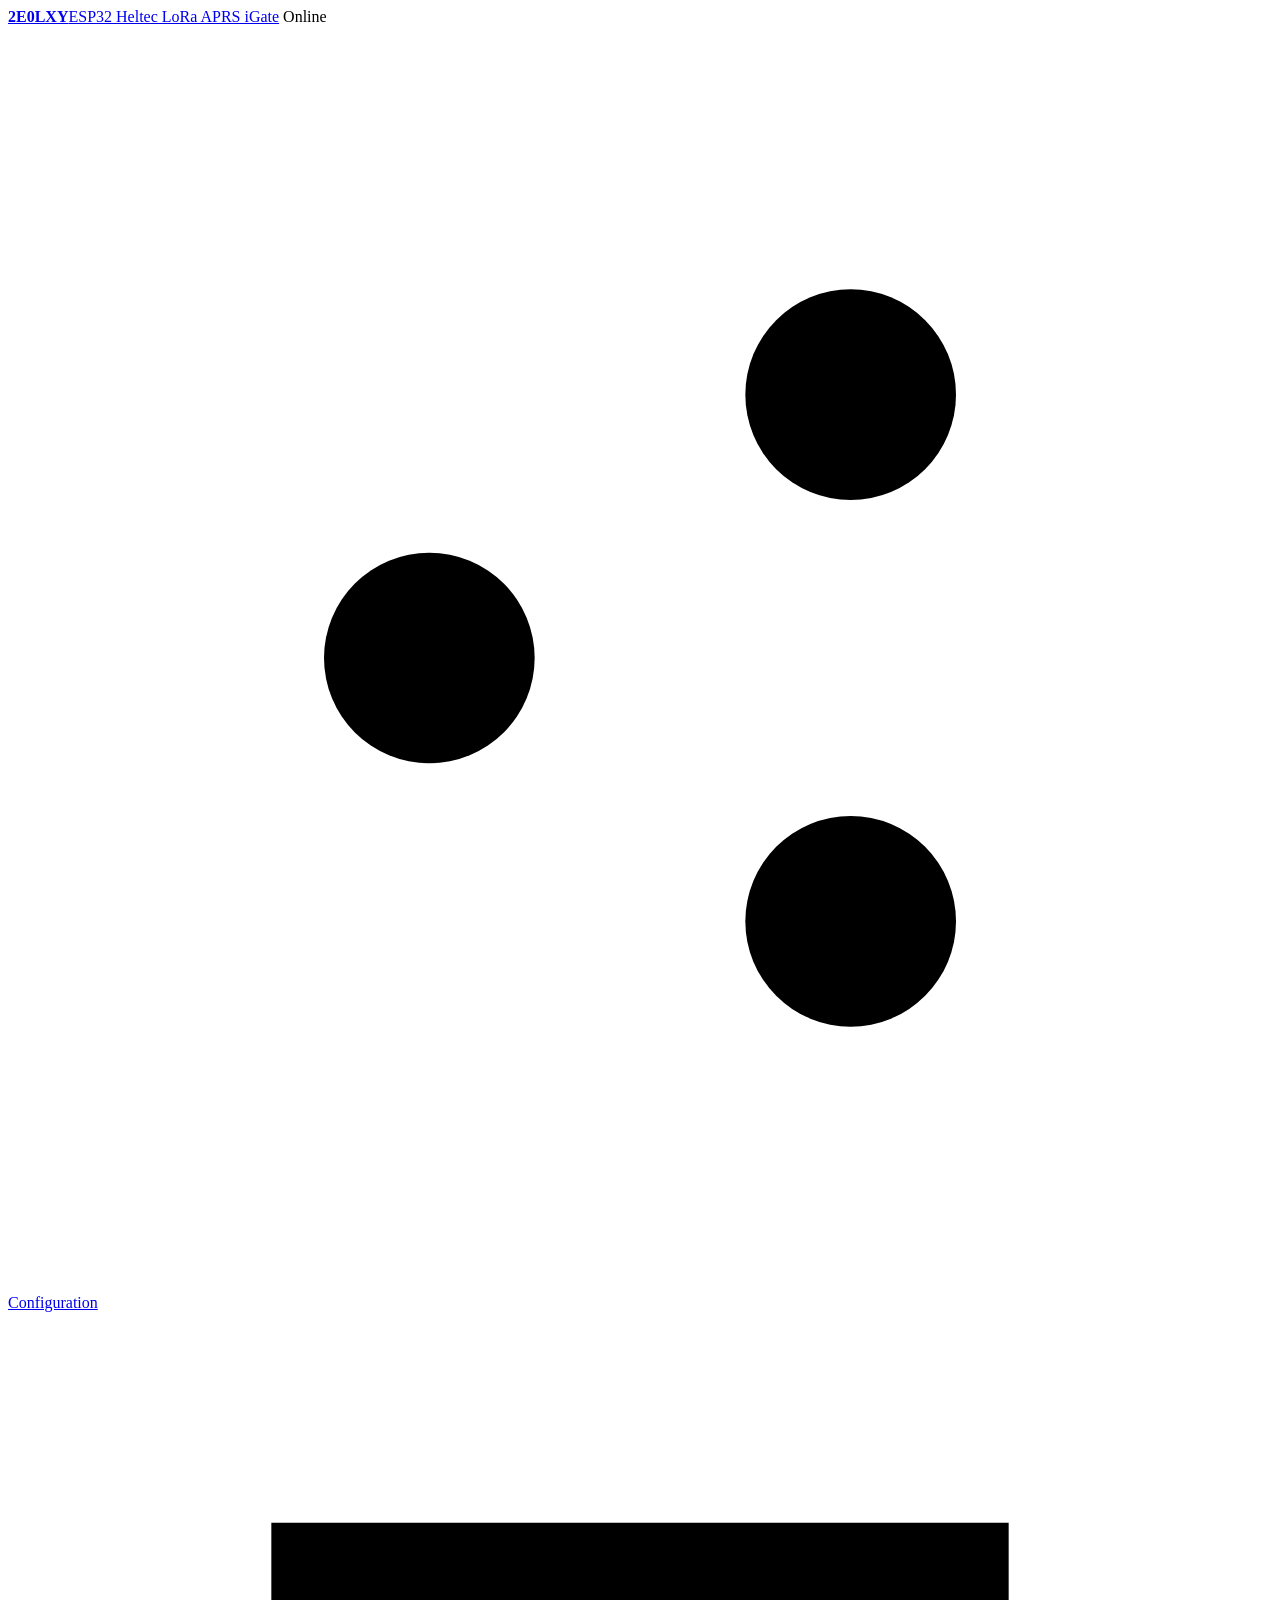
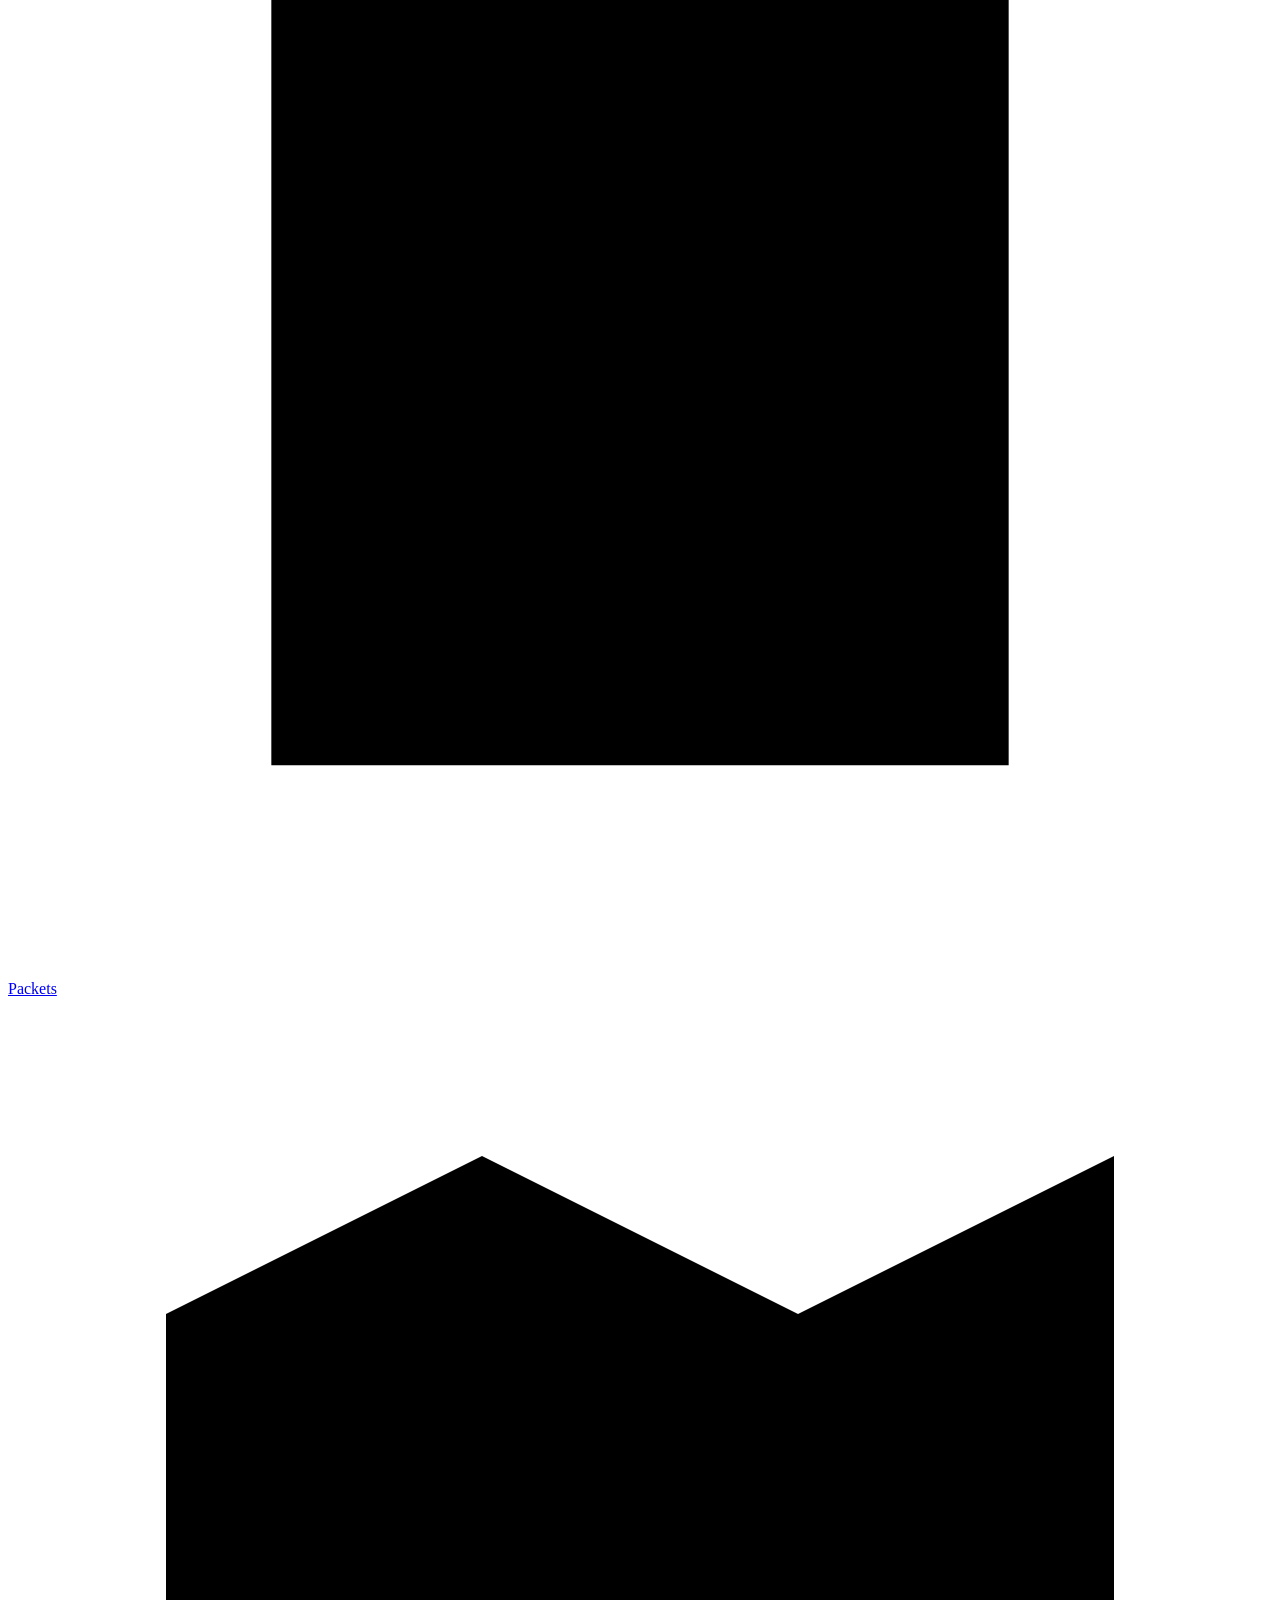
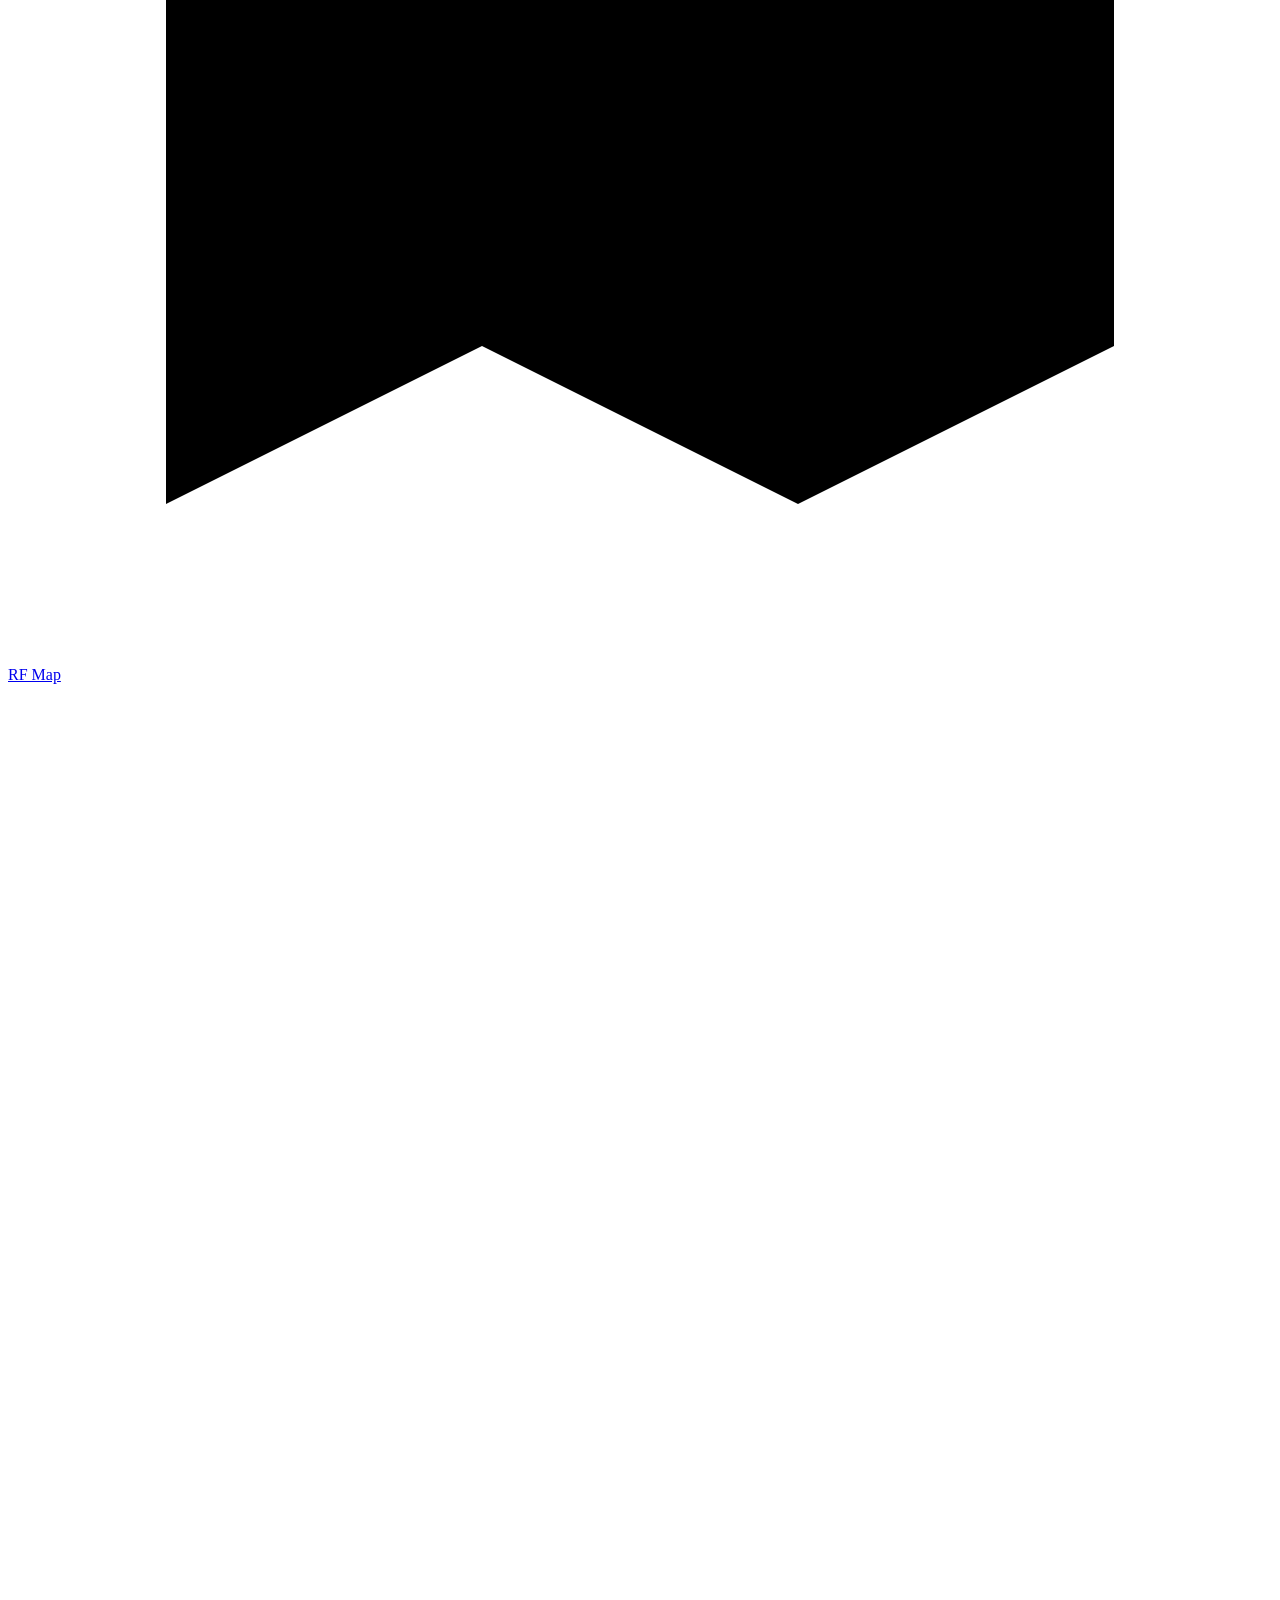
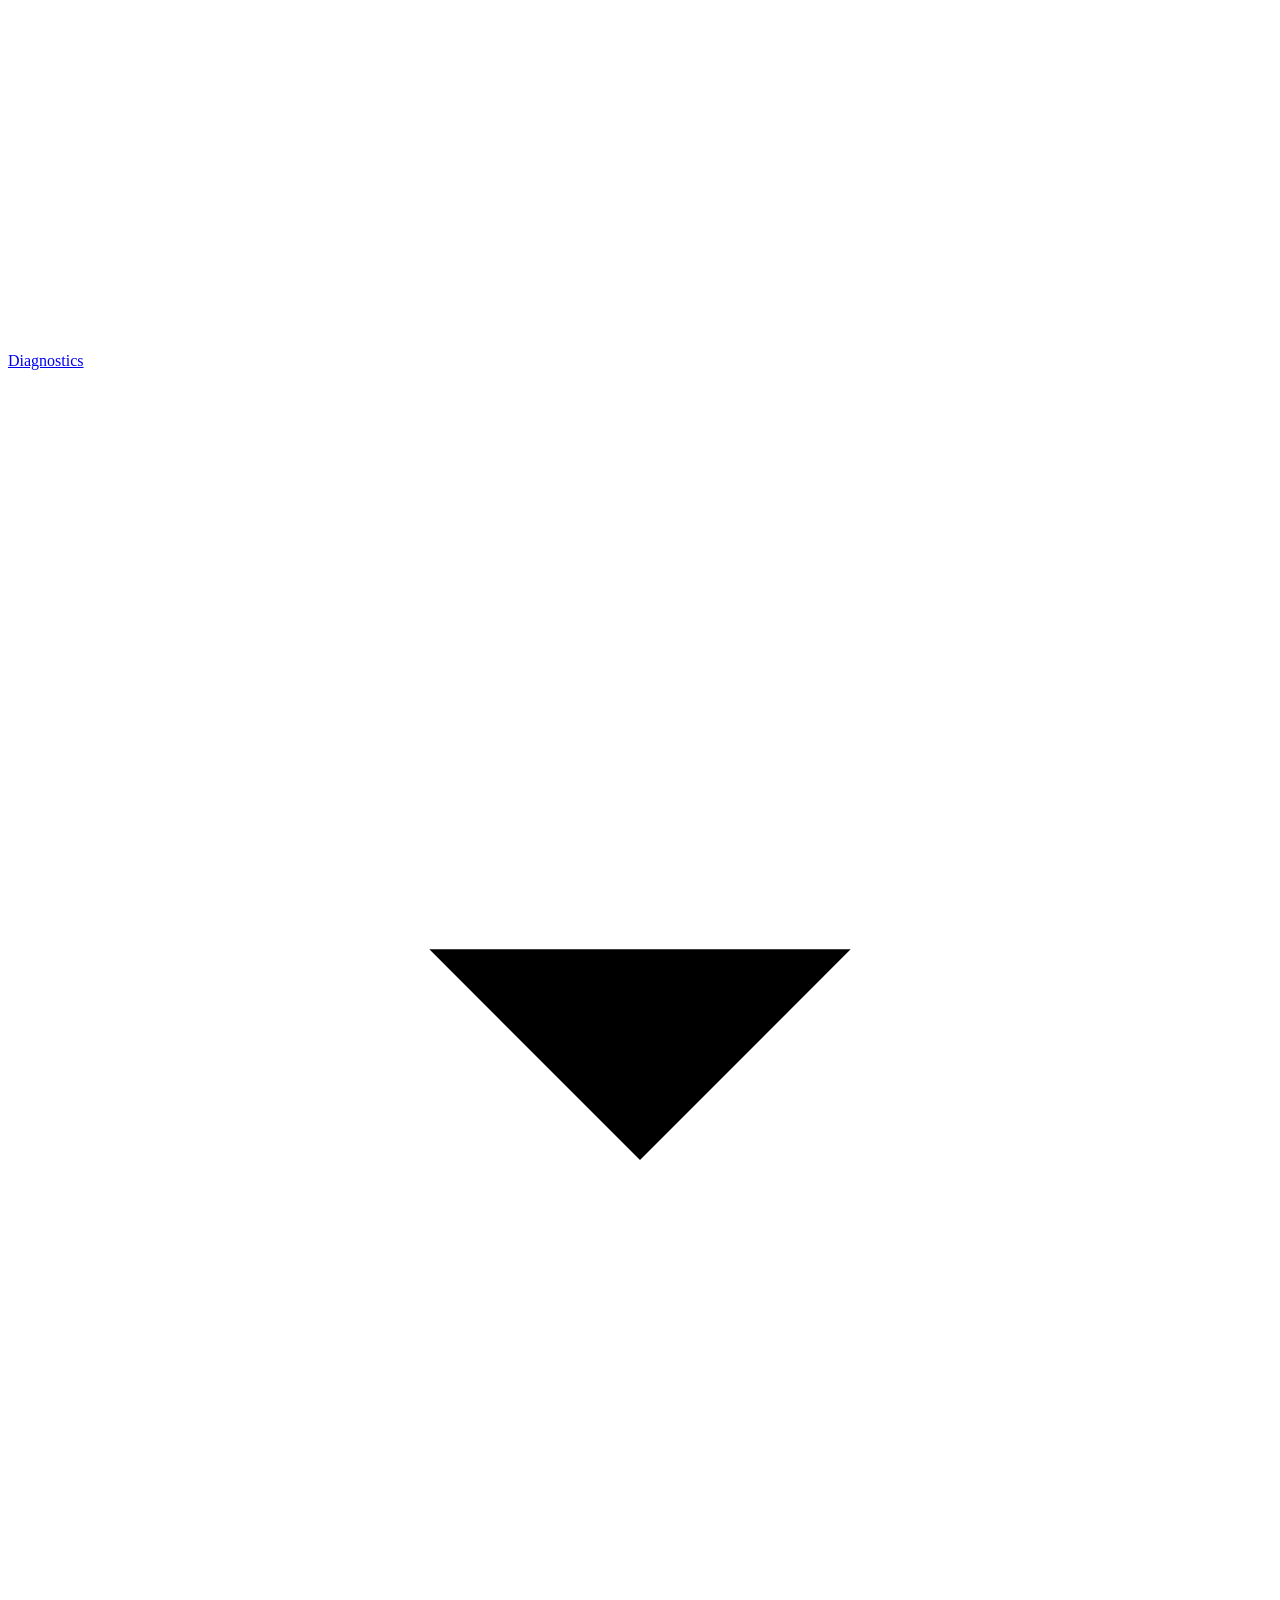
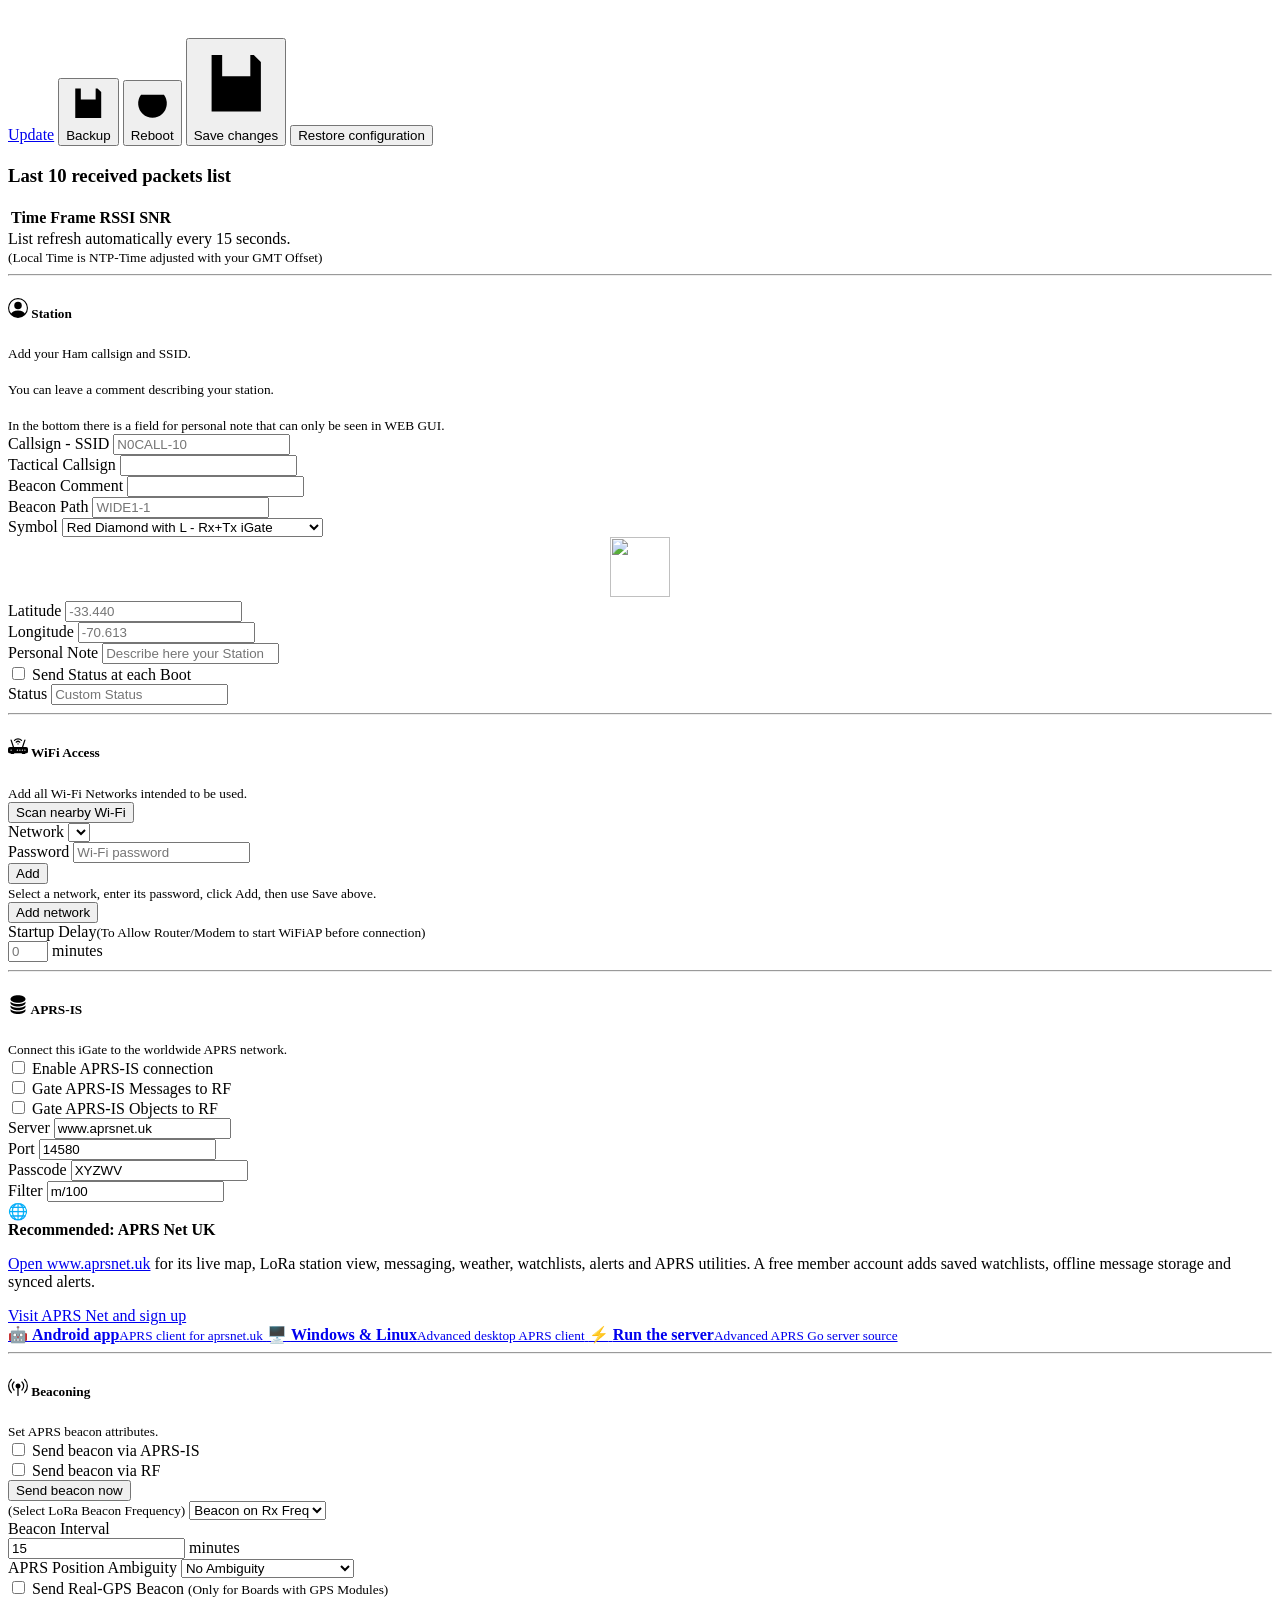
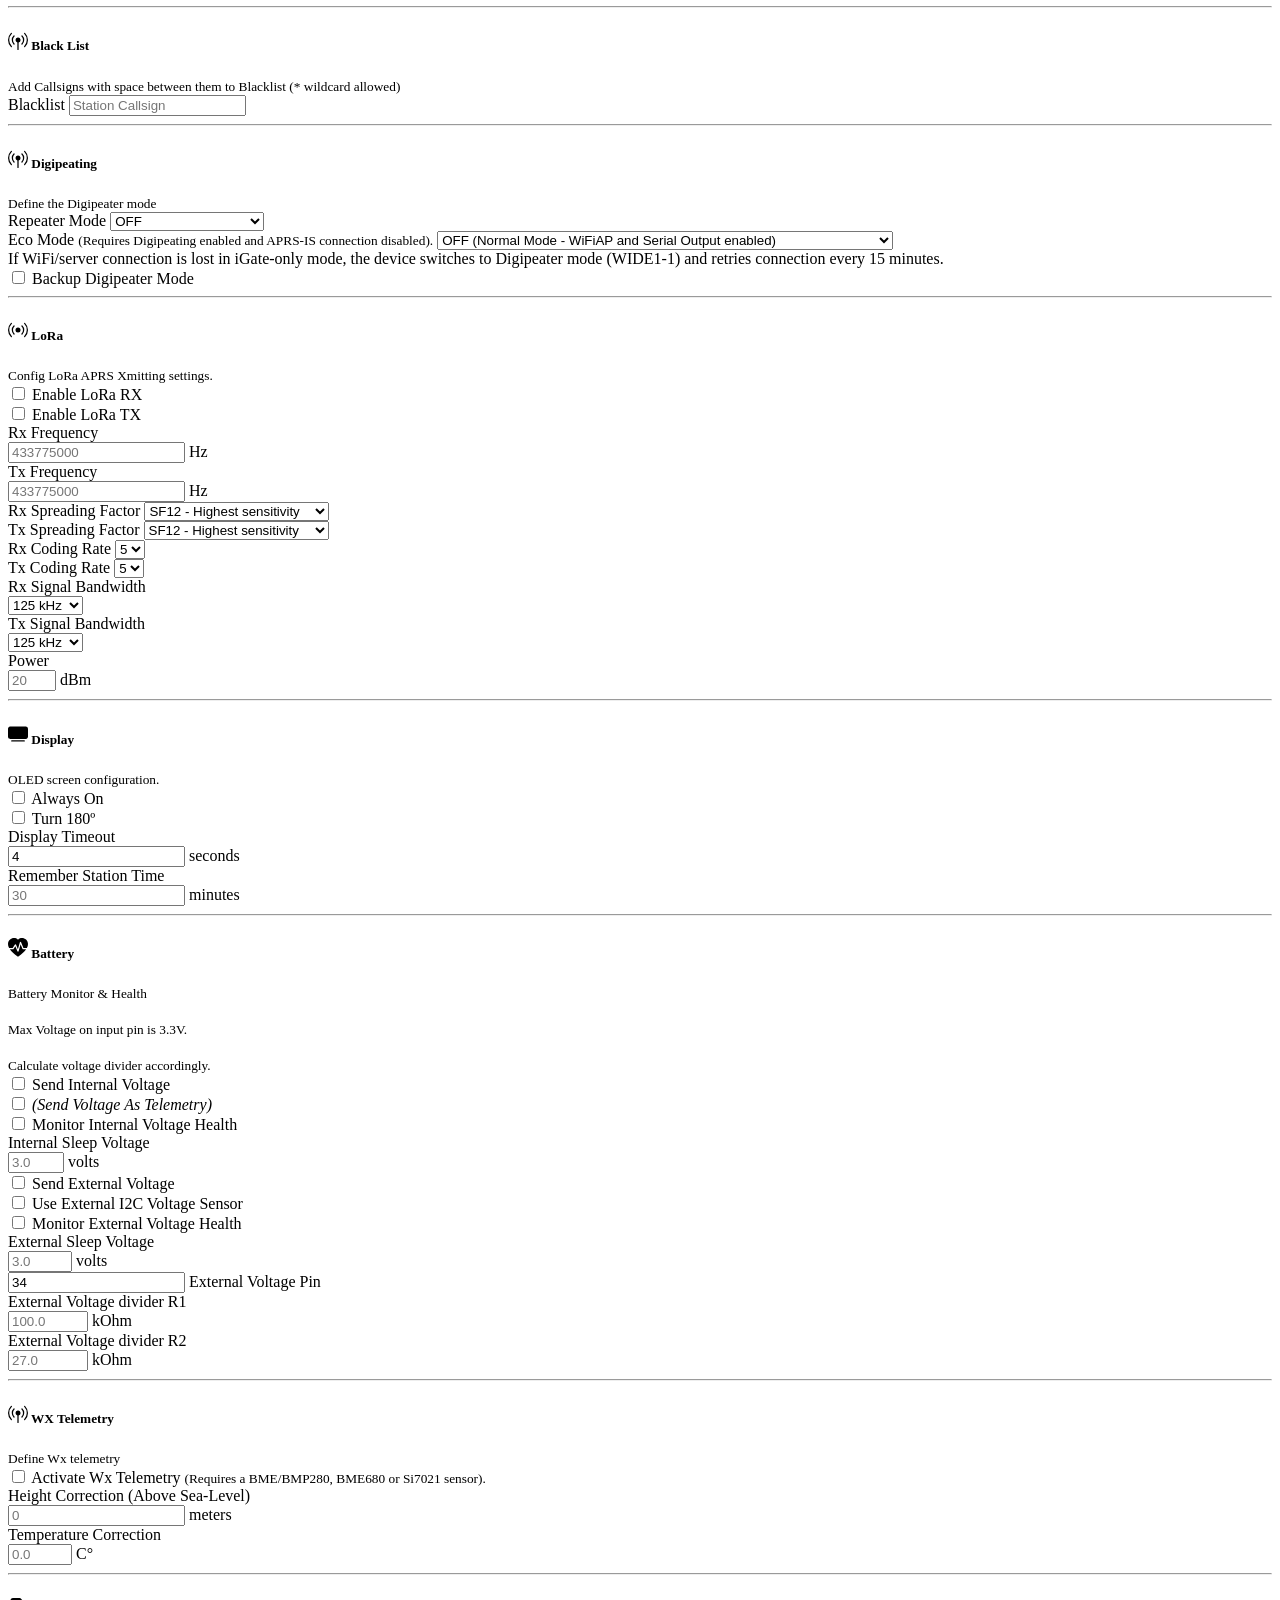
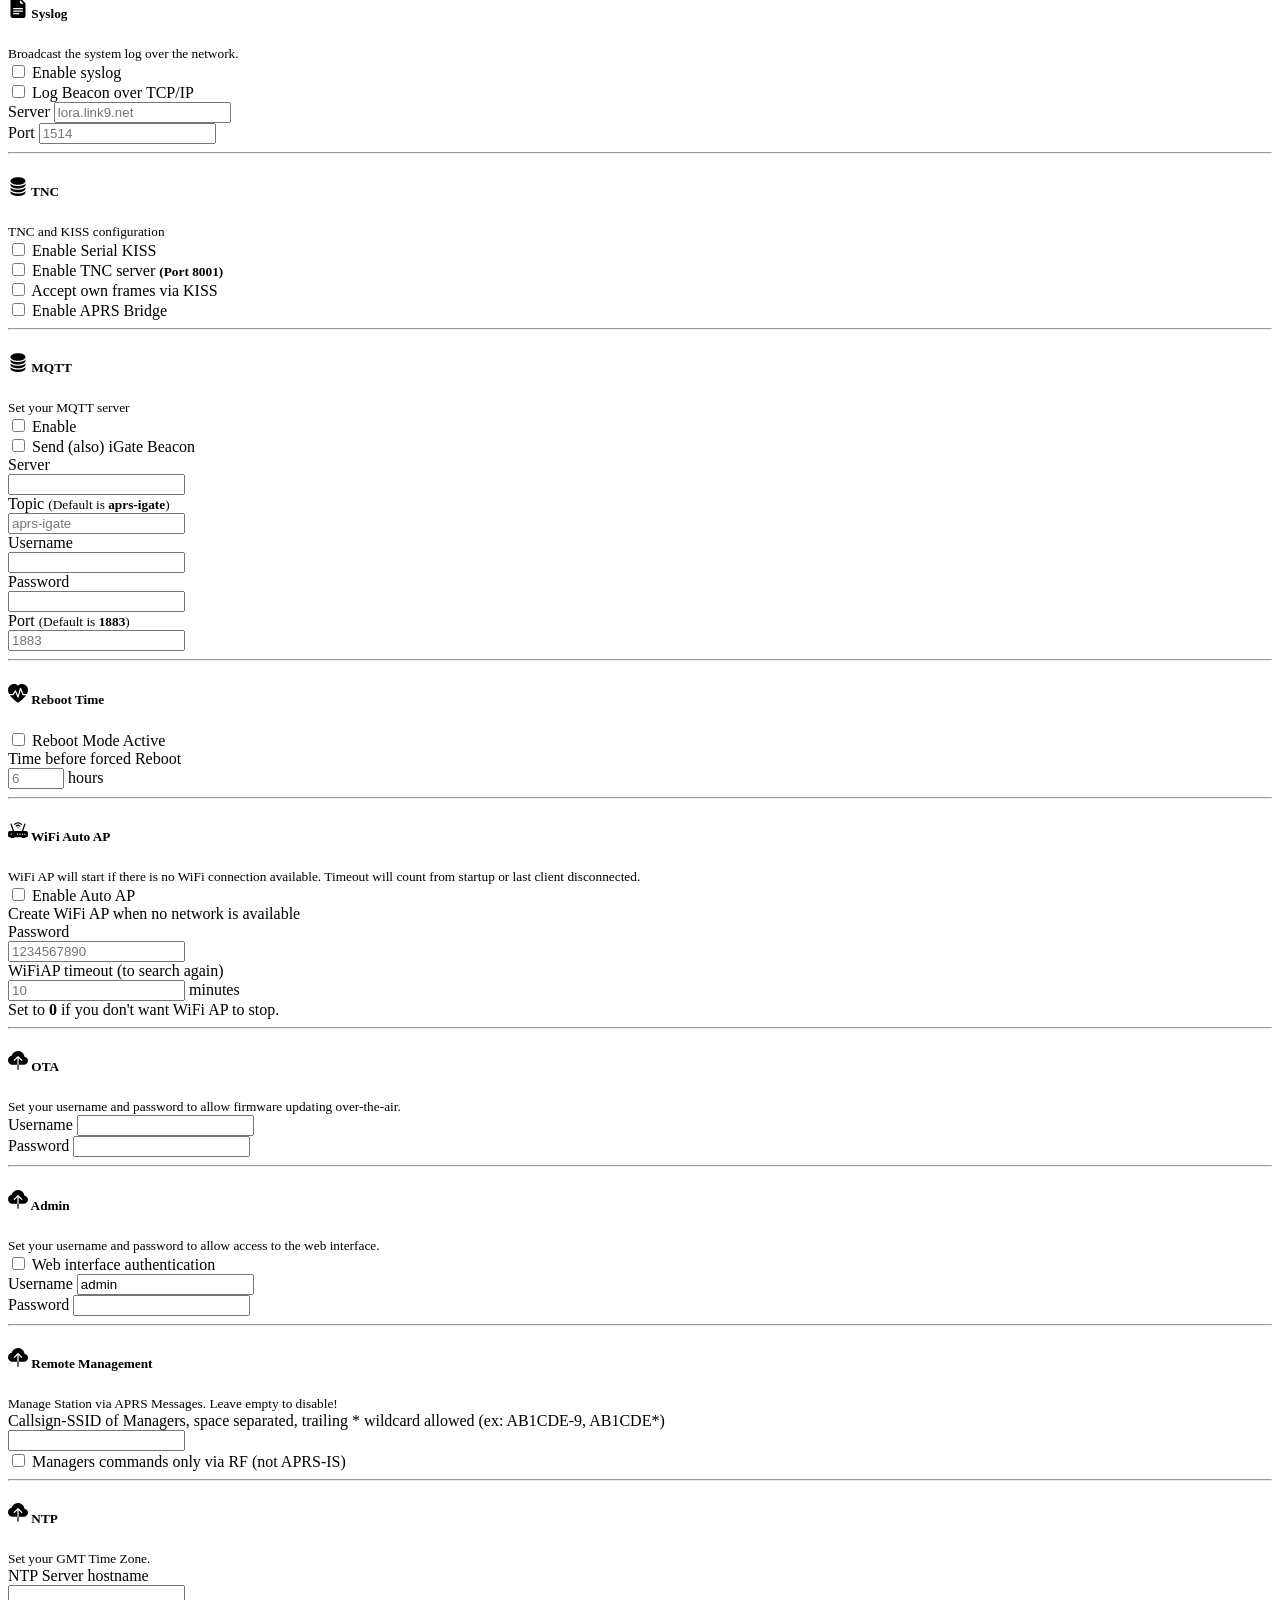
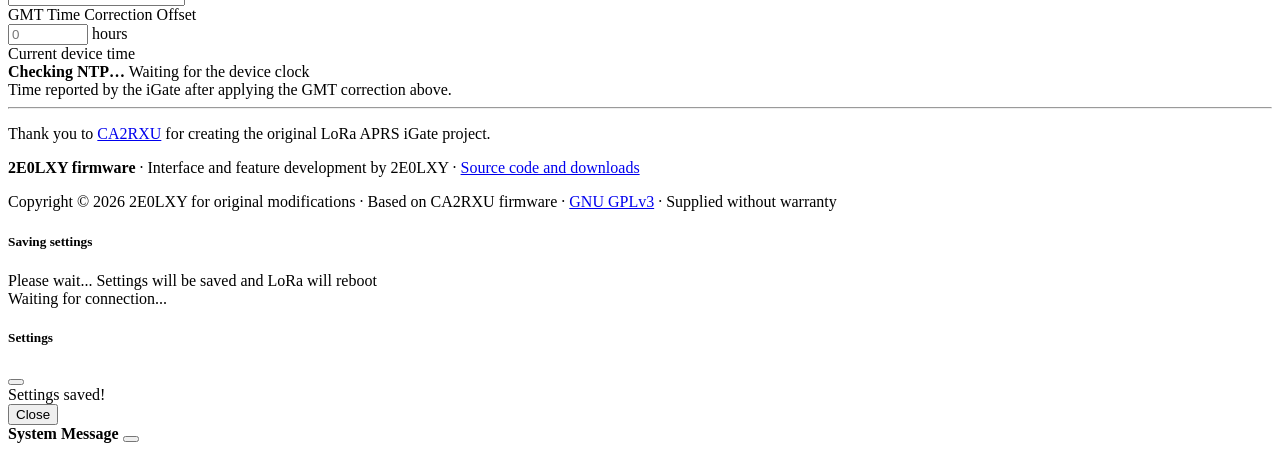
==== data_embed/index.html @ 2769876e "Initial 2E0LXY LoRa APRS iGate firmware release" ====
<!DOCTYPE html>
<html lang="en" data-bs-theme="dark">
    <head>
        <meta charset="utf-8" />
        <meta name="viewport" content="width=device-width, initial-scale=1" />
        <title>2E0LXY · LoRa APRS iGate</title>
        <link rel="stylesheet" href="/bootstrap.css" />
        <link rel="stylesheet" href="/style.css" />
        <link rel="icon" href="/favicon.png" type="image/x-icon">
    </head>
    <body class="bg-body-tertiary">
        <input type="file" accept="text/json,.json" style="display: none" />
        <form autocomplete="off" action="/configuration.json" method="POST">
            <nav class="app-header sticky-top" aria-label="Primary navigation">
                <div class="app-header__top">
                    <a class="app-brand" href="/"><strong>2E0LXY</strong><span>ESP32 Heltec LoRa APRS iGate</span></a>
                    <span class="online-state"><span></span>Online</span>
                </div>
                <div class="app-nav">
                    <a class="app-nav__button active icon-blue" href="/" aria-current="page"><svg viewBox="0 0 24 24"><path d="M4 7h10M18 7h2M4 12h2m4 0h10M4 17h10m4 0h2"/><circle cx="16" cy="7" r="2"/><circle cx="8" cy="12" r="2"/><circle cx="16" cy="17" r="2"/></svg><span>Configuration</span></a>
                    <a class="app-nav__button icon-violet" href="/received-packets"><svg viewBox="0 0 24 24"><path d="M5 4h14v16H5zM8 8h8M8 12h8M8 16h5"/></svg><span>Packets</span></a>
                    <a class="app-nav__button icon-green" href="/packet-map"><svg viewBox="0 0 24 24"><path d="m3 6 6-3 6 3 6-3v15l-6 3-6-3-6 3zM9 3v15m6-12v15"/></svg><span>RF Map</span></a>
                    <a class="app-nav__button icon-amber" href="/diagnostics"><svg viewBox="0 0 24 24"><path d="M4 18V9m5 9V5m6 13v-7m5 7V3"/></svg><span>Diagnostics</span></a>
                    <a class="app-nav__button icon-cyan" href="/firmware-update"><svg viewBox="0 0 24 24"><path d="M12 3v12m-4-4 4 4 4-4M4 19h16"/></svg><span>Update</span></a>
                    <button class="app-nav__button icon-pink" type="button" id="backup"><svg viewBox="0 0 24 24"><path d="M5 4h12l2 2v14H5zM8 4v6h8V4M8 16h8"/></svg><span>Backup</span></button>
                    <button class="app-nav__button icon-red" type="button" id="reboot"><svg viewBox="0 0 24 24"><path d="M12 3v9m6.4-5.4A8 8 0 1 1 5.6 6.6"/></svg><span>Reboot</span></button>
                    <button class="save-button" type="submit"><svg viewBox="0 0 24 24"><path d="M5 4h12l2 2v14H5zM8 4v6h8V4M8 16h8"/></svg><span>Save changes</span></button>
                    <button type="button" id="restore" class="visually-hidden">Restore configuration</button>
                </div>
            </nav>
            
            <div class="container d-none" id="received-packets">
                <div class="row my-5 d-flex align-items-top">
                    <div class="col-12">
                        <h3>Last 10 received packets list</h3>
                        <table class="table mt-4">
                            <thead>
                                <tr>
                                    <th scope="col">Time</th>
                                    <th scope="col">Frame</th>
                                    <th scope="col">RSSI</th>
                                    <th scope="col">SNR</th>
                                </tr>
                            </thead>
                            <tbody>
                                
                            </tbody>
                        </table>
                        <span>List refresh automatically every 15 seconds.</span><br>
                        <small>(Local Time is NTP-Time adjusted with your GMT Offset)</small>
                    </div>
                </div>
                <hr>
            </div>
        
            <div class="container" id="configuration">
                <main>
                    <div class="col-10 my-5 mx-auto">
                        <div class="row my-5 d-flex align-items-top">
                            <div class="col-lg-3 col-sm-12">
                                <h5>
                                    <svg
                                        xmlns="http://www.w3.org/2000/svg"
                                        width="20"
                                        height="20"
                                        fill="currentColor"
                                        class="bi bi-person-circle"
                                        viewBox="0 0 16 16"
                                    >
                                        <path
                                            d="M11 6a3 3 0 1 1-6 0 3 3 0 0 1 6 0"
                                        />
                                        <path
                                            fill-rule="evenodd"
                                            d="M0 8a8 8 0 1 1 16 0A8 8 0 0 1 0 8m8-7a7 7 0 0 0-5.468 11.37C3.242 11.226 4.805 10 8 10s4.757 1.225 5.468 2.37A7 7 0 0 0 8 1"
                                        />
                                    </svg>
                                    Station
                                </h5>
                                <small
                                    >Add your Ham callsign and SSID. 
                                    <br>
                                    <br>
                                    You can leave a comment describing your station. 
                                    <br>
                                    <br>
                                    In the bottom there is a field for personal note that can only be seen in WEB GUI.
                                </small>
                            </div>
                            <div class="col-lg-9 col-sm-12">
                                <div class="row">
                                    <div class="col-6">
                                        <label for="callsign" class="form-label"
                                            >Callsign - SSID</label
                                        >
                                        <input
                                            type="text"
                                            name="callsign"
                                            id="callsign"
                                            class="form-control"
                                            placeholder="N0CALL-10"
                                            required=""
                                            oninput="this.value = this.value.toUpperCase();"
                                        />
                                    </div>
                                    <div class="col-6">
                                        <label for="tacticalCallsign" class="form-label"
                                            >Tactical Callsign</label
                                        >
                                        <input
                                            type="text"
                                            name="tacticalCallsign"
                                            id="tacticalCallsign"
                                            class="form-control"
                                            placeholder=""
                                            oninput="this.value = this.value.toUpperCase();"
                                        />
                                    </div>
                                    <div class="col-12 mt-3">
                                        <label
                                            for="beacon.comment"
                                            class="form-label"
                                            >Beacon Comment</label
                                        >
                                        <input
                                            type="text"
                                            name="beacon.comment"
                                            id="beacon.comment"
                                            class="form-control"
                                            placeholder=""
                                        />
                                    </div>
                                    <div class="col-12 mt-3">
                                        <label
                                            for="beacon.path"
                                            class="form-label"
                                            >Beacon Path</label
                                        >
                                        <input
                                            type="text"
                                            name="beacon.path"
                                            id="beacon.path"
                                            class="form-control"
                                            placeholder="WIDE1-1"
                                        />
                                    </div>
                                    <div class="col-8 mt-3">
                                        <input
                                            type="hidden"
                                            name="beacon.overlay"
                                            id="beacon.overlay"
                                            class="form-control"
                                            size="1"
                                            required=""
                                        />
                                        <input
                                            type="hidden"
                                            name="beacon.symbol"
                                            id="beacon.symbol"
                                            class="form-control"
                                            size="1"
                                            required=""
                                        />
                                        <label
                                            for="action.symbol"
                                            class="form-label"
                                            >Symbol</label
                                        >
                                        <select
                                            class="form-select form-select"
                                            name="action.symbol"
                                            id="action.symbol"
                                        >
                                            <option value="L#">Green Star with L - Digipeater</option>
                                            <option value="L_">Blue Circle with L - Station with Wx Data</option>
                                            <option value="L&">Black Diamond with L - Rx (only) iGate</option>
                                            <option value="La" selected>Red Diamond with L - Rx+Tx iGate</option>
                                        </select>
                                    </div>
                                    <div
                                        class="col-4 mt-3"
                                        style="text-align: center"
                                    >
                                        <img
                                            src=""
                                            width="60"
                                            height="60"
                                            class="me-2"
                                        />
                                    </div>
                                    <div class="col-6 mt-3">
                                        <label
                                            for="beacon.latitude"
                                            class="form-label"
                                            >Latitude</label
                                        >
                                        <input
                                            type="text"
                                            name="beacon.latitude"
                                            id="beacon.latitude"
                                            placeholder="-33.440"
                                            class="form-control"
                                        />
                                    </div>
                                    <div class="col-6 mt-3">
                                        <label
                                            for="beacon.longitude"
                                            class="form-label"
                                            >Longitude</label
                                        >
                                        <input
                                            type="text"
                                            name="beacon.longitude"
                                            id="beacon.longitude"
                                            placeholder="-70.613"
                                            class="form-control"
                                        />
                                    </div>
                                    <div class="col-12 mt-3">
                                        <label
                                            for="personalNote"
                                            class="form-label"
                                            >Personal Note</label
                                        >
                                        <input
                                            type="text"
                                            name="personalNote"
                                            id="personalNote"
                                            class="form-control"
                                            placeholder="Describe here your Station"
                                        />
                                    </div>
                                    <div class="col-12 mt-3">
                                        <div class="form-check form-switch">
                                            <input
                                                type="checkbox"
                                                name="beacon.statusActive"
                                                id="beacon.statusActive"
                                                class="form-check-input"
                                            />
                                            <label
                                                for="beacon.statusActive"
                                                class="form-label"
                                                >Send Status at each Boot</label
                                            >
                                        </div>
                                    </div>
                                    <div class="col-12">
                                        <label
                                            for="beacon.statusPacket"
                                            class="form-label"
                                            >Status</label
                                        >
                                        <input
                                            type="text"
                                            name="beacon.statusPacket"
                                            id="beacon.statusPacket"
                                            class="form-control"
                                            placeholder="Custom Status"
                                            value=""
                                        />
                                    </div>
                                </div>
                            </div>
                        </div>
                        <hr>

                        <div class="row my-5 d-flex align-items-top">
                            <div class="col-lg-3 col-sm-12">
                                <h5>
                                    <svg
                                        xmlns="http://www.w3.org/2000/svg"
                                        width="20"
                                        height="20"
                                        fill="currentColor"
                                        class="bi bi-router-fill"
                                        viewBox="0 0 16 16"
                                    >
                                        <path
                                            d="M5.525 3.025a3.5 3.5 0 0 1 4.95 0 .5.5 0 1 0 .707-.707 4.5 4.5 0 0 0-6.364 0 .5.5 0 0 0 .707.707"
                                        />
                                        <path
                                            d="M6.94 4.44a1.5 1.5 0 0 1 2.12 0 .5.5 0 0 0 .708-.708 2.5 2.5 0 0 0-3.536 0 .5.5 0 0 0 .707.707Z"
                                        />
                                        <path
                                            d="M2.974 2.342a.5.5 0 1 0-.948.316L3.806 8H1.5A1.5 1.5 0 0 0 0 9.5v2A1.5 1.5 0 0 0 1.5 13H2a.5.5 0 0 0 .5.5h2A.5.5 0 0 0 5 13h6a.5.5 0 0 0 .5.5h2a.5.5 0 0 0 .5-.5h.5a1.5 1.5 0 0 0 1.5-1.5v-2A1.5 1.5 0 0 0 14.5 8h-2.306l1.78-5.342a.5.5 0 1 0-.948-.316L11.14 8H4.86zM2.5 11a.5.5 0 1 1 0-1 .5.5 0 0 1 0 1m4.5-.5a.5.5 0 1 1 1 0 .5.5 0 0 1-1 0m2.5.5a.5.5 0 1 1 0-1 .5.5 0 0 1 0 1m1.5-.5a.5.5 0 1 1 1 0 .5.5 0 0 1-1 0m2 0a.5.5 0 1 1 1 0 .5.5 0 0 1-1 0"
                                        />
                                        <path
                                            d="M8.5 5.5a.5.5 0 1 1-1 0 .5.5 0 0 1 1 0"
                                        />
                                    </svg>
                                    WiFi Access
                                </h5>
                                <small
                                    >Add all Wi-Fi Networks intended to be used.</small
                                >
                            </div>
                            <div class="col-lg-9 col-sm-12">
                                <input
                                    type="hidden"
                                    name="wifi.APs"
                                    id="wifi.APs"
                                />

                                <div class="list-networks"></div>

                                <div class="card border-secondary mb-3">
                                    <div class="card-body">
                                        <div class="d-flex align-items-center gap-2">
                                            <button type="button" class="btn btn-outline-info" id="wifi-scan">
                                                Scan nearby Wi-Fi
                                            </button>
                                            <span class="text-secondary" id="wifi-scan-status" aria-live="polite"></span>
                                        </div>
                                        <div class="row g-2 mt-2 d-none" id="wifi-scan-result">
                                            <div class="col-md-6">
                                                <label for="wifi-scan-ssid" class="form-label">Network</label>
                                                <select class="form-select" id="wifi-scan-ssid"></select>
                                            </div>
                                            <div class="col-md-4">
                                                <label for="wifi-scan-password" class="form-label">Password</label>
                                                <input type="password" class="form-control" id="wifi-scan-password"
                                                       autocomplete="new-password" placeholder="Wi-Fi password">
                                            </div>
                                            <div class="col-md-2 d-flex align-items-end">
                                                <button type="button" class="btn btn-primary w-100" id="wifi-scan-add">Add</button>
                                            </div>
                                            <small class="text-secondary">Select a network, enter its password, click Add, then use Save above.</small>
                                        </div>
                                    </div>
                                </div>

                                <div class="row new">
                                    <div class="d-grid gap-2">
                                        <button
                                            type="button"
                                            class="btn btn-outline-primary"
                                            data-toggle="collapse"
                                            data-target="#add-ap"
                                            aria-expanded="false"
                                            aria-controls="add-ap"
                                        >
                                            Add network
                                        </button>
                                    </div>
                                </div>
                                <div class="col-6 mt-3">
                                    <label
                                        for="startupDelay"
                                        class="form-label"
                                        >Startup Delay<small>(To Allow Router/Modem to start WiFiAP before connection)</small></label
                                    >
                                    <div class="input-group">
                                        <input
                                            type="number"
                                            name="startupDelay"
                                            id="startupDelay"
                                            placeholder="0"
                                            class="form-control"
                                            step="1"
                                            min="0"
                                            max="5"
                                        />
                                        <span class="input-group-text"
                                            >minutes</span
                                        >
                                    </div>
                                </div>
                            </div>
                        </div>
                        <hr>

                        <div class="row my-5 d-flex align-items-top">
                            <div class="col-lg-3 col-sm-12">
                                <h5>
                                    <svg
                                        xmlns="http://www.w3.org/2000/svg"
                                        width="20"
                                        height="20"
                                        fill="currentColor"
                                        class="bi bi-database-fill"
                                        viewBox="0 0 16 16"
                                    >
                                        <path
                                            d="M3.904 1.777C4.978 1.289 6.427 1 8 1s3.022.289 4.096.777C13.125 2.245 14 2.993 14 4s-.875 1.755-1.904 2.223C11.022 6.711 9.573 7 8 7s-3.022-.289-4.096-.777C2.875 5.755 2 5.007 2 4s.875-1.755 1.904-2.223"
                                        />
                                        <path
                                            d="M2 6.161V7c0 1.007.875 1.755 1.904 2.223C4.978 9.71 6.427 10 8 10s3.022-.289 4.096-.777C13.125 8.755 14 8.007 14 7v-.839c-.457.432-1.004.751-1.49.972C11.278 7.693 9.682 8 8 8s-3.278-.307-4.51-.867c-.486-.22-1.033-.54-1.49-.972"
                                        />
                                        <path
                                            d="M2 9.161V10c0 1.007.875 1.755 1.904 2.223C4.978 12.711 6.427 13 8 13s3.022-.289 4.096-.777C13.125 11.755 14 11.007 14 10v-.839c-.457.432-1.004.751-1.49.972-1.232.56-2.828.867-4.51.867s-3.278-.307-4.51-.867c-.486-.22-1.033-.54-1.49-.972"
                                        />
                                        <path
                                            d="M2 12.161V13c0 1.007.875 1.755 1.904 2.223C4.978 15.711 6.427 16 8 16s3.022-.289 4.096-.777C13.125 14.755 14 14.007 14 13v-.839c-.457.432-1.004.751-1.49.972-1.232.56-2.828.867-4.51.867s-3.278-.307-4.51-.867c-.486-.22-1.033-.54-1.49-.972"
                                        />
                                    </svg>
                                    APRS-IS
                                </h5>
                                <small
                                    >Connect this iGate to the worldwide
                                    APRS network.</small
                                >
                            </div>
                            <div class="col-lg-9 col-sm-12">
                                <div class="row">
                                    <div class="col-12">
                                        <div class="form-check form-switch">
                                            <input
                                                type="checkbox"
                                                name="aprs_is.active"
                                                id="aprs_is.active"
                                                class="form-check-input"
                                            />
                                            <label
                                                for="aprs_is.active"
                                                class="form-label"
                                                >Enable APRS-IS
                                                connection</label
                                            >
                                        </div>
                                    </div>
                                    <div class="col-6">
                                        <div class="form-check form-switch">
                                            <input
                                                type="checkbox"
                                                name="aprs_is.messagesToRF"
                                                id="aprs_is.messagesToRF"
                                                class="form-check-input"
                                            />
                                            <label
                                                for="aprs_is.messagesToRF"
                                                class="form-label"
                                                >Gate APRS-IS Messages to
                                                RF</label
                                            >
                                        </div>
                                    </div>
                                    <div class="col-6">
                                        <div class="form-check form-switch">
                                            <input
                                                type="checkbox"
                                                name="aprs_is.objectsToRF"
                                                id="aprs_is.objectsToRF"
                                                class="form-check-input"
                                            />
                                            <label
                                                for="aprs_is.objectsToRF"
                                                class="form-label"
                                                >Gate APRS-IS Objects to
                                                RF</label
                                            >
                                        </div>
                                    </div>
                                    <div class="col-8">
                                        <label
                                            for="aprs_is.server"
                                            class="form-label"
                                            >Server</label
                                        >
                                        <input
                                            type="text"
                                            name="aprs_is.server"
                                            id="aprs_is.server"
                                            placeholder="www.aprsnet.uk"
                                            class="form-control"
                                            value="www.aprsnet.uk"
                                        />
                                    </div>
                                    <div class="col-4">
                                        <label
                                            for="aprs_is.port"
                                            class="form-label"
                                            >Port</label
                                        >
                                        <input
                                            type="text"
                                            name="aprs_is.port"
                                            id="aprs_is.port"
                                            placeholder="14580"
                                            class="form-control"
                                            value="14580"
                                        />
                                    </div>
                                </div>
                                <div class="row mt-3">
                                    <div class="col-8">
                                        <label
                                            for="aprs_is.passcode"
                                            class="form-label"
                                            >Passcode</label
                                        >
                                        <input
                                            type="text"
                                            name="aprs_is.passcode"
                                            id="aprs_is.passcode"
                                            class="form-control"
                                            value="XYZWV"
                                        />
                                    </div>
                                    <div class="col-4">
                                        <label
                                            for="aprs_is.filter"
                                            class="form-label"
                                            >Filter</label
                                        >
                                        <input
                                            type="text"
                                            class="form-control"
                                            name="aprs_is.filter"
                                            id="aprs_is.filter"
                                            value="m/100"
                                        />
                                    </div>
                                </div>
                                <aside class="aprsnet-card mt-3" aria-label="APRS Net services and software">
                                    <div class="aprsnet-card__intro">
                                        <span class="aprsnet-card__icon" aria-hidden="true">🌐</span>
                                        <div>
                                            <strong>Recommended: APRS Net UK</strong>
                                            <p>
                                                <a href="https://www.aprsnet.uk/" target="_blank" rel="noopener noreferrer">Open www.aprsnet.uk</a>
                                                for its live map, LoRa station view, messaging, weather, watchlists,
                                                alerts and APRS utilities. A free member account adds saved watchlists,
                                                offline message storage and synced alerts.
                                            </p>
                                            <a class="aprsnet-signup" href="https://www.aprsnet.uk/" target="_blank" rel="noopener noreferrer">
                                                Visit APRS Net and sign up
                                            </a>
                                        </div>
                                    </div>
                                    <div class="aprsnet-links">
                                        <a href="https://github.com/2E0LXY/APRS-Android" target="_blank" rel="noopener noreferrer">
                                            <span aria-hidden="true">🤖</span>
                                            <span><strong>Android app</strong><small>APRS client for aprsnet.uk</small></span>
                                        </a>
                                        <a href="https://github.com/2E0LXY/APRS-Client" target="_blank" rel="noopener noreferrer">
                                            <span aria-hidden="true">🖥️</span>
                                            <span><strong>Windows &amp; Linux</strong><small>Advanced desktop APRS client</small></span>
                                        </a>
                                        <a href="https://github.com/2E0LXY/Advanced-APRS-Go-server" target="_blank" rel="noopener noreferrer">
                                            <span aria-hidden="true">⚡</span>
                                            <span><strong>Run the server</strong><small>Advanced APRS Go server source</small></span>
                                        </a>
                                    </div>
                                </aside>
                            </div>
                        </div>
                        <hr>

                        <div class="row my-5 d-flex align-items-top">
                            <div class="col-lg-3 col-sm-12">
                                <h5>
                                    <svg
                                        xmlns="http://www.w3.org/2000/svg"
                                        width="20"
                                        height="20"
                                        fill="currentColor"
                                        class="bi bi-broadcast-pin"
                                        viewBox="0 0 16 16"
                                    >
                                        <path
                                            d="M3.05 3.05a7 7 0 0 0 0 9.9.5.5 0 0 1-.707.707 8 8 0 0 1 0-11.314.5.5 0 0 1 .707.707m2.122 2.122a4 4 0 0 0 0 5.656.5.5 0 1 1-.708.708 5 5 0 0 1 0-7.072.5.5 0 0 1 .708.708m5.656-.708a.5.5 0 0 1 .708 0 5 5 0 0 1 0 7.072.5.5 0 1 1-.708-.708 4 4 0 0 0 0-5.656.5.5 0 0 1 0-.708m2.122-2.12a.5.5 0 0 1 .707 0 8 8 0 0 1 0 11.313.5.5 0 0 1-.707-.707 7 7 0 0 0 0-9.9.5.5 0 0 1 0-.707zM6 8a2 2 0 1 1 2.5 1.937V15.5a.5.5 0 0 1-1 0V9.937A2 2 0 0 1 6 8"
                                        />
                                    </svg>
                                    Beaconing
                                </h5>
                                <small>Set APRS beacon attributes.</small>
                            </div>
                            <div class="col-lg-9 col-sm-12">
                                <div class="row">
                                    <div class="col-6">
                                        <div class="form-check form-switch">
                                            <input
                                                type="checkbox"
                                                name="beacon.sendViaAPRSIS"
                                                id="beacon.sendViaAPRSIS"
                                                class="form-check-input"
                                            />
                                            <label
                                                for="beacon.sendViaAPRSIS"
                                                class="form-label"
                                                >Send beacon via APRS-IS
                                            </label>
                                        </div>
                                    </div>
                                    <div class="col-6">
                                        <div class="form-check form-switch">
                                            <input
                                                type="checkbox"
                                                name="beacon.sendViaRF"
                                                id="beacon.sendViaRF"
                                                class="form-check-input"
                                            />
                                            <label
                                                for="beacon.sendViaRF"
                                                class="form-label"
                                                >Send beacon via RF
                                            </label>
                                        </div>
                                    </div>
                                </div>
                                <div class="row mt-3">
                                    <div class="col-6">
                                        <button class="btn btn-primary form-control h-100" id="send-beacon">Send beacon now</button>
                                    </div>
                                    <div class="col-6">
                                        <label
                                            for="beacon.beaconFreq"
                                            class="form-label">
                                            <small>(Select LoRa Beacon Frequency)</small>
                                        </label>
                                        <select
                                            class="form-select form-select"
                                            name="beacon.beaconFreq"
                                            id="beacon.beaconFreq"
                                        >
                                            <option value="0">Beacon on Rx Freq</option>
                                            <option value="1">Beacon on Tx Freq</option>
                                        </select>
                                    </div>
                                </div>
                                <div class="row mt-3">
                                    <div class="col-6">
                                        <label
                                            for="beacon.interval"
                                            class="form-label"
                                            >Beacon Interval
                                        </label>
                                        <div class="input-group">
                                            <input
                                                type="number"
                                                name="beacon.interval"
                                                id="beacon.interval"
                                                class="form-control"
                                                value="15"
                                                min="10"
                                                step="1"
                                                required
                                            />
                                            <span class="input-group-text"
                                                >minutes
                                            </span>
                                        </div>
                                    </div>
                                    <div class="col-6">
                                        <label
                                            for="beacon.ambiguityLevel"
                                            class="form-label"
                                            >APRS Position Ambiguity</label
                                        >
                                        <select
                                            class="form-select form-select"
                                            name="beacon.ambiguityLevel"
                                            id="beacon.ambiguityLevel"
                                        >
                                            <option value="0" selected>No Ambiguity</option>
                                            <option value="1">~110 m forced Ambiguity</option>
                                            <option value="2">~1.1 km forced Ambiguity</option>
                                            <option value="3">~11 km forced Ambiguity</option>
                                        </select>
                                    </div>
                                </div>
                                <div class="col-12 mt-3">
                                    <div class="form-check form-switch">
                                        <input
                                            type="checkbox"
                                            name="beacon.gpsActive"
                                            id="beacon.gpsActive"
                                            class="form-check-input"
                                        />
                                        <label
                                            for="beacon.gpsActive"
                                            class="form-label"
                                            >Send Real-GPS Beacon <small>(Only for Boards with GPS Modules)</small>
                                        </label>
                                    </div>
                                </div>
                            </div>
                        </div>
                        <hr>

                        <div class="row my-5 d-flex align-items-top">
                            <div class="col-lg-3 col-sm-12">
                                <h5>
                                    <svg
                                        xmlns="http://www.w3.org/2000/svg"
                                        width="20"
                                        height="20"
                                        fill="currentColor"
                                        class="bi bi-broadcast-pin"
                                        viewBox="0 0 16 16"
                                    >
                                        <path
                                            d="M3.05 3.05a7 7 0 0 0 0 9.9.5.5 0 0 1-.707.707 8 8 0 0 1 0-11.314.5.5 0 0 1 .707.707m2.122 2.122a4 4 0 0 0 0 5.656.5.5 0 1 1-.708.708 5 5 0 0 1 0-7.072.5.5 0 0 1 .708.708m5.656-.708a.5.5 0 0 1 .708 0 5 5 0 0 1 0 7.072.5.5 0 1 1-.708-.708 4 4 0 0 0 0-5.656.5.5 0 0 1 0-.708m2.122-2.12a.5.5 0 0 1 .707 0 8 8 0 0 1 0 11.313.5.5 0 0 1-.707-.707 7 7 0 0 0 0-9.9.5.5 0 0 1 0-.707zM6 8a2 2 0 1 1 2.5 1.937V15.5a.5.5 0 0 1-1 0V9.937A2 2 0 0 1 6 8"
                                        />
                                    </svg>
                                    Black List
                                </h5>
                                <small>Add Callsigns with space between them to Blacklist (* wildcard allowed)</small>
                            </div>
                            <div class="col-9">
                                <div class="row">
                                    <div class="col-12">
                                        <label
                                            for="blacklist"
                                            class="form-label"
                                            >Blacklist</label
                                        >
                                        <input
                                            type="text"
                                            name="blacklist"
                                            id="blacklist"
                                            class="form-control"
                                            placeholder="Station Callsign"
                                            oninput="this.value = this.value.toUpperCase();"
                                        />
                                    </div>
                                </div>
                            </div>
                        </div>
                        <hr>

                        <div class="row my-5 d-flex align-items-top">
                            <div class="col-lg-3 col-sm-12">
                                <h5>
                                    <svg
                                        xmlns="http://www.w3.org/2000/svg"
                                        width="20"
                                        height="20"
                                        fill="currentColor"
                                        class="bi bi-broadcast-pin"
                                        viewBox="0 0 16 16"
                                    >
                                        <path
                                            d="M3.05 3.05a7 7 0 0 0 0 9.9.5.5 0 0 1-.707.707 8 8 0 0 1 0-11.314.5.5 0 0 1 .707.707m2.122 2.122a4 4 0 0 0 0 5.656.5.5 0 1 1-.708.708 5 5 0 0 1 0-7.072.5.5 0 0 1 .708.708m5.656-.708a.5.5 0 0 1 .708 0 5 5 0 0 1 0 7.072.5.5 0 1 1-.708-.708 4 4 0 0 0 0-5.656.5.5 0 0 1 0-.708m2.122-2.12a.5.5 0 0 1 .707 0 8 8 0 0 1 0 11.313.5.5 0 0 1-.707-.707 7 7 0 0 0 0-9.9.5.5 0 0 1 0-.707zM6 8a2 2 0 1 1 2.5 1.937V15.5a.5.5 0 0 1-1 0V9.937A2 2 0 0 1 6 8"
                                        />
                                    </svg>
                                    Digipeating
                                </h5>
                                <small>Define the Digipeater mode</small>
                            </div>
                            <div class="col-9">
                                <div class="row">
                                    <div class="col-12">
                                        <label
                                            for="digi.mode"
                                            class="form-label"
                                            >Repeater Mode</label
                                        >
                                        <select
                                            class="form-select form-select"
                                            name="digi.mode"
                                            id="digi.mode"
                                        >
                                            <option value="0" selected>OFF</option>
                                            <option value="2">WIDE1 (fill-in) Digi</option>
                                            <option value="3">WIDE2 (+WIDE1) Digi</option>
                                        </select>
                                    </div>
                                    <div class="col-12 mt-3">
                                        <label
                                            for="digi.ecoMode"
                                            class="form-label"
                                            >Eco Mode
                                            <small
                                                >(Requires Digipeating enabled and APRS-IS connection disabled).</small
                                            ></label
                                        >
                                        <select
                                            class="form-select form-select"
                                            name="digi.ecoMode"
                                            id="digi.ecoMode"
                                        >
                                            <option value="0" selected>OFF (Normal Mode - WiFiAP and Serial Output enabled)</option>
                                            <option value="1">Ultra Eco Mode (Sleep till Packet Rx (WiFiAP/WebUI & Display disabled))</option>
                                            <option value="2">OFF (Normal Mode - WiFiAP disabled but Serial Output still enabled)</option>
                                        </select>
                                    </div>                                    
                                    <div class="col-12 mt-3">
                                        <div class="form-check form-switch">
                                            <div class="form-text">
                                                If WiFi/server connection is lost in iGate-only mode, the device switches to Digipeater mode (WIDE1-1) and retries connection every 15 minutes.
                                            </div>
                                            <input
                                                type="checkbox"
                                                name="digi.backupDigiMode"
                                                id="digi.backupDigiMode"
                                                class="form-check-input"
                                            />
                                            <label
                                                for="digi.backupDigiMode"
                                                class="form-label"
                                                >Backup Digipeater Mode</label
                                            >
                                        </div>
                                    </div>
                                </div>
                            </div>
                        </div>
                        <hr>

                        <div class="row my-5 d-flex align-items-top">
                            <div class="col-lg-3 col-sm-12">
                                <h5>
                                    <svg
                                        xmlns="http://www.w3.org/2000/svg"
                                        width="20"
                                        height="20"
                                        fill="currentColor"
                                        class="bi bi-broadcast"
                                        viewBox="0 0 16 16"
                                    >
                                        <path
                                            d="M3.05 3.05a7 7 0 0 0 0 9.9.5.5 0 0 1-.707.707 8 8 0 0 1 0-11.314.5.5 0 0 1 .707.707m2.122 2.122a4 4 0 0 0 0 5.656.5.5 0 1 1-.708.708 5 5 0 0 1 0-7.072.5.5 0 0 1 .708.708m5.656-.708a.5.5 0 0 1 .708 0 5 5 0 0 1 0 7.072.5.5 0 1 1-.708-.708 4 4 0 0 0 0-5.656.5.5 0 0 1 0-.708m2.122-2.12a.5.5 0 0 1 .707 0 8 8 0 0 1 0 11.313.5.5 0 0 1-.707-.707 7 7 0 0 0 0-9.9.5.5 0 0 1 0-.707zM10 8a2 2 0 1 1-4 0 2 2 0 0 1 4 0"
                                        />
                                    </svg>
                                    LoRa
                                </h5>
                                <small
                                    >Config LoRa APRS Xmitting settings.</small
                                >
                            </div>
                            <div class="col-lg-9 col-sm-12">
                                <div class="row">
                                    <div class="col-6">
                                        <div class="form-check form-switch">
                                            <input
                                                type="checkbox"
                                                name="lora.rxActive"
                                                id="lora.rxActive"
                                                class="form-check-input"
                                            />
                                            <label
                                                for="lora.rxActive"
                                                class="form-label"
                                                >Enable LoRa RX</label
                                            >
                                        </div>
                                    </div>
                                    <div class="col-6">
                                        <div class="form-check form-switch">
                                            <input
                                                type="checkbox"
                                                name="lora.txActive"
                                                id="lora.txActive"
                                                class="form-check-input"
                                            />
                                            <label
                                                for="lora.txActive"
                                                class="form-label"
                                                >Enable LoRa TX</label
                                            >
                                        </div>
                                    </div>
                                    <div class="col-6 mt-1">
                                        <label
                                            for="lora.rxFreq"
                                            class="form-label">
                                            Rx Frequency
                                        </label>
                                        <div class="input-group">
                                            <input
                                                type="text"
                                                name="lora.rxFreq"
                                                id="lora.rxFreq"
                                                placeholder="433775000"
                                                class="form-control"
                                            />
                                            <span class="input-group-text"
                                                >Hz
                                            </span>
                                        </div>
                                    </div>                                    
                                    <div class="col-6 mt-1">
                                        <label
                                            for="lora.txFreq"
                                            class="form-label"
                                            >Tx Frequency
                                        </label>
                                        <div class="input-group">
                                            <input
                                                type="text"
                                                name="lora.txFreq"
                                                id="lora.txFreq"
                                                placeholder="433775000"
                                                class="form-control"
                                                required=""
                                            />
                                            <input
                                                type="hidden"
                                                name="lora.iGateFreq"
                                                id="lora.iGateFreq"
                                                placeholder="433775000"
                                                class="form-control"
                                                required=""
                                            />
                                            <span class="input-group-text">
                                                Hz
                                            </span>
                                        </div>
                                    </div>
                                    <div class="col-6 mt-3">
                                        <label
                                            for="lora.rxSpreadingFactor"
                                            class="form-label"
                                            >Rx Spreading Factor
                                        </label>
                                        <select
                                            class="form-select form-select"
                                            name="lora.rxSpreadingFactor"
                                            id="lora.rxSpreadingFactor"
                                            required=""
                                        >
                                            <option value="5">SF5 - Lowest battery usage</option>
                                            <option value="6">SF6</option>
                                            <option value="7">SF7</option>
                                            <option value="8">SF8</option>
                                            <option value="9">SF9</option>
                                            <option value="10">SF10</option>
                                            <option value="11">SF11</option>
                                            <option value="12" selected>SF12 - Highest sensitivity</option>
                                        </select>
                                    </div>
                                    <div class="col-6 mt-3">
                                        <label
                                            for="lora.txSpreadingFactor"
                                            class="form-label"
                                            >Tx Spreading Factor
                                        </label>
                                        <select
                                            class="form-select form-select"
                                            name="lora.txSpreadingFactor"
                                            id="lora.txSpreadingFactor"
                                            required=""
                                        >
                                            <option value="5">SF5 - Lowest battery usage</option>
                                            <option value="6">SF6</option>
                                            <option value="7">SF7</option>
                                            <option value="8">SF8</option>
                                            <option value="9">SF9</option>
                                            <option value="10">SF10</option>
                                            <option value="11">SF11</option>
                                            <option value="12" selected>SF12 - Highest sensitivity</option>
                                        </select>
                                    </div>
                                    <div class="col-6 mt-3">
                                        <label
                                            for="lora.rxCodingRate4"
                                            class="form-label">
                                            Rx Coding Rate
                                        </label>
                                        <select
                                            class="form-select form-select"
                                            name="lora.rxCodingRate4"
                                            id="lora.rxCodingRate4"
                                            required=""
                                        >
                                            <option value="5" selected>5</option>
                                            <option value="6">6</option>
                                            <option value="7">7</option>
                                            <option value="8">8</option>
                                        </select>
                                    </div>
                                    <div class="col-6 mt-3">
                                        <label
                                            for="lora.txCodingRate4"
                                            class="form-label">
                                            Tx Coding Rate
                                        </label>
                                        <select
                                            class="form-select form-select"
                                            name="lora.txCodingRate4"
                                            id="lora.txCodingRate4"
                                            required=""
                                        >
                                            <option value="5" selected>5</option>
                                            <option value="6">6</option>
                                            <option value="7">7</option>
                                            <option value="8">8</option>
                                        </select>
                                    </div>                                    
                                    <div class="col-6 mt-3">
                                        <label
                                            for="lora.rxSignalBandwidth"
                                            class="form-label"
                                            >Rx Signal Bandwidth
                                        </label>
                                        <div class="input-group">
                                            <select
                                                class="form-select form-select"
                                                name="lora.rxSignalBandwidth"
                                                id="lora.rxSignalBandwidth"
                                                required=""
                                            >   
                                                <option value="62500">62.5 kHz</option>
                                                <option value="125000" selected>125 kHz</option>
                                                <option value="250000">250 kHz</option>
                                                <option value="500000">500 kHz</option>
                                            </select>
                                        </div>
                                    </div>
                                    <div class="col-6 mt-3">
                                        <label
                                            for="lora.txSignalBandwidth"
                                            class="form-label"
                                            >Tx Signal Bandwidth
                                        </label>
                                        <div class="input-group">
                                            <select
                                                class="form-select form-select"
                                                name="lora.txSignalBandwidth"
                                                id="lora.txSignalBandwidth"
                                                required=""
                                            >   
                                                <option value="62500">62.5 kHz</option>
                                                <option value="125000" selected>125 kHz</option>
                                                <option value="250000">250 kHz</option>
                                                <option value="500000">500 kHz</option>
                                            </select>
                                        </div>
                                    </div>
                                    <div class="col-6 mt-3">
                                        <label
                                            for="lora.power"
                                            class="form-label">
                                            Power
                                        </label>
                                        <div class="input-group">
                                            <input
                                                type="number"
                                                name="lora.power"
                                                id="lora.power"
                                                placeholder="20"
                                                min="0"
                                                max="20"
                                                step="1"
                                                class="form-control"
                                                required=""
                                            />
                                            <span class="input-group-text"
                                                >dBm</span
                                            >
                                        </div>
                                    </div>                                    
                                </div>
                            </div>
                        </div>
                        <hr>

                        <div class="row my-5 d-flex align-items-top">
                            <div class="col-lg-3 col-sm-12">
                                <h5>
                                    <svg
                                        xmlns="http://www.w3.org/2000/svg"
                                        width="20"
                                        height="20"
                                        fill="currentColor"
                                        class="bi bi-tv-fill"
                                        viewBox="0 0 16 16"
                                    >
                                        <path
                                            d="M2.5 13.5A.5.5 0 0 1 3 13h10a.5.5 0 0 1 0 1H3a.5.5 0 0 1-.5-.5M2 2h12s2 0 2 2v6s0 2-2 2H2s-2 0-2-2V4s0-2 2-2"
                                        />
                                    </svg>
                                    Display
                                </h5>
                                <small>OLED screen configuration.</small>
                            </div>
                            <div class="col-lg-9 col-sm-12">
                                <div class="row">
                                    <div class="col-6">
                                        <div class="form-check form-switch">
                                            <input
                                                type="checkbox"
                                                name="display.alwaysOn"
                                                id="display.alwaysOn"
                                                class="form-check-input"
                                            />
                                            <label
                                                for="display.alwaysOn"
                                                class="form-label"
                                                >Always On</label
                                            >
                                        </div>
                                    </div>
                                    <div class="col-6">
                                        <div
                                            class="form-check form-switch mt-1"
                                        >
                                            <input
                                                type="checkbox"
                                                name="display.turn180"
                                                id="display.turn180"
                                                class="form-check-input"
                                            />
                                            <label
                                                for="display.turn180"
                                                class="form-label"
                                                >Turn 180º</label
                                            >
                                        </div>
                                    </div>
                                </div>
                                <div class="row mt-1">
                                    <div class="col-6">
                                        <label
                                            for="display.timeout"
                                            class="form-label"
                                            >Display Timeout</label
                                        >
                                        <div class="input-group">
                                            <input
                                                type="text"
                                                name="display.timeout"
                                                id="display.timeout"
                                                value="4"
                                                step="1"
                                                min="2"
                                                class="form-control"
                                            />
                                            <span class="input-group-text"
                                                >seconds</span
                                            >
                                        </div>
                                    </div>
                                    <div class="col-6">
                                        <label
                                            for="other.rememberStationTime"
                                            class="form-label"
                                            >Remember Station Time</label
                                        >
                                        <div class="input-group">
                                            <input
                                                type="number"
                                                name="other.rememberStationTime"
                                                id="other.rememberStationTime"
                                                placeholder="30"
                                                class="form-control"
                                                required=""
                                                step="1"
                                                min="1"
                                            />
                                            <span class="input-group-text"
                                                >minutes</span
                                            >
                                        </div>
                                    </div>
                                </div>
                            </div>
                        </div>
                        <hr>

                        <div class="row my-5 d-flex align-items-top">
                            <div class="col-lg-3 col-sm-12">
                                <h5>
                                    <svg
                                        xmlns="http://www.w3.org/2000/svg"
                                        width="20"
                                        height="20"
                                        fill="currentColor"
                                        class="bi bi-heart-pulse-fill"
                                        viewBox="0 0 16 16"
                                    >
                                        <path
                                            d="M1.475 9C2.702 10.84 4.779 12.871 8 15c3.221-2.129 5.298-4.16 6.525-6H12a.5.5 0 0 1-.464-.314l-1.457-3.642-1.598 5.593a.5.5 0 0 1-.945.049L5.889 6.568l-1.473 2.21A.5.5 0 0 1 4 9z"
                                        />
                                        <path
                                            d="M.88 8C-2.427 1.68 4.41-2 7.823 1.143q.09.083.176.171a3 3 0 0 1 .176-.17C11.59-2 18.426 1.68 15.12 8h-2.783l-1.874-4.686a.5.5 0 0 0-.945.049L7.921 8.956 6.464 5.314a.5.5 0 0 0-.88-.091L3.732 8z"
                                        />
                                    </svg>
                                    Battery
                                </h5>
                                <small>
                                    Battery Monitor & Health
                                    <br>
                                    <br>
                                    Max Voltage on input pin is 3.3V.
                                    <br>
                                    <br>
                                    Calculate voltage divider accordingly.
                                </small>
                            </div>
                            <div class="col-9">
                                <div class="row">
                                    <div class="col-6">
                                        <div class="form-check form-switch">
                                            <input
                                                type="checkbox"
                                                name="battery.sendInternalVoltage"
                                                id="battery.sendInternalVoltage"
                                                class="form-check-input"
                                            />
                                            <label
                                                for="battery.sendInternalVoltage"
                                                class="form-label"
                                                >Send Internal Voltage</label
                                            >
                                        </div>
                                        <div class="form-check form-switch">
                                            <input
                                                type="checkbox"
                                                name="battery.sendVoltageAsTelemetry"
                                                id="battery.sendVoltageAsTelemetry"
                                                class="form-check-input"
                                            />
                                            <label
                                                for="battery.sendVoltageAsTelemetry"
                                                class="form-label"
                                                style="font-style: italic;"
                                                >(Send Voltage As Telemetry)</label   
                                            >
                                        </div>
                                        <div class="form-check form-switch">
                                            <input
                                                type="checkbox"
                                                name="battery.monitorInternalVoltage"
                                                id="battery.monitorInternalVoltage"
                                                class="form-check-input"
                                            />
                                            <label
                                                for="battery.monitorInternalVoltage"
                                                class="form-label"
                                                >Monitor Internal Voltage Health</label
                                            >
                                        </div>
                                        <div class="col">
                                            <label for="battery.internalSleepVoltage" class="form-label"
                                                >Internal Sleep Voltage</label
                                            >
                                            <div class="input-group">
                                                <input
                                                    type="number"
                                                    name="battery.internalSleepVoltage"
                                                    id="battery.internalSleepVoltage"
                                                    placeholder="3.0"
                                                    class="form-control"
                                                    step="0.1"
                                                    min="2.9"
                                                    max="3.7"
                                                />
                                                <span class="input-group-text"
                                                    >volts</span
                                                >
                                            </div>
                                        </div>
                                    </div>
                                    <div class="col-6">
                                        <div class="form-check form-switch">
                                            <input
                                                type="checkbox"
                                                name="battery.sendExternalVoltage"
                                                id="battery.sendExternalVoltage"
                                                class="form-check-input"
                                            />
                                            <label
                                                for="battery.sendExternalVoltage"
                                                class="form-label"
                                                >Send External Voltage</label
                                            >
                                        </div>
                                        <div class="form-check form-switch">
                                            <input
                                                type="checkbox"
                                                name="battery.useExternalI2CSensor"
                                                id="battery.useExternalI2CSensor"
                                                class="form-check-input"
                                            />
                                            <label
                                                for="battery.useExternalI2CSensor"
                                                class="form-label"
                                                >Use External I2C Voltage Sensor</label
                                            >
                                        </div>
                                        <div class="form-check form-switch">
                                            <input
                                                type="checkbox"
                                                name="battery.monitorExternalVoltage"
                                                id="battery.monitorExternalVoltage"
                                                class="form-check-input"
                                            />
                                            <label
                                                for="battery.monitorExternalVoltage"
                                                class="form-label"
                                                >Monitor External Voltage Health</label
                                            >
                                        </div>
                                        <div class="col">
                                            <label for="battery.externalSleepVoltage" class="form-label"
                                                >External Sleep Voltage</label
                                            >
                                            <div class="input-group">
                                                <input
                                                    type="number"
                                                    name="battery.externalSleepVoltage"
                                                    id="battery.externalSleepVoltage"
                                                    placeholder="3.0"
                                                    class="form-control"
                                                    step="0.1"
                                                    min="3.0"
                                                    max="24.0"
                                                />
                                                <span class="input-group-text"
                                                    >volts</span
                                                >
                                            </div>
                                        </div>
                                        <div class="form-floating col-7 mt-3">
                                            <input
                                                type="text"
                                                name="battery.externalVoltagePin"
                                                id="battery.externalVoltagePin"
                                                value="34"
                                                class="form-control"
                                            />
                                            <label
                                                for="battery.externalVoltagePin"
                                                class="form-label"
                                                >External Voltage Pin</label
                                            >
                                        </div>
                                        <div class="col">
                                            <label for="battery.voltageDividerR1" class="form-label">External Voltage divider R1</label>
                                            <div class="input-group">
                                                <input 
                                                    type="number"
                                                    name="battery.voltageDividerR1"
                                                    id="battery.voltageDividerR1"
                                                    placeholder="100.0"
                                                    class="form-control"
                                                    step="0.1"
                                                    min="1"
                                                    max="1000"
                                                />
                                                <span class="input-group-text">kOhm</span>
                                            </div>
                                        </div>
                                        <div class="col">
                                            <label for="battery.voltageDividerR2" class="form-label">External Voltage divider R2</label>
                                            <div class="input-group">
                                                <input
                                                    type="number"
                                                    name="battery.voltageDividerR2"
                                                    id="battery.voltageDividerR2"
                                                    placeholder="27.0"
                                                    class="form-control"
                                                    step="0.1"
                                                    min="1"
                                                    max="1000"
                                                />
                                                <span class="input-group-text">kOhm</span>
                                            </div>
                                        </div>
                                    </div>
                                </div>
                            </div>
                        </div>
                        <hr>

                        <div class="row my-5 d-flex align-items-top">
                            <div class="col-lg-3 col-sm-12">
                                <h5>
                                    <svg
                                        xmlns="http://www.w3.org/2000/svg"
                                        width="20"
                                        height="20"
                                        fill="currentColor"
                                        class="bi bi-broadcast-pin"
                                        viewBox="0 0 16 16"
                                    >
                                        <path
                                            d="M3.05 3.05a7 7 0 0 0 0 9.9.5.5 0 0 1-.707.707 8 8 0 0 1 0-11.314.5.5 0 0 1 .707.707m2.122 2.122a4 4 0 0 0 0 5.656.5.5 0 1 1-.708.708 5 5 0 0 1 0-7.072.5.5 0 0 1 .708.708m5.656-.708a.5.5 0 0 1 .708 0 5 5 0 0 1 0 7.072.5.5 0 1 1-.708-.708 4 4 0 0 0 0-5.656.5.5 0 0 1 0-.708m2.122-2.12a.5.5 0 0 1 .707 0 8 8 0 0 1 0 11.313.5.5 0 0 1-.707-.707 7 7 0 0 0 0-9.9.5.5 0 0 1 0-.707zM6 8a2 2 0 1 1 2.5 1.937V15.5a.5.5 0 0 1-1 0V9.937A2 2 0 0 1 6 8"
                                        />
                                    </svg>
                                    WX Telemetry
                                </h5>
                                <small>Define Wx telemetry</small>
                            </div>
                            <div class="col-9">
                                <div class="row">
                                    <div class="col-12">
                                        <div class="form-check form-switch">
                                            <input
                                                type="checkbox"
                                                name="wxsensor.active"
                                                id="wxsensor.active"
                                                class="form-check-input"
                                            />
                                            <label
                                                for="wxsensor.active"
                                                class="form-label"
                                                >Activate Wx Telemetry
                                                <small
                                                    >(Requires a BME/BMP280, BME680 or Si7021 sensor).</small
                                                ></label
                                            >
                                        </div>
                                    </div>
                                </div>
                                <div class="row mt-2">
                                    <div class="col-6">
                                        <label for="wxsensor.heightCorrection" class="form-label"
                                            >Height Correction (Above Sea-Level)</label
                                        >
                                        <div class="input-group">
                                            <input
                                                type="number"
                                                name="wxsensor.heightCorrection"
                                                id="wxsensor.heightCorrection"
                                                placeholder="0"
                                                class="form-control"
                                                step="1"
                                                min="0"
                                            />
                                            <span class="input-group-text"
                                                >meters</span
                                            >
                                        </div>
                                    </div>
                                    <div class="col-6">
                                        <label for="wxsensor.temperatureCorrection" class="form-label"
                                            >Temperature Correction</label
                                        >
                                        <div class="input-group">
                                            <input
                                                type="number"
                                                name="wxsensor.temperatureCorrection"
                                                id="wxsensor.temperatureCorrection"
                                                placeholder="0.0"
                                                class="form-control"
                                                step="0.1"
                                                min="-5"
                                                max="5"
                                            />
                                            <span class="input-group-text"
                                                >C°</span
                                            >
                                        </div>
                                    </div>
                                </div>
                            </div>
                        </div>
                        <hr>

                        <div class="row my-5 d-flex align-items-top">
                            <div class="col-lg-3 col-sm-12">
                                <h5>
                                    <svg
                                        xmlns="http://www.w3.org/2000/svg"
                                        width="20"
                                        height="20"
                                        fill="currentColor"
                                        class="bi bi-file-earmark-text-fill"
                                        viewBox="0 0 16 16"
                                    >
                                        <path
                                            d="M9.293 0H4a2 2 0 0 0-2 2v12a2 2 0 0 0 2 2h8a2 2 0 0 0 2-2V4.707A1 1 0 0 0 13.707 4L10 .293A1 1 0 0 0 9.293 0M9.5 3.5v-2l3 3h-2a1 1 0 0 1-1-1M4.5 9a.5.5 0 0 1 0-1h7a.5.5 0 0 1 0 1zM4 10.5a.5.5 0 0 1 .5-.5h7a.5.5 0 0 1 0 1h-7a.5.5 0 0 1-.5-.5m.5 2.5a.5.5 0 0 1 0-1h4a.5.5 0 0 1 0 1z"
                                        />
                                    </svg>
                                    Syslog
                                </h5>
                                <small
                                    >Broadcast the system log over the
                                    network.</small
                                >
                            </div>
                            <div class="col-lg-9 col-sm-12">
                                <div class="row">
                                    <div class="col-6">
                                        <div class="form-check form-switch">
                                            <input
                                                type="checkbox"
                                                name="syslog.active"
                                                id="syslog.active"
                                                class="form-check-input"
                                            />
                                            <label
                                                for="syslog.active"
                                                class="form-label"
                                                >Enable syslog</label
                                            >
                                        </div>
                                    </div>
                                    <div class="col-6">
                                        <div class="form-check form-switch">
                                            <input
                                                type="checkbox"
                                                name="syslog.logBeaconOverTCPIP"
                                                id="syslog.logBeaconOverTCPIP"
                                                class="form-check-input"
                                            />
                                            <label
                                                for="syslog.logBeaconOverTCPIP"
                                                class="form-label"
                                                >Log Beacon over TCP/IP</label
                                            >
                                        </div>
                                    </div>
                                </div>
                                <div class="row mt-3">
                                    <div class="col-6">
                                        <label
                                            for="syslog.server"
                                            class="form-label"
                                            >Server</label
                                        >
                                        <input
                                            type="text"
                                            name="syslog.server"
                                            id="syslog.server"
                                            placeholder="lora.link9.net"
                                            class="form-control"
                                        />
                                    </div>
                                    <div class="col-6">
                                        <label
                                            for="syslog.port"
                                            class="form-label"
                                            >Port</label
                                        >
                                        <input
                                            type="text"
                                            name="syslog.port"
                                            id="syslog.port"
                                            placeholder="1514"
                                            class="form-control"
                                        />
                                    </div>
                                    
                                </div>
                            </div>
                        </div>
                        <hr>

                        <div class="row my-5 d-flex align-items-top">
                            <div class="col-lg-3 col-sm-12">
                                <h5>
                                    <svg
                                        xmlns="http://www.w3.org/2000/svg"
                                        width="20"
                                        height="20"
                                        fill="currentColor"
                                        class="bi bi-database-fill"
                                        viewBox="0 0 16 16"
                                    >
                                        <path
                                            d="M3.904 1.777C4.978 1.289 6.427 1 8 1s3.022.289 4.096.777C13.125 2.245 14 2.993 14 4s-.875 1.755-1.904 2.223C11.022 6.711 9.573 7 8 7s-3.022-.289-4.096-.777C2.875 5.755 2 5.007 2 4s.875-1.755 1.904-2.223"
                                        />
                                        <path
                                            d="M2 6.161V7c0 1.007.875 1.755 1.904 2.223C4.978 9.71 6.427 10 8 10s3.022-.289 4.096-.777C13.125 8.755 14 8.007 14 7v-.839c-.457.432-1.004.751-1.49.972C11.278 7.693 9.682 8 8 8s-3.278-.307-4.51-.867c-.486-.22-1.033-.54-1.49-.972"
                                        />
                                        <path
                                            d="M2 9.161V10c0 1.007.875 1.755 1.904 2.223C4.978 12.711 6.427 13 8 13s3.022-.289 4.096-.777C13.125 11.755 14 11.007 14 10v-.839c-.457.432-1.004.751-1.49.972-1.232.56-2.828.867-4.51.867s-3.278-.307-4.51-.867c-.486-.22-1.033-.54-1.49-.972"
                                        />
                                        <path
                                            d="M2 12.161V13c0 1.007.875 1.755 1.904 2.223C4.978 15.711 6.427 16 8 16s3.022-.289 4.096-.777C13.125 14.755 14 14.007 14 13v-.839c-.457.432-1.004.751-1.49.972-1.232.56-2.828.867-4.51.867s-3.278-.307-4.51-.867c-.486-.22-1.033-.54-1.49-.972"
                                        />
                                    </svg>
                                    TNC
                                </h5>
                                <small
                                    >TNC and KISS configuration</small
                                >
                            </div>
                            <div class="col-lg-9 col-sm-12">
                                <div class="row">
                                    <div class="col-6">
                                        <div class="form-check form-switch">
                                            <input
                                                type="checkbox"
                                                name="tnc.enableSerial"
                                                id="tnc.enableSerial"
                                                class="form-check-input"
                                            />
                                            <label
                                                for="tnc.enableSerial"
                                                class="form-label"
                                                >Enable Serial KISS</label
                                            >
                                        </div>
                                    </div>
                                    <div class="col-6">
                                        <div class="form-check form-switch">
                                            <input
                                                type="checkbox"
                                                name="tnc.enableServer"
                                                id="tnc.enableServer"
                                                class="form-check-input"
                                            />
                                            <label
                                                for="tnc.enableServer"
                                                class="form-label"
                                                >Enable TNC server <small><strong>(Port 8001)</strong></small></label
                                            >
                                        </div>
                                    </div>
                                </div>
                                <div class="row mt-2">                                    
                                    <div class="col-6">
                                        <div class="form-check form-switch">
                                            <input
                                                type="checkbox"
                                                name="tnc.acceptOwn"
                                                id="tnc.acceptOwn"
                                                class="form-check-input"
                                            />
                                            <label
                                                for="tnc.acceptOwn"
                                                class="form-label"
                                                >Accept own frames via KISS</label
                                            >
                                        </div>
                                    </div>
                                    <div class="col-6">
                                        <div class="form-check form-switch">
                                            <input
                                                type="checkbox"
                                                name="tnc.aprsBridgeActive"
                                                id="tnc.aprsBridgeActive"
                                                class="form-check-input"
                                            />
                                            <label
                                                for="tnc.aprsBridgeActive"
                                                class="form-label"
                                                >Enable APRS Bridge</label
                                            >
                                        </div>
                                    </div>
                                </div>
                            </div>
                        </div>
                        <hr>

                        <div class="row my-5 d-flex align-items-top">
                            <div class="col-lg-3 col-sm-12">
                                <h5>
                                    <svg
                                        xmlns="http://www.w3.org/2000/svg"
                                        width="20"
                                        height="20"
                                        fill="currentColor"
                                        class="bi bi-database-fill"
                                        viewBox="0 0 16 16"
                                    >
                                        <path
                                            d="M3.904 1.777C4.978 1.289 6.427 1 8 1s3.022.289 4.096.777C13.125 2.245 14 2.993 14 4s-.875 1.755-1.904 2.223C11.022 6.711 9.573 7 8 7s-3.022-.289-4.096-.777C2.875 5.755 2 5.007 2 4s.875-1.755 1.904-2.223"
                                        />
                                        <path
                                            d="M2 6.161V7c0 1.007.875 1.755 1.904 2.223C4.978 9.71 6.427 10 8 10s3.022-.289 4.096-.777C13.125 8.755 14 8.007 14 7v-.839c-.457.432-1.004.751-1.49.972C11.278 7.693 9.682 8 8 8s-3.278-.307-4.51-.867c-.486-.22-1.033-.54-1.49-.972"
                                        />
                                        <path
                                            d="M2 9.161V10c0 1.007.875 1.755 1.904 2.223C4.978 12.711 6.427 13 8 13s3.022-.289 4.096-.777C13.125 11.755 14 11.007 14 10v-.839c-.457.432-1.004.751-1.49.972-1.232.56-2.828.867-4.51.867s-3.278-.307-4.51-.867c-.486-.22-1.033-.54-1.49-.972"
                                        />
                                        <path
                                            d="M2 12.161V13c0 1.007.875 1.755 1.904 2.223C4.978 15.711 6.427 16 8 16s3.022-.289 4.096-.777C13.125 14.755 14 14.007 14 13v-.839c-.457.432-1.004.751-1.49.972-1.232.56-2.828.867-4.51.867s-3.278-.307-4.51-.867c-.486-.22-1.033-.54-1.49-.972"
                                        />
                                    </svg>
                                    MQTT
                                </h5>
                                <small>Set your MQTT server</small>
                            </div>
                            <div class="col-lg-9 col-sm-12">
                                <div class="row">
                                    <div class="col-6">
                                        <div class="form-check form-switch">
                                            <input
                                                type="checkbox"
                                                name="mqtt.active"
                                                id="mqtt.active"
                                                class="form-check-input"
                                            />
                                            <label
                                                for="mqtt.active"
                                                class="form-label"
                                                >Enable</label
                                            >
                                        </div>
                                    </div>
                                    <div class="col-6">
                                        <div class="form-check form-switch">
                                            <input
                                                type="checkbox"
                                                name="mqtt.beaconOverMqtt"
                                                id="mqtt.beaconOverMqtt"
                                                class="form-check-input"
                                            />
                                            <label
                                                for="mqtt.beaconOverMqtt"
                                                class="form-label"
                                                >Send (also) iGate Beacon</label
                                            >
                                        </div>
                                    </div>
                                </div>
                                <div class="row mt-3">
                                    <div class="col-6">
                                        <label
                                            for="mqtt.server"
                                            class="form-label"
                                            >Server</label
                                        >
                                        <div class="input-group">
                                            <input
                                                type="text"
                                                name="mqtt.server"
                                                id="mqtt.server"
                                                class="form-control"
                                            />
                                        </div>
                                    </div>
                                    <div class="col-6">
                                        <label
                                            for="mqtt.topic"
                                            class="form-label"
                                            >Topic <small>(Default is <strong>aprs-igate</strong>)</small></label
                                        >
                                        <div class="input-group">
                                            <input
                                                type="text"
                                                name="mqtt.topic"
                                                id="mqtt.topic"
                                                class="form-control"
                                                placeholder="aprs-igate"
                                            />
                                        </div>
                                    </div>
                                </div>
                                <div class="row mt-3">
                                    <div class="col-6">
                                        <label
                                            for="mqtt.username"
                                            class="form-label"
                                            >Username</label
                                        >
                                        <div class="input-group">
                                            <input
                                                type="text"
                                                name="mqtt.username"
                                                id="mqtt.username"
                                                class="form-control"
                                            />
                                        </div>
                                    </div>
                                    <div class="col-6">
                                        <label
                                            for="mqtt.password"
                                            class="form-label"
                                            >Password</label
                                        >
                                        <div class="input-group">
                                            <input
                                                type="password"
                                                name="mqtt.password"
                                                id="mqtt.password"
                                                class="form-control"
                                            />
                                        </div>
                                    </div>
                                </div>
                                <div class="row mt-3">                                    
                                    <div class="col-6">
                                        <label
                                            for="mqtt.port"
                                            class="form-label"
                                            >Port <small>(Default is <strong>1883</strong>)</small></label
                                        >
                                        <div class="input-group">
                                            <input
                                                type="number"
                                                name="mqtt.port"
                                                id="mqtt.port"
                                                class="form-control"
                                                placeholder="1883"
                                                required=""
                                                step="1"
                                                min="0"
                                            />
                                        </div>
                                    </div>
                                </div>
                            </div>
                        </div>
                        <hr>

                        <div class="row my-5 d-flex align-items-top">
                            <div class="col-lg-3 col-sm-12">
                                <h5>
                                    <svg
                                        xmlns="http://www.w3.org/2000/svg"
                                        width="20"
                                        height="20"
                                        fill="currentColor"
                                        class="bi bi-heart-pulse-fill"
                                        viewBox="0 0 16 16"
                                    >
                                        <path
                                            d="M1.475 9C2.702 10.84 4.779 12.871 8 15c3.221-2.129 5.298-4.16 6.525-6H12a.5.5 0 0 1-.464-.314l-1.457-3.642-1.598 5.593a.5.5 0 0 1-.945.049L5.889 6.568l-1.473 2.21A.5.5 0 0 1 4 9z"
                                        />
                                        <path
                                            d="M.88 8C-2.427 1.68 4.41-2 7.823 1.143q.09.083.176.171a3 3 0 0 1 .176-.17C11.59-2 18.426 1.68 15.12 8h-2.783l-1.874-4.686a.5.5 0 0 0-.945.049L7.921 8.956 6.464 5.314a.5.5 0 0 0-.88-.091L3.732 8z"
                                        />
                                    </svg>
                                    Reboot Time
                                </h5>
                            </div>
                            <div class="col-9">
                                <div class="row">
                                    <div class="col-6">
                                        <div class="form-check form-switch">
                                            <input
                                                type="checkbox"
                                                name="other.rebootMode"
                                                id="other.rebootMode"
                                                class="form-check-input"
                                            />
                                            <label
                                                for="other.rebootMode"
                                                class="form-label"
                                                >Reboot Mode Active</label
                                            >
                                        </div>
                                    </div>
                                    <div class="col-6">
                                        <label
                                            for="other.rebootModeTime"
                                            class="form-label"
                                            >Time before forced Reboot</label
                                        >                                    
                                        <div class="input-group">
                                            <input
                                                type="number"
                                                name="other.rebootModeTime"
                                                id="other.rebootModeTime"
                                                placeholder="6"
                                                class="form-control"
                                                step="6"
                                                min="6"
                                                max="168"
                                            />
                                            <span class="input-group-text"
                                                >hours</span
                                            >
                                        </div>
                                    </div>
                                </div>
                            </div>
                        </div>
                        <hr>

                        <div class="row my-5 d-flex align-items-top">
                            <div class="col-lg-3 col-sm-12">
                                <h5>
                                    <svg
                                        xmlns="http://www.w3.org/2000/svg"
                                        width="20"
                                        height="20"
                                        fill="currentColor"
                                        class="bi bi-router-fill"
                                        viewBox="0 0 16 16"
                                    >
                                        <path
                                            d="M5.525 3.025a3.5 3.5 0 0 1 4.95 0 .5.5 0 1 0 .707-.707 4.5 4.5 0 0 0-6.364 0 .5.5 0 0 0 .707.707"
                                        />
                                        <path
                                            d="M6.94 4.44a1.5 1.5 0 0 1 2.12 0 .5.5 0 0 0 .708-.708 2.5 2.5 0 0 0-3.536 0 .5.5 0 0 0 .707.707Z"
                                        />
                                        <path
                                            d="M2.974 2.342a.5.5 0 1 0-.948.316L3.806 8H1.5A1.5 1.5 0 0 0 0 9.5v2A1.5 1.5 0 0 0 1.5 13H2a.5.5 0 0 0 .5.5h2A.5.5 0 0 0 5 13h6a.5.5 0 0 0 .5.5h2a.5.5 0 0 0 .5-.5h.5a1.5 1.5 0 0 0 1.5-1.5v-2A1.5 1.5 0 0 0 14.5 8h-2.306l1.78-5.342a.5.5 0 1 0-.948-.316L11.14 8H4.86zM2.5 11a.5.5 0 1 1 0-1 .5.5 0 0 1 0 1m4.5-.5a.5.5 0 1 1 1 0 .5.5 0 0 1-1 0m2.5.5a.5.5 0 1 1 0-1 .5.5 0 0 1 0 1m1.5-.5a.5.5 0 1 1 1 0 .5.5 0 0 1-1 0m2 0a.5.5 0 1 1 1 0 .5.5 0 0 1-1 0"
                                        />
                                        <path
                                            d="M8.5 5.5a.5.5 0 1 1-1 0 .5.5 0 0 1 1 0"
                                        />
                                    </svg>
                                    WiFi Auto AP
                                </h5>
                                <small
                                    >WiFi AP will start if there is no WiFi
                                    connection available. Timeout will count from 
                                    startup or last client disconnected.</small
                                >
                            </div>
                            <div class="col-9">
                                <div class="row">
                                    <div class="col-12">
                                        <div class="form-check form-switch">
                                            <input
                                                type="checkbox"
                                                name="wifi.autoAP.enabled"
                                                id="wifi.autoAP.enabled"
                                                class="form-check-input"
                                            />
                                            <label
                                                for="wifi.autoAP.enabled"
                                                class="form-label"
                                                >Enable Auto AP</label
                                            >
                                            <div class="form-text">
                                                Create WiFi AP when no network is available
                                            </div>
                                        </div>
                                    </div>
                                </div>
                                <div id="wifi-autoap-config" style="{{wifi.autoAP.enabled ? '' : 'display:none'}}">
                                    <div class="row mt-3">
                                        <div class="col-6">
                                            <label
                                                for="wifi.autoAP.password"
                                                class="form-label"
                                                >Password</label
                                            >
                                            <div class="input-group">
                                                <input
                                                    type="password"
                                                    name="wifi.autoAP.password"
                                                    id="wifi.autoAP.password"
                                                    class="form-control"
                                                    placeholder="1234567890"
                                                    required=""
                                                />
                                            </div>
                                        </div>
                                        <div class="col-6">
                                            <label
                                                for="wifi.autoAP.timeout"
                                                class="form-label"
                                                >WiFiAP timeout (to search again)</label
                                            >
                                            <div class="input-group">
                                                <input
                                                    type="number"
                                                    name="wifi.autoAP.timeout"
                                                    id="wifi.autoAP.timeout"
                                                    class="form-control"
                                                    placeholder="10"
                                                    required=""
                                                    step="1"
                                                    min="0"
                                                />
                                                <span class="input-group-text"
                                                    >minutes</span
                                                >
                                                <div class="form-text">
                                                    Set to <strong>0</strong> if you don't
                                                    want WiFi AP to stop.
                                                </div>
                                            </div>
                                        </div>
                                    </div>
                                </div>
                            </div>
                        </div>
                        <hr>

                        <div class="row my-5 d-flex align-items-top">
                            <div class="col-lg-3 col-sm-12">
                                <h5>
                                    <svg
                                        xmlns="http://www.w3.org/2000/svg"
                                        width="20"
                                        height="20"
                                        fill="currentColor"
                                        class="bi bi-cloud-upload-fill"
                                        viewBox="0 0 16 16"
                                    >
                                        <path
                                            fill-rule="evenodd"
                                            d="M8 0a5.53 5.53 0 0 0-3.594 1.342c-.766.66-1.321 1.52-1.464 2.383C1.266 4.095 0 5.555 0 7.318 0 9.366 1.708 11 3.781 11H7.5V5.707L5.354 7.854a.5.5 0 1 1-.708-.708l3-3a.5.5 0 0 1 .708 0l3 3a.5.5 0 0 1-.708.708L8.5 5.707V11h4.188C14.502 11 16 9.57 16 7.773c0-1.636-1.242-2.969-2.834-3.194C12.923 1.999 10.69 0 8 0m-.5 14.5V11h1v3.5a.5.5 0 0 1-1 0"
                                        />
                                    </svg>
                                    OTA
                                </h5>
                                <small
                                    >Set your username and password to allow
                                    firmware updating over-the-air.</small
                                >
                            </div>
                            <div class="col-lg-9 col-sm-12">
                                <div class="row">
                                    <div class="col-6">
                                        <label for="ota.username" class="form-label"
                                            >Username</label
                                        >
                                        <input
                                            type="text"
                                            name="ota.username"
                                            id="ota.username"
                                            class="form-control"
                                        />
                                    </div>
                                    <div class="col-6">
                                        <label for="ota.password" class="form-label"
                                            >Password</label
                                        >
                                        <input
                                            type="password"
                                            name="ota.password"
                                            id="ota.password"
                                            class="form-control"
                                        />
                                    </div>
                                </div>
                            </div>
                        </div>
                        <hr>

                        <div class="row my-5 d-flex align-items-top">
                            <div class="col-lg-3 col-sm-12">
                                <h5>
                                    <svg
                                        xmlns="http://www.w3.org/2000/svg"
                                        width="20"
                                        height="20"
                                        fill="currentColor"
                                        class="bi bi-cloud-upload-fill"
                                        viewBox="0 0 16 16"
                                    >
                                        <path
                                            fill-rule="evenodd"
                                            d="M8 0a5.53 5.53 0 0 0-3.594 1.342c-.766.66-1.321 1.52-1.464 2.383C1.266 4.095 0 5.555 0 7.318 0 9.366 1.708 11 3.781 11H7.5V5.707L5.354 7.854a.5.5 0 1 1-.708-.708l3-3a.5.5 0 0 1 .708 0l3 3a.5.5 0 0 1-.708.708L8.5 5.707V11h4.188C14.502 11 16 9.57 16 7.773c0-1.636-1.242-2.969-2.834-3.194C12.923 1.999 10.69 0 8 0m-.5 14.5V11h1v3.5a.5.5 0 0 1-1 0"
                                        />
                                    </svg>
                                    Admin
                                </h5>
                                <small
                                    >Set your username and password to allow
                                    access to the web interface.</small
                                >
                            </div>
                            <div class="col-lg-9 col-sm-12">
                                <div class="col-6">
                                    <div class="form-check form-switch">
                                        <input
                                            type="checkbox"
                                            name="webadmin.active"
                                            id="webadmin.active"
                                            class="form-check-input"
                                        />
                                        <label
                                            for="webadmin.active"
                                            class="form-label"
                                            >Web interface authentication</label
                                        >
                                    </div>
                                </div>
                                <div class="row">
                                    <div class="col-6">
                                        <label for="webadmin.username" class="form-label"
                                            >Username</label
                                        >
                                        <input
                                            type="text"
                                            name="webadmin.username"
                                            id="webadmin.username"
                                            class="form-control"
                                            value="admin"
                                            required=""
                                        />
                                    </div>
                                    <div class="col-6">
                                        <label for="webadmin.password" class="form-label"
                                            >Password</label
                                        >
                                        <input
                                            type="password"
                                            name="webadmin.password"
                                            id="webadmin.password"
                                            class="form-control"
                                        />
                                    </div>
                                </div>
                            </div>
                        </div>
                        <hr>

                        <div class="row my-5 d-flex align-items-top">
                            <div class="col-lg-3 col-sm-12">
                                <h5>
                                    <svg
                                        xmlns="http://www.w3.org/2000/svg"
                                        width="20"
                                        height="20"
                                        fill="currentColor"
                                        class="bi bi-cloud-upload-fill"
                                        viewBox="0 0 16 16"
                                    >
                                        <path
                                            fill-rule="evenodd"
                                            d="M8 0a5.53 5.53 0 0 0-3.594 1.342c-.766.66-1.321 1.52-1.464 2.383C1.266 4.095 0 5.555 0 7.318 0 9.366 1.708 11 3.781 11H7.5V5.707L5.354 7.854a.5.5 0 1 1-.708-.708l3-3a.5.5 0 0 1 .708 0l3 3a.5.5 0 0 1-.708.708L8.5 5.707V11h4.188C14.502 11 16 9.57 16 7.773c0-1.636-1.242-2.969-2.834-3.194C12.923 1.999 10.69 0 8 0m-.5 14.5V11h1v3.5a.5.5 0 0 1-1 0"
                                        />
                                    </svg>
                                    Remote Management
                                </h5>
                                <small
                                    >Manage Station via APRS Messages. Leave empty to disable!
                                </small>
                            </div>
                            <div class="col-lg-9 col-sm-12">
                                <div class="col-12">
                                    <label
                                        for="remoteManagement.managers"
                                        class="form-label"
                                        >Callsign-SSID of Managers, space separated, trailing * wildcard allowed (ex: AB1CDE-9, AB1CDE*)</label
                                    >
                                    <div class="input-group">
                                        <input
                                            type="text"
                                            name="remoteManagement.managers"
                                            id="remoteManagement.managers"
                                            class="form-control"
                                            oninput="this.value = this.value.toUpperCase();"
                                        />
                                    </div>
                                </div>
                                <div class="col-12 mt-3">
                                    <div class="form-check form-switch">
                                        <input
                                            type="checkbox"
                                            name="remoteManagement.rfOnly"
                                            id="remoteManagement.rfOnly"
                                            class="form-check-input"
                                        />
                                        <label
                                            for="remoteManagement.rfOnly"
                                            class="form-label"
                                            >Managers commands only via RF (not APRS-IS)</label
                                        >
                                    </div>
                                </div>
                            </div>
                        </div>
                        <hr>

                        <div class="row my-5 d-flex align-items-top">
                            <div class="col-lg-3 col-sm-12">
                                <h5>
                                    <svg
                                        xmlns="http://www.w3.org/2000/svg"
                                        width="20"
                                        height="20"
                                        fill="currentColor"
                                        class="bi bi-cloud-upload-fill"
                                        viewBox="0 0 16 16"
                                    >
                                        <path
                                            fill-rule="evenodd"
                                            d="M8 0a5.53 5.53 0 0 0-3.594 1.342c-.766.66-1.321 1.52-1.464 2.383C1.266 4.095 0 5.555 0 7.318 0 9.366 1.708 11 3.781 11H7.5V5.707L5.354 7.854a.5.5 0 1 1-.708-.708l3-3a.5.5 0 0 1 .708 0l3 3a.5.5 0 0 1-.708.708L8.5 5.707V11h4.188C14.502 11 16 9.57 16 7.773c0-1.636-1.242-2.969-2.834-3.194C12.923 1.999 10.69 0 8 0m-.5 14.5V11h1v3.5a.5.5 0 0 1-1 0"
                                        />
                                    </svg>
                                    NTP
                                </h5>
                                <small
                                    >Set your GMT Time Zone.
                                </small>
                            </div>
                            <div class="col-lg-9 col-sm-12">
                                <div class="row">
                                    <div class="col-lg-4 col-12">
                                        <label
                                            for="ntp.server"
                                            class="form-label"
                                            >NTP Server hostname</label
                                        >
                                        <div class="input-group">
                                            <input
                                                type="text"
                                                name="ntp.server"
                                                id="ntp.server"
                                                class="form-control"
                                            />
                                        </div>
                                    </div>
                                    <div class="col-lg-4 col-12 mt-3 mt-lg-0">
                                        <label
                                            for="ntp.gmtCorrection"
                                            class="form-label"
                                            >GMT Time Correction Offset</label
                                        >
                                        <div class="input-group">
                                            <input
                                                type="number"
                                                name="ntp.gmtCorrection"
                                                id="ntp.gmtCorrection"
                                                placeholder="0"
                                                class="form-control"
                                                step="0.25"
                                                min="-23.75"
                                                max="23.75"
                                            />
                                            <span class="input-group-text"
                                                >hours</span
                                            >
                                        </div>
                                    </div>
                                    <div class="col-lg-4 col-12 mt-3 mt-lg-0">
                                        <label class="form-label">Current device time</label>
                                        <div class="device-time" id="device-time">
                                            <strong id="device-time-value">Checking NTP…</strong>
                                            <span id="device-time-status">Waiting for the device clock</span>
                                        </div>
                                        <div class="feature-help">Time reported by the iGate after applying the GMT correction above.</div>
                                    </div>
                                </div>
                            </div>
                        </div>
                        <hr>
                    </div>
                </main>
<footer class="firmware-footer">
  <p>Thank you to <a href="https://github.com/richonguzman/LoRa_APRS_iGate" target="_blank" rel="noopener">CA2RXU</a> for creating the original LoRa APRS iGate project.</p>
  <p><strong>2E0LXY firmware</strong> · Interface and feature development by 2E0LXY · <a href="https://github.com/2E0LXY/2E0LXY-LoRa-APRS-iGate" target="_blank" rel="noopener">Source code and downloads</a></p>
  <p class="firmware-footer__legal">Copyright © 2026 2E0LXY for original modifications · Based on CA2RXU firmware · <a href="https://www.gnu.org/licenses/gpl-3.0.html" target="_blank" rel="noopener">GNU GPLv3</a> · Supplied without warranty</p>
</footer>
            </div>
        </form>
        <div
            class="modal fade"
            id="saveModal"
            tabindex="-1"
            aria-labelledby="saveModal"
            aria-hidden="true"
        >
            <div class="modal-dialog">
                <div class="modal-content">
                    <div class="modal-header">
                        <h5 class="modal-title">Saving settings</h5>
                    </div>
                    <div class="modal-body">
                        Please wait... Settings will be saved and LoRa will
                        reboot
                    </div>
                    <div class="modal-footer">Waiting for connection...</div>
                </div>
            </div>
        </div>
        <div
            class="modal fade"
            id="savedModal"
            tabindex="-1"
            aria-labelledby="saveModal"
            aria-hidden="true"
        >
            <div class="modal-dialog">
                <div class="modal-content">
                    <div class="modal-header">
                        <h5 class="modal-title">Settings</h5>
                        <button
                            type="button"
                            class="btn-close"
                            data-bs-dismiss="modal"
                            aria-label="Close"
                        ></button>
                    </div>
                    <div class="modal-body">Settings saved!</div>
                    <div class="modal-footer">
                        <button
                            type="button"
                            class="btn btn-secondary"
                            data-bs-dismiss="modal"
                        >
                            Close
                        </button>
                    </div>
                </div>
            </div>
        </div>
        <div class="position-fixed bottom-0 end-0 p-3" style="z-index: 11">
            <div id="toast" class="toast hide" role="alert" aria-live="assertive" aria-atomic="true">
                <div class="toast-header">
                    <strong class="me-auto">System Message</strong>
                    <button type="button" class="btn-close" data-bs-dismiss="toast" aria-label="Close"></button>
                </div>
                <div class="toast-body text-center"></div>
            </div>
        </div>
    </body>
    <script src="/bootstrap.js"></script>
    <script src="/script.js"></script>
</html>
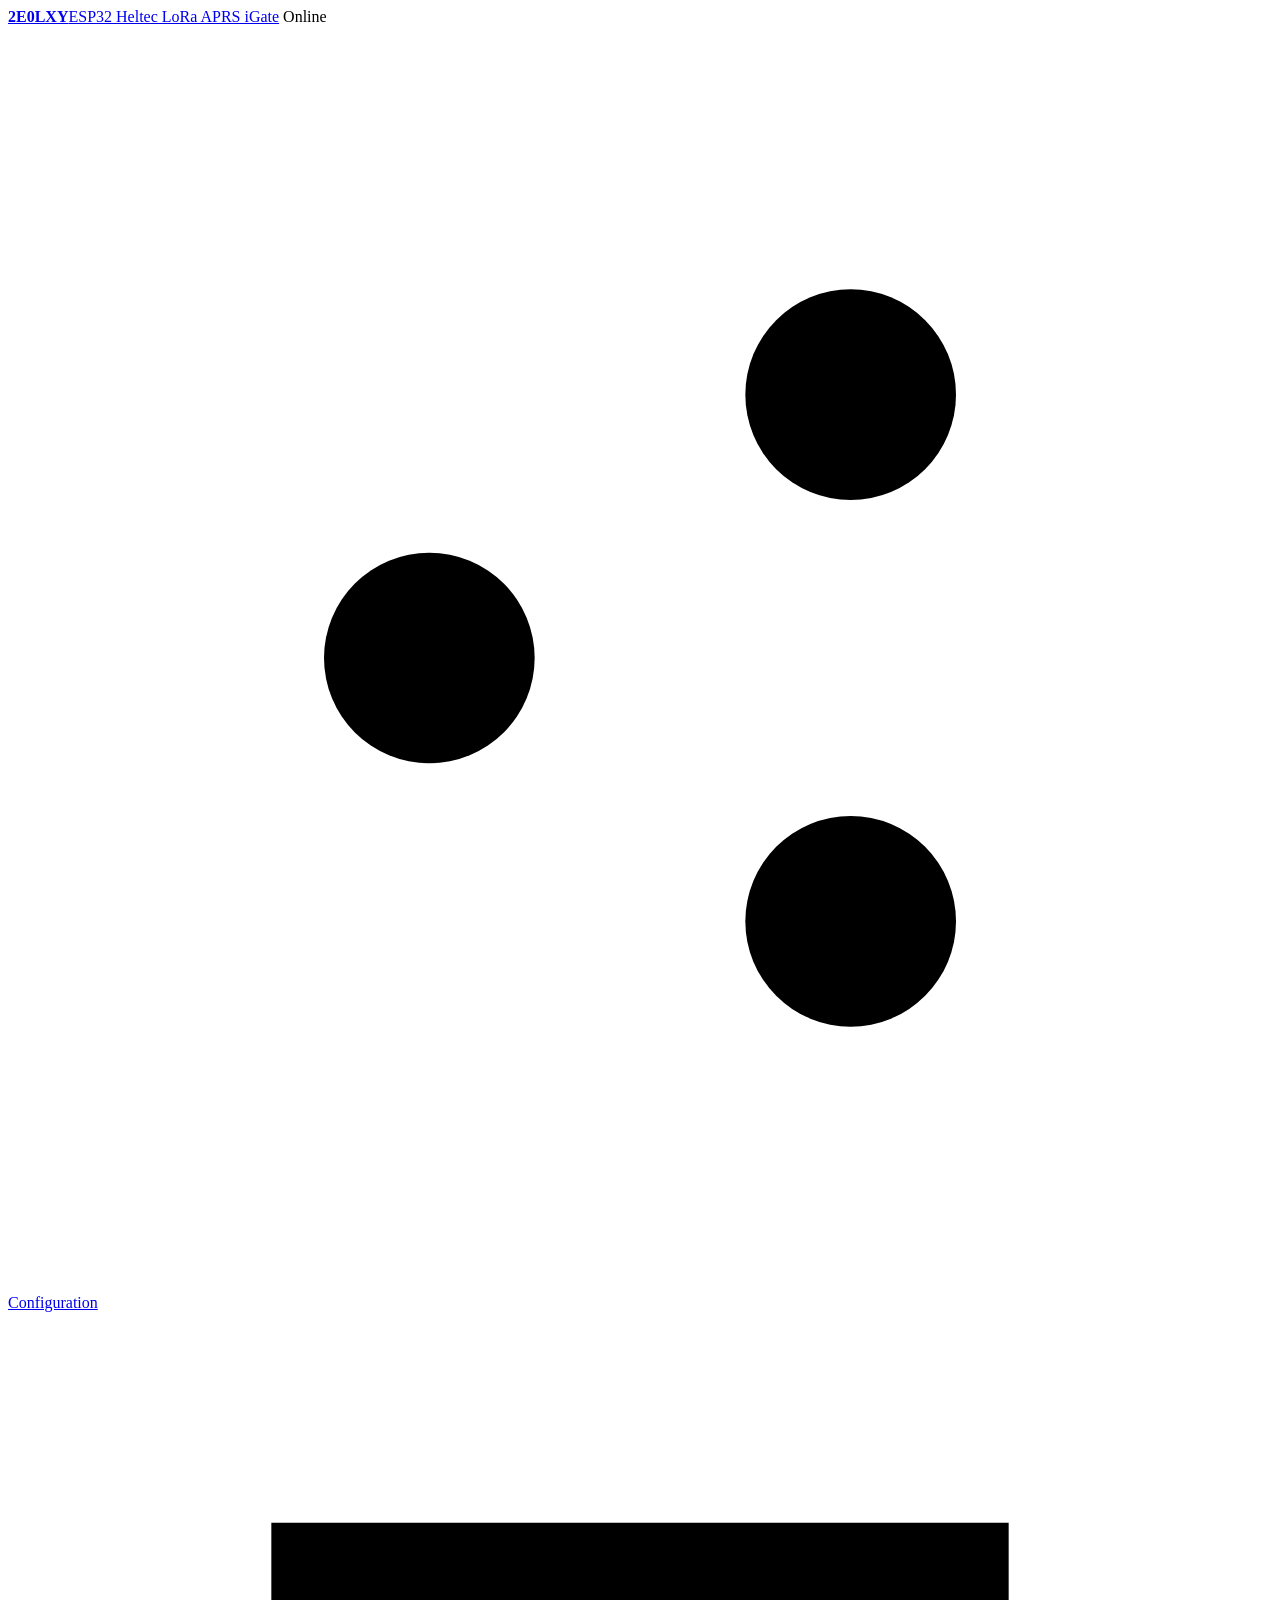
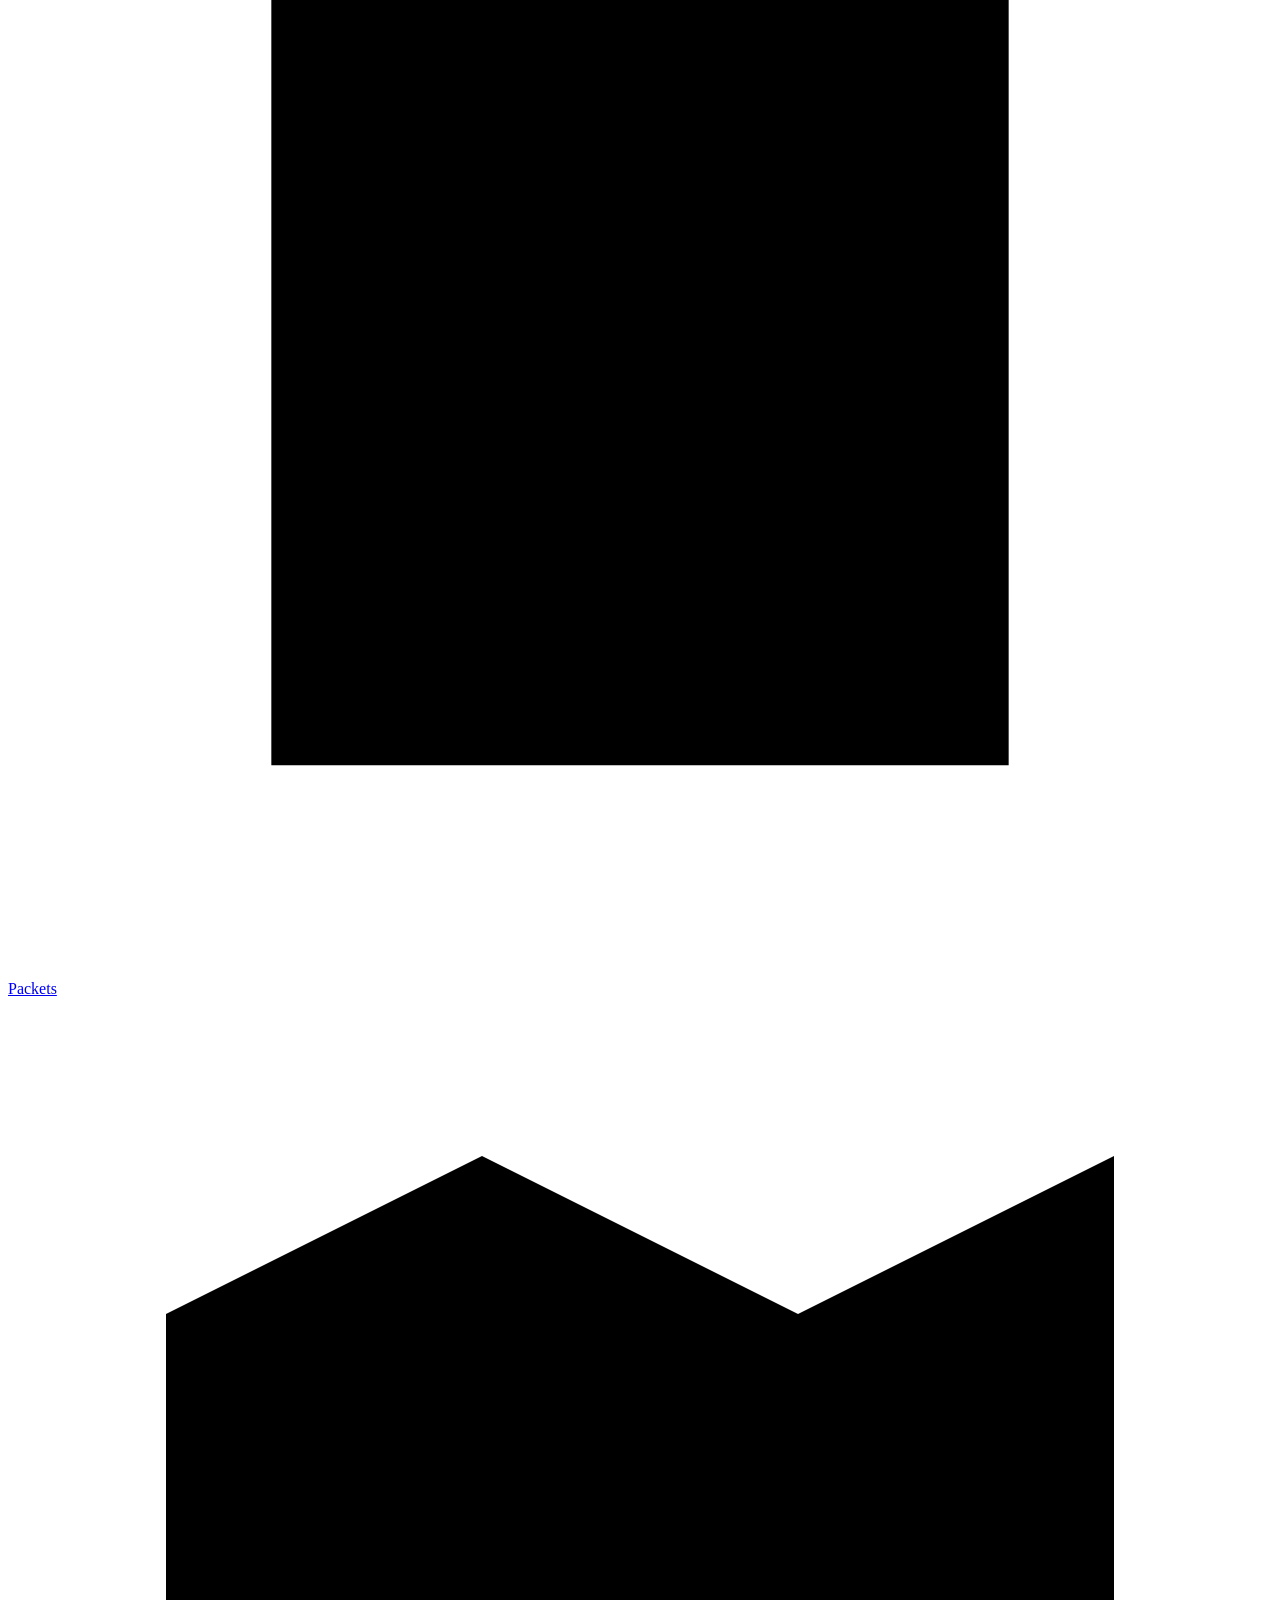
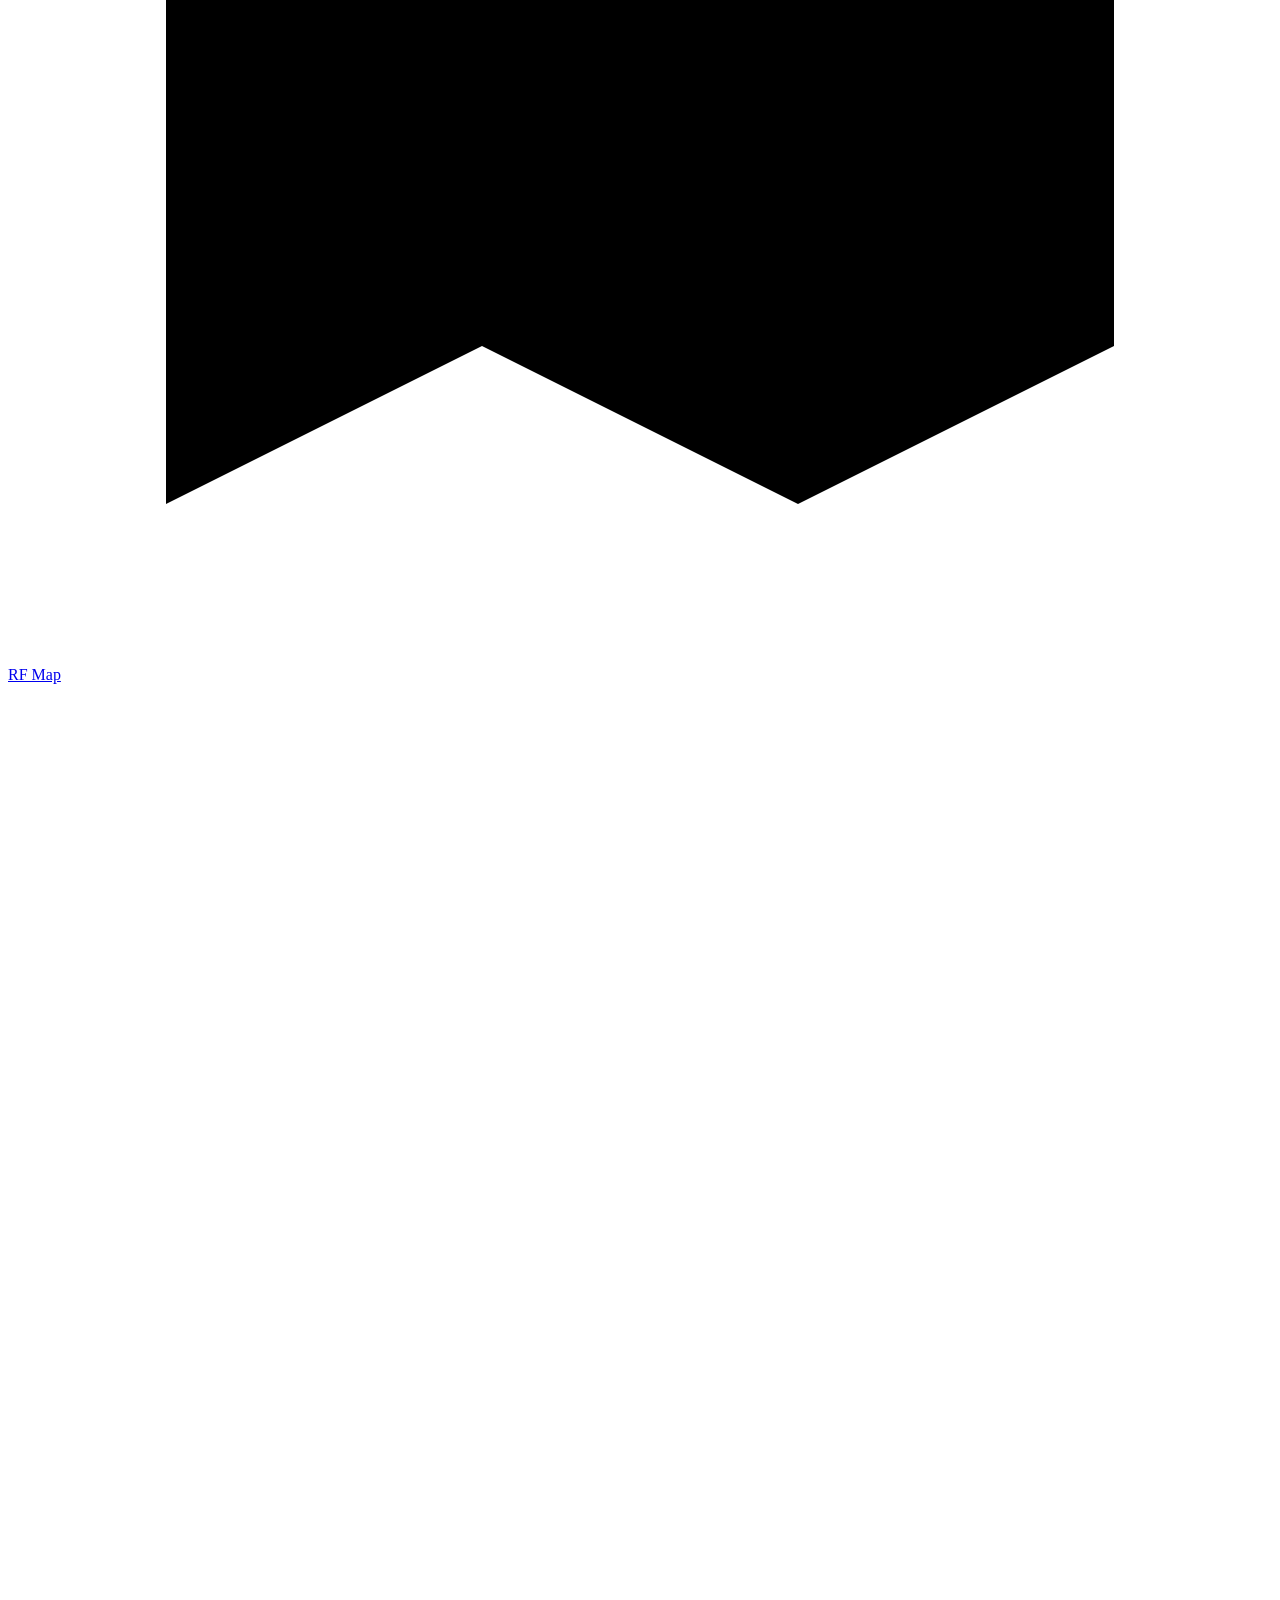
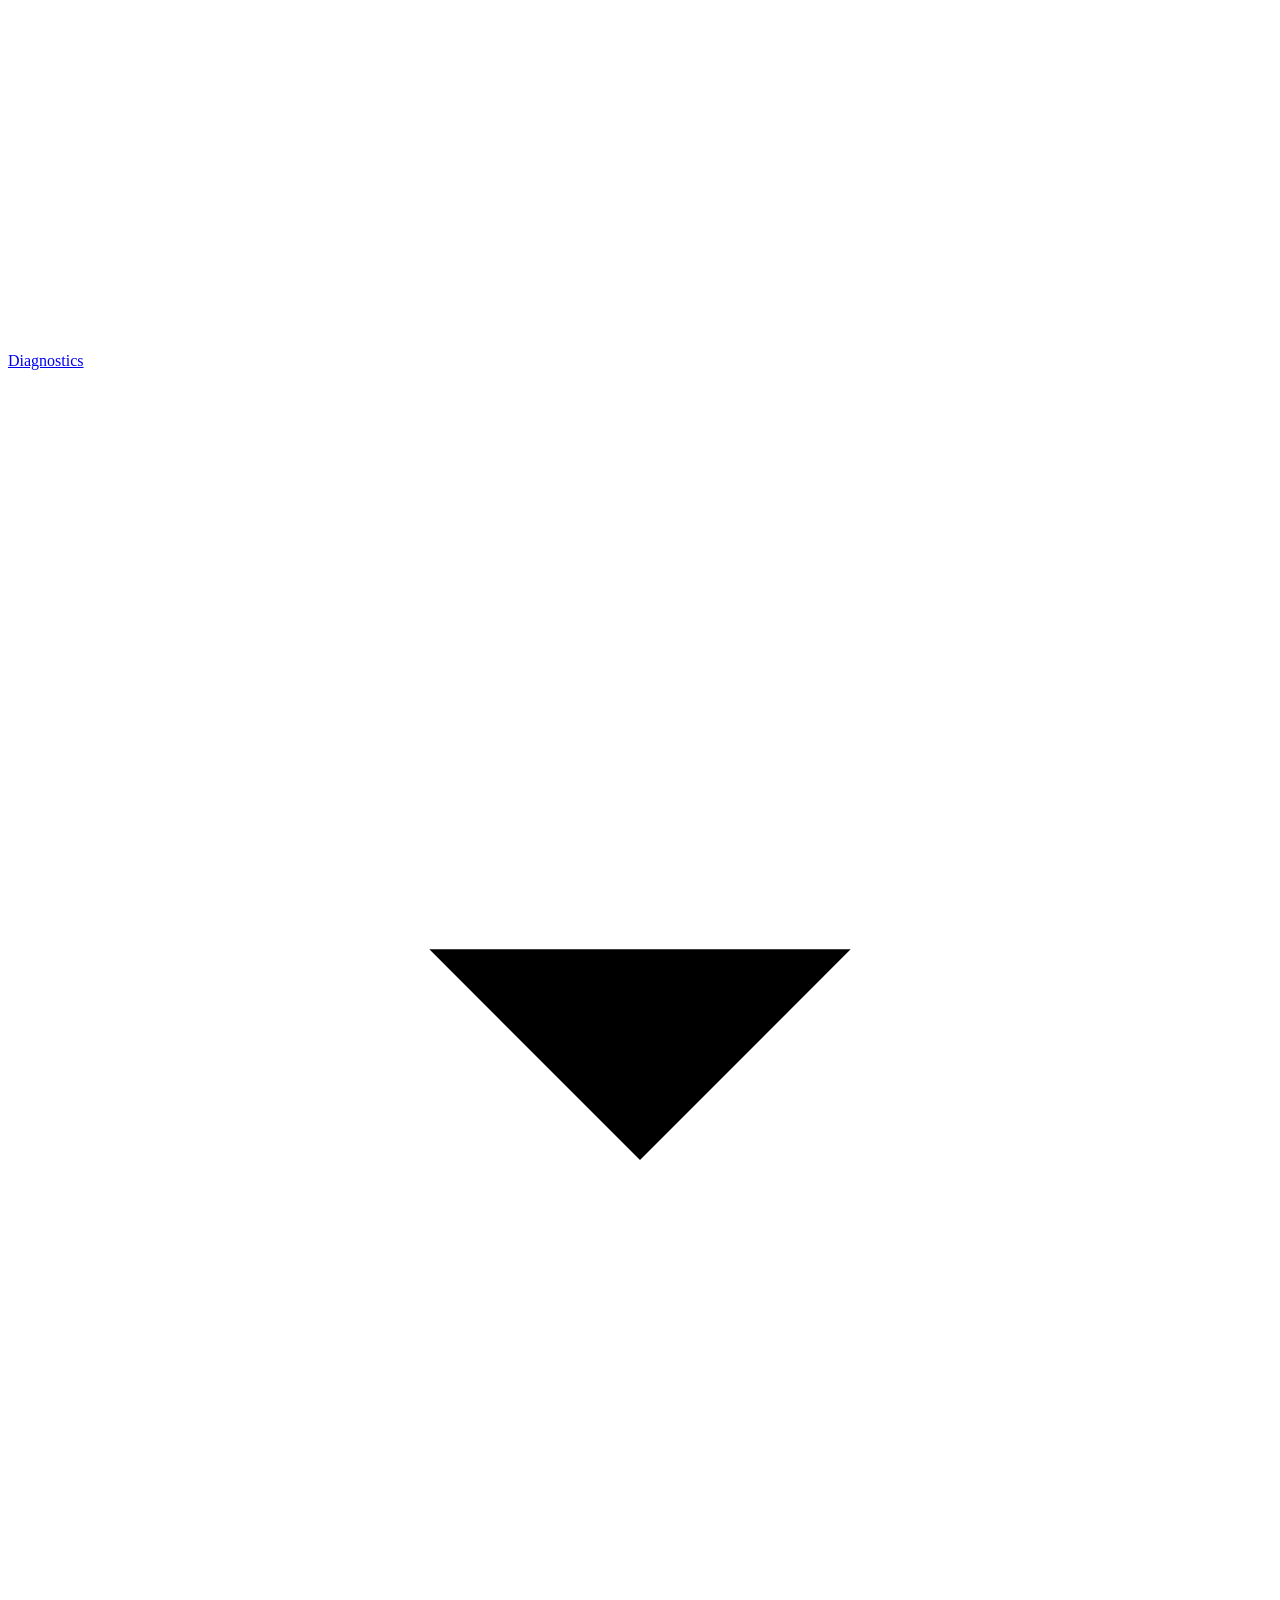
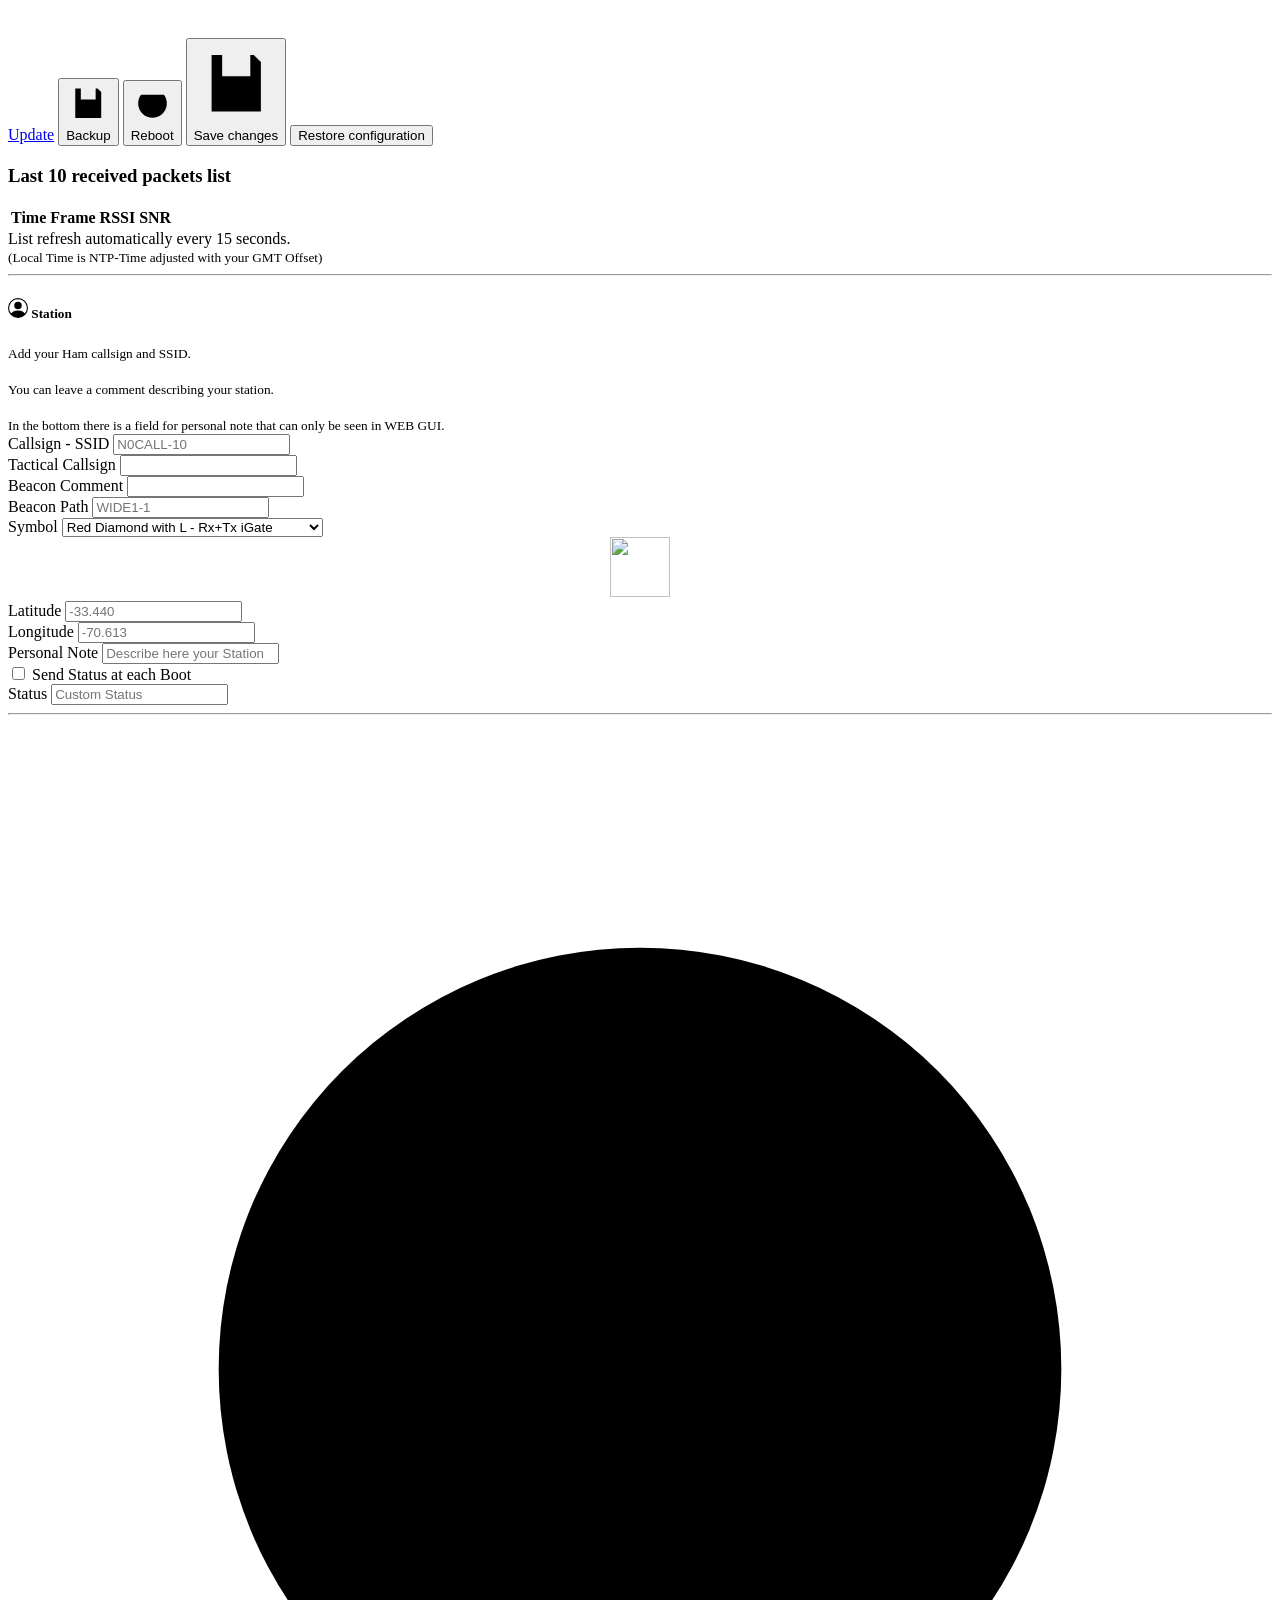
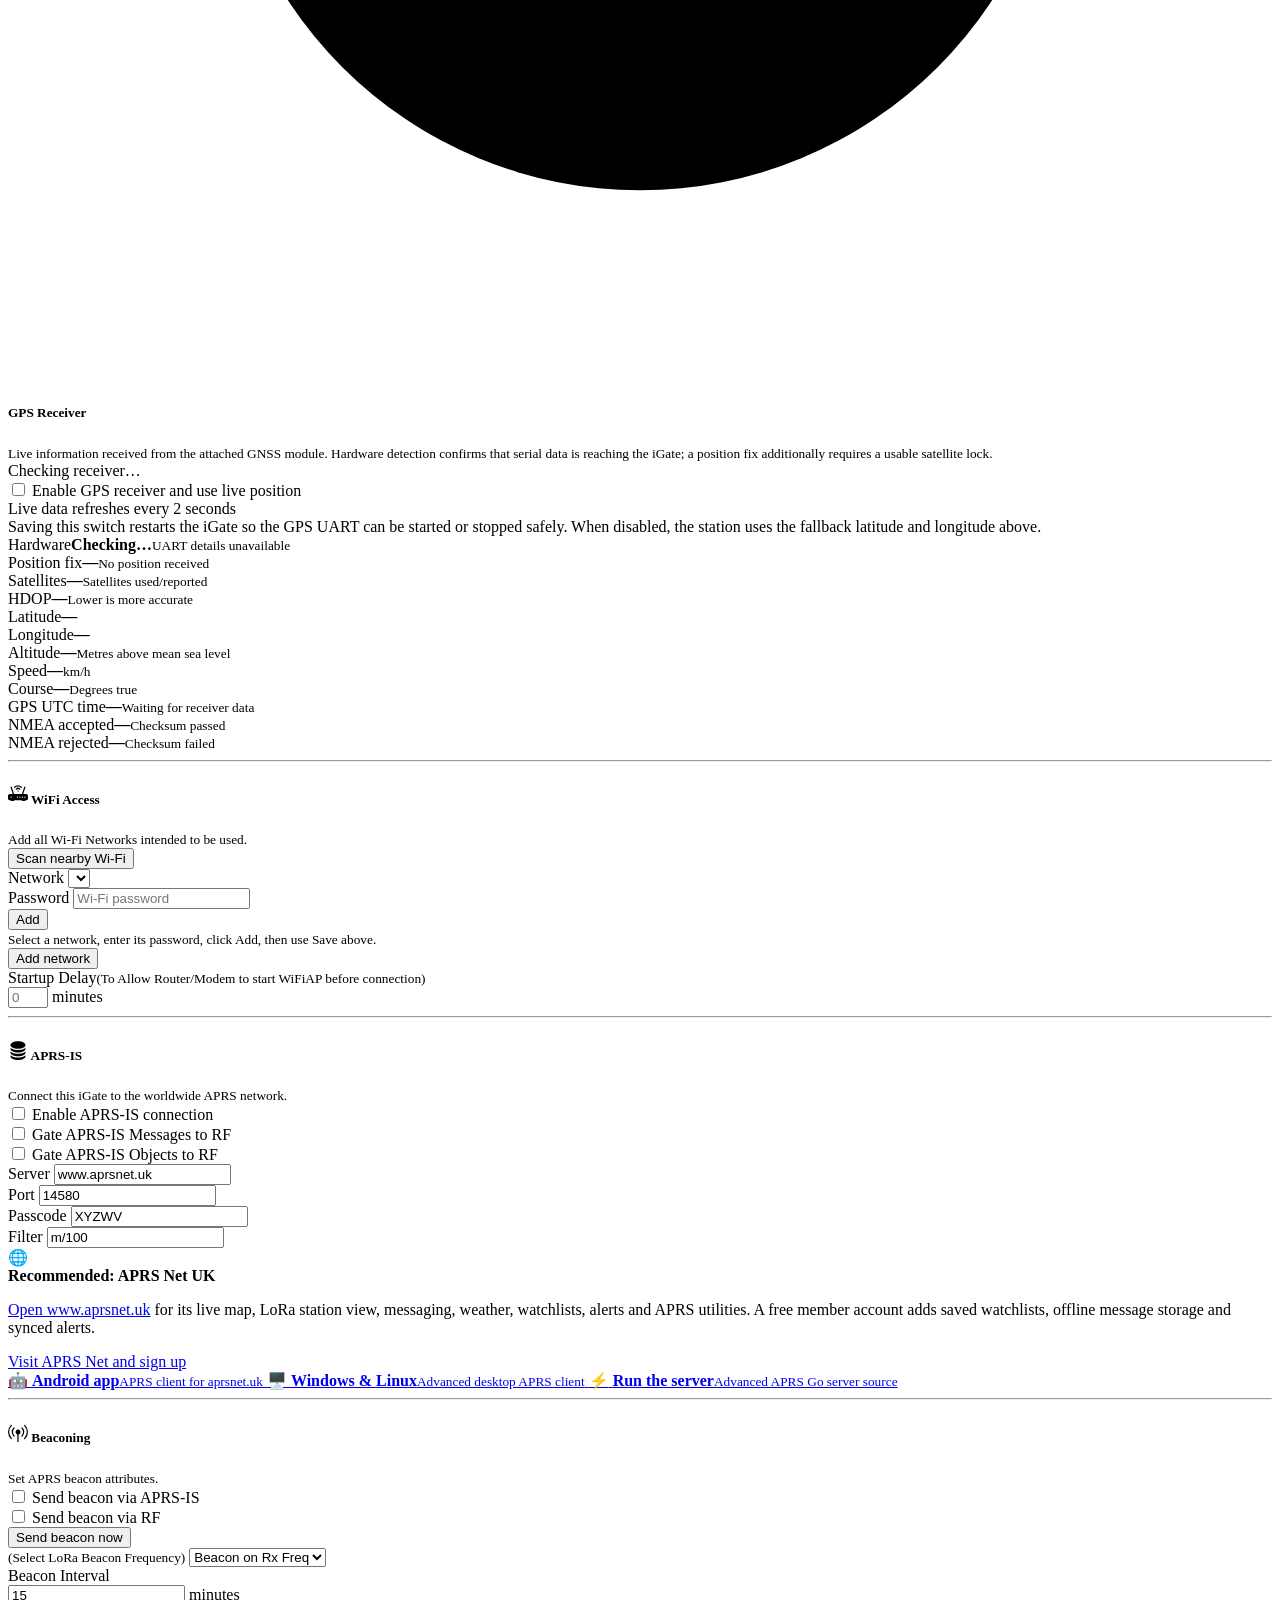
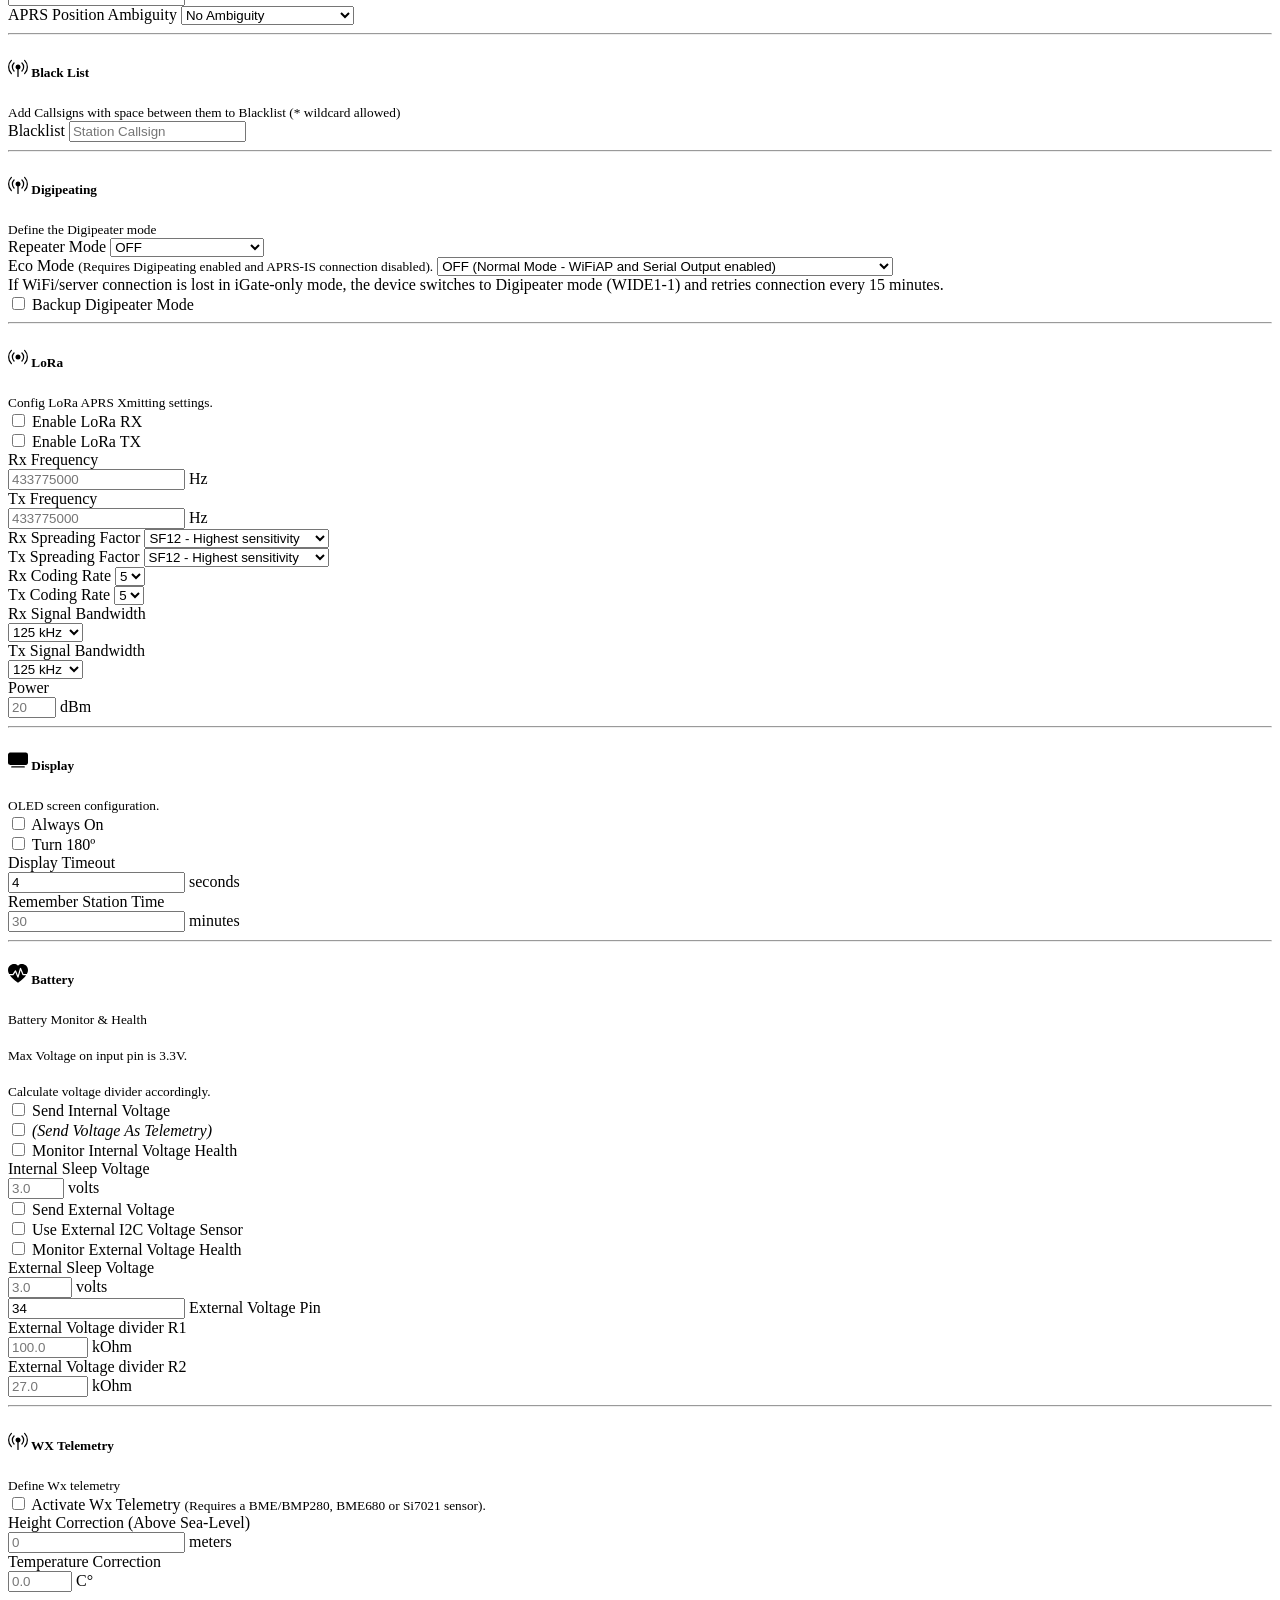
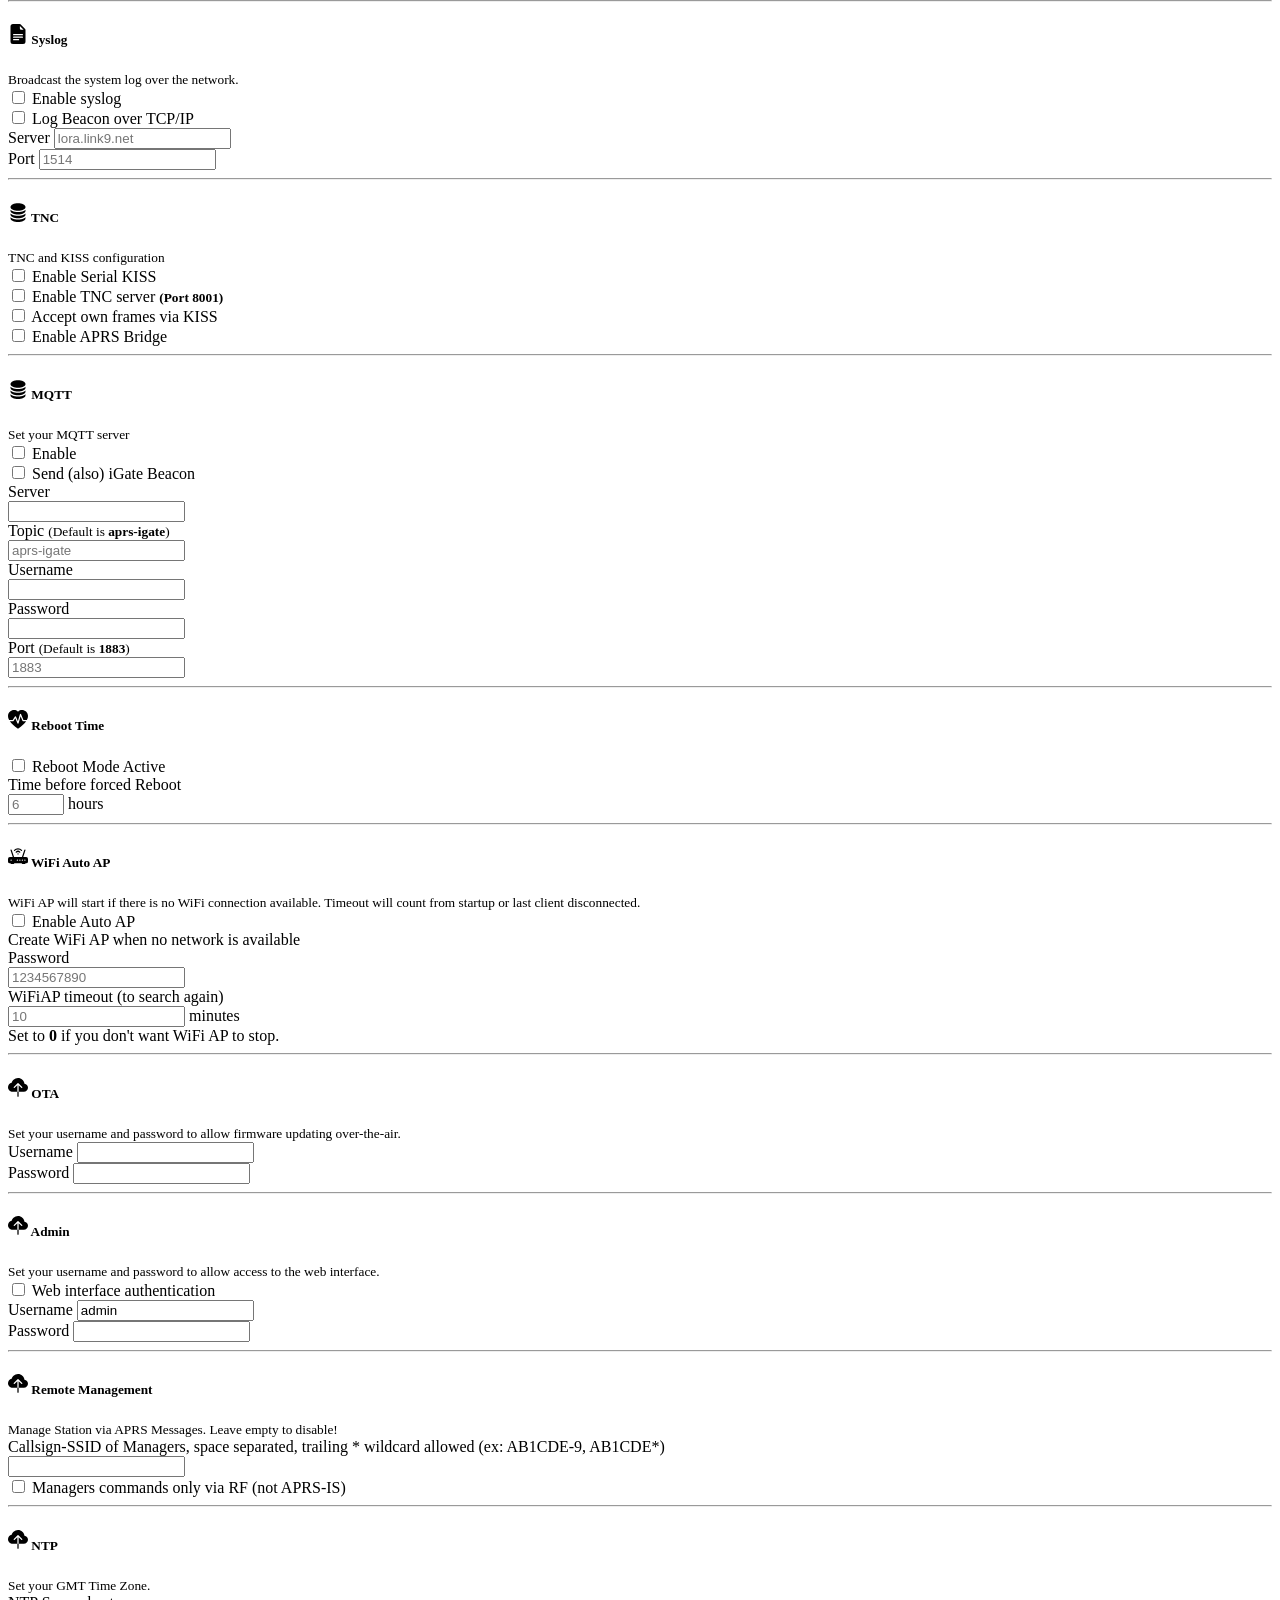
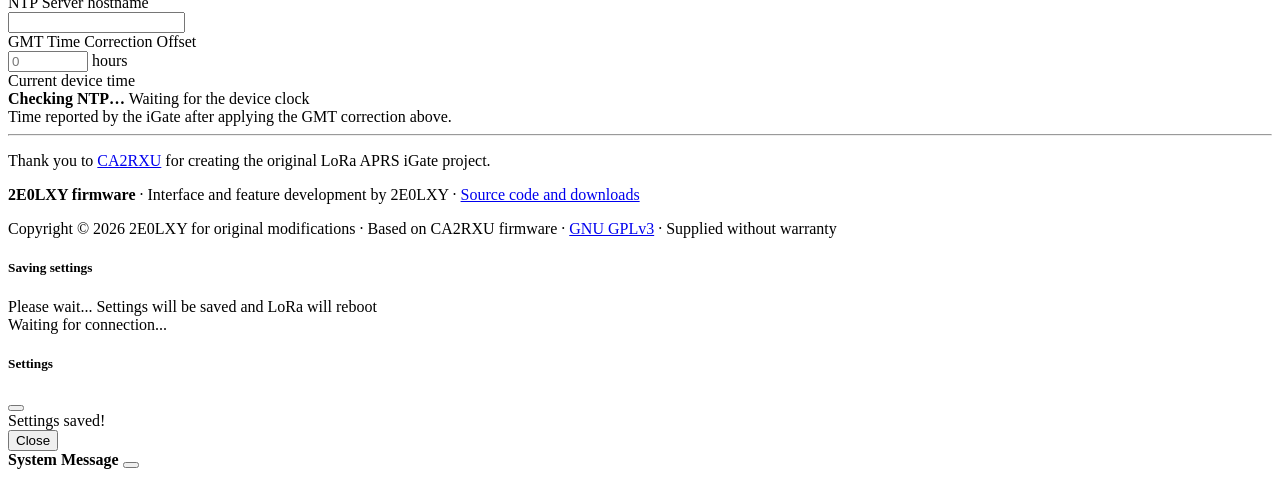
==== commit d2bb82b7: "Add live GPS receiver dashboard and v1.1.0 firmware" ====
--- a/data_embed/index.html
+++ b/data_embed/index.html
@@ -265,6 +265,55 @@
                         </div>
                         <hr>
 
+                        <div class="row my-5 d-flex align-items-top gps-section">
+                            <div class="col-lg-3 col-sm-12">
+                                <h5>
+                                    <svg viewBox="0 0 24 24" aria-hidden="true">
+                                        <circle cx="12" cy="12" r="3"></circle>
+                                        <circle cx="12" cy="12" r="8"></circle>
+                                        <path d="M12 2v3m0 14v3M2 12h3m14 0h3"></path>
+                                    </svg>
+                                    GPS Receiver
+                                </h5>
+                                <small>Live information received from the attached GNSS module. Hardware detection confirms that serial data is reaching the iGate; a position fix additionally requires a usable satellite lock.</small>
+                                <div class="gps-primary-state" id="gps-primary-state">
+                                    <span class="gps-state-dot"></span>
+                                    <span id="gps-state-text">Checking receiver…</span>
+                                </div>
+                            </div>
+                            <div class="col-lg-9 col-sm-12">
+                                <div class="gps-toolbar">
+                                    <div class="form-check form-switch">
+                                        <input
+                                            type="checkbox"
+                                            name="beacon.gpsActive"
+                                            id="beacon.gpsActive"
+                                            class="form-check-input"
+                                        />
+                                        <label for="beacon.gpsActive" class="form-label">Enable GPS receiver and use live position</label>
+                                    </div>
+                                    <span class="gps-refresh-note">Live data refreshes every 2 seconds</span>
+                                </div>
+                                <div class="feature-help">Saving this switch restarts the iGate so the GPS UART can be started or stopped safely. When disabled, the station uses the fallback latitude and longitude above.</div>
+
+                                <div class="gps-status-grid" aria-live="polite">
+                                    <div class="gps-stat gps-stat--wide"><span>Hardware</span><strong id="gps-hardware">Checking…</strong><small id="gps-serial">UART details unavailable</small></div>
+                                    <div class="gps-stat"><span>Position fix</span><strong id="gps-fix">—</strong><small id="gps-fix-age">No position received</small></div>
+                                    <div class="gps-stat"><span>Satellites</span><strong id="gps-satellites">—</strong><small>Satellites used/reported</small></div>
+                                    <div class="gps-stat"><span>HDOP</span><strong id="gps-hdop">—</strong><small>Lower is more accurate</small></div>
+                                    <div class="gps-stat gps-stat--coordinate"><span>Latitude</span><strong id="gps-latitude">—</strong></div>
+                                    <div class="gps-stat gps-stat--coordinate"><span>Longitude</span><strong id="gps-longitude">—</strong></div>
+                                    <div class="gps-stat"><span>Altitude</span><strong id="gps-altitude">—</strong><small>Metres above mean sea level</small></div>
+                                    <div class="gps-stat"><span>Speed</span><strong id="gps-speed">—</strong><small>km/h</small></div>
+                                    <div class="gps-stat"><span>Course</span><strong id="gps-course">—</strong><small>Degrees true</small></div>
+                                    <div class="gps-stat gps-stat--wide"><span>GPS UTC time</span><strong id="gps-utc">—</strong><small id="gps-stream">Waiting for receiver data</small></div>
+                                    <div class="gps-stat"><span>NMEA accepted</span><strong id="gps-passed">—</strong><small>Checksum passed</small></div>
+                                    <div class="gps-stat"><span>NMEA rejected</span><strong id="gps-failed">—</strong><small>Checksum failed</small></div>
+                                </div>
+                            </div>
+                        </div>
+                        <hr>
+
                         <div class="row my-5 d-flex align-items-top">
                             <div class="col-lg-3 col-sm-12">
                                 <h5>
@@ -658,21 +707,6 @@
                                             <option value="2">~1.1 km forced Ambiguity</option>
                                             <option value="3">~11 km forced Ambiguity</option>
                                         </select>
-                                    </div>
-                                </div>
-                                <div class="col-12 mt-3">
-                                    <div class="form-check form-switch">
-                                        <input
-                                            type="checkbox"
-                                            name="beacon.gpsActive"
-                                            id="beacon.gpsActive"
-                                            class="form-check-input"
-                                        />
-                                        <label
-                                            for="beacon.gpsActive"
-                                            class="form-label"
-                                            >Send Real-GPS Beacon <small>(Only for Boards with GPS Modules)</small>
-                                        </label>
                                     </div>
                                 </div>
                             </div>
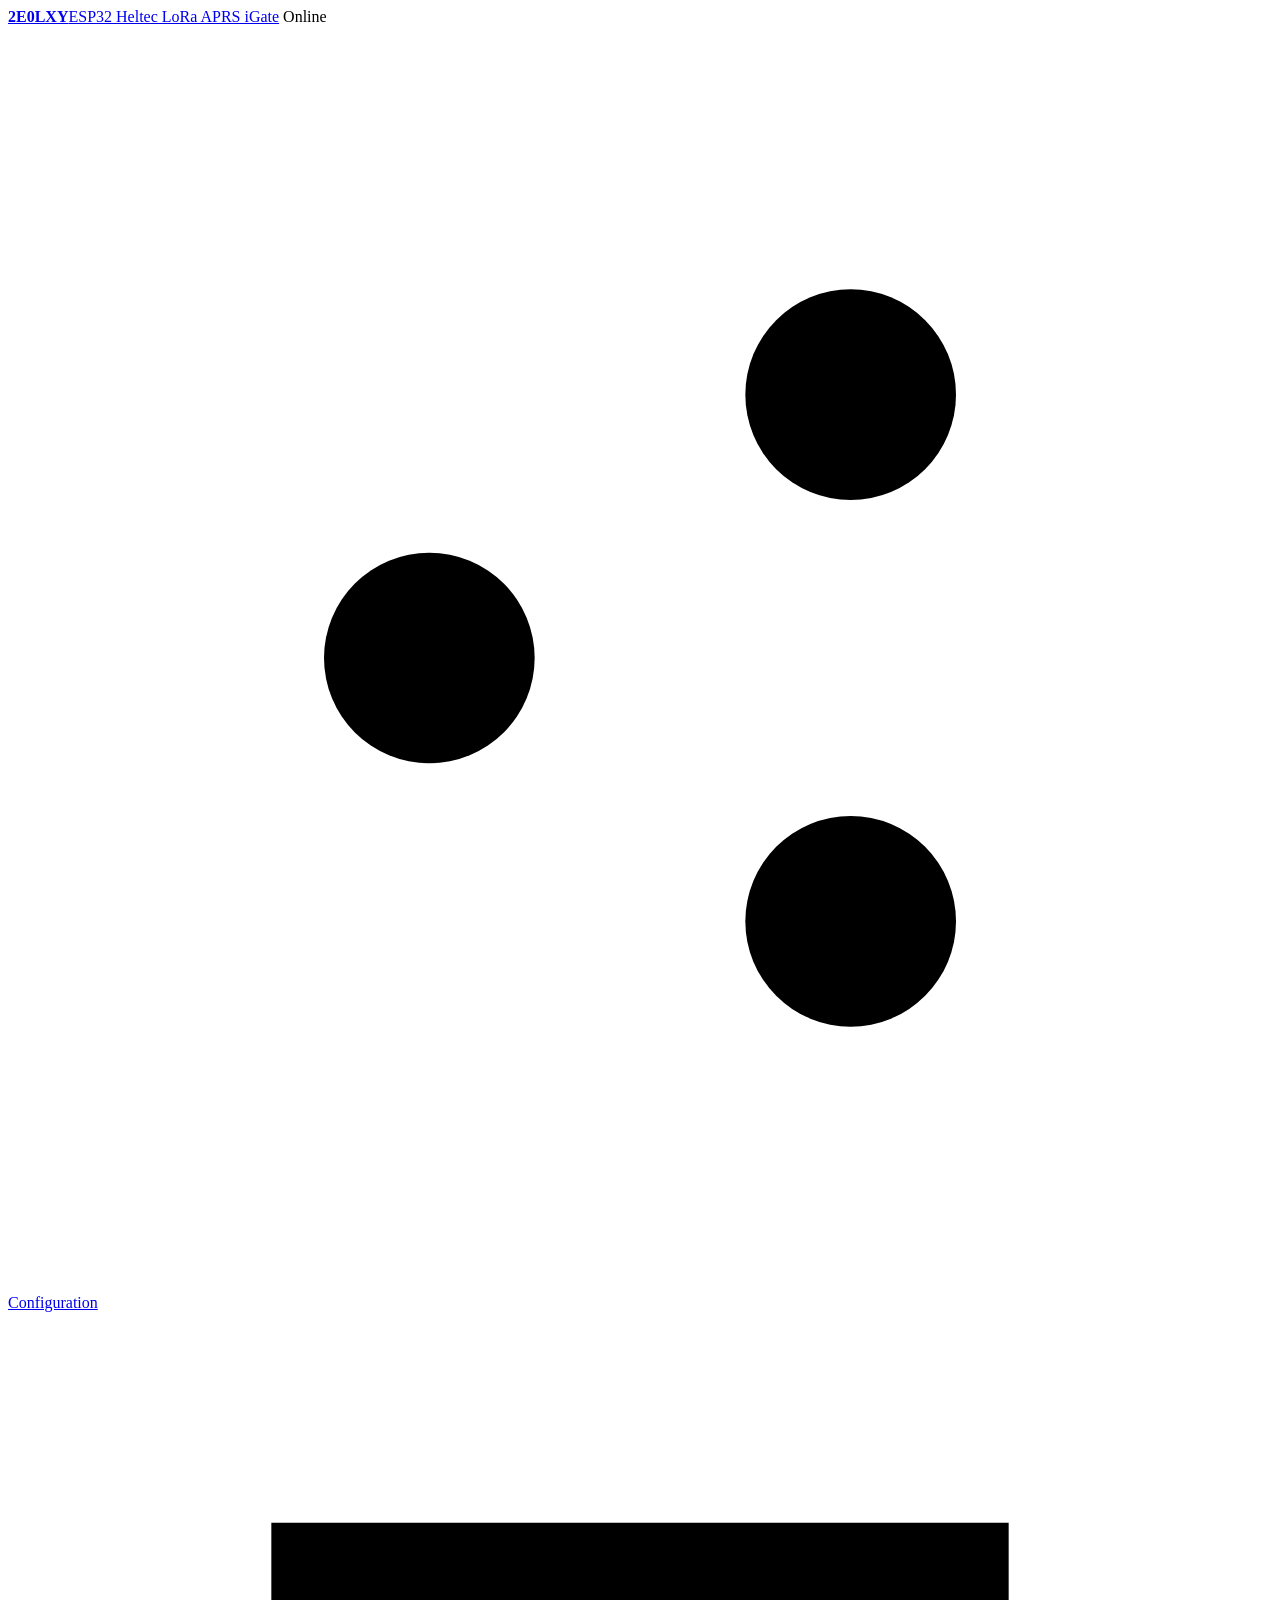
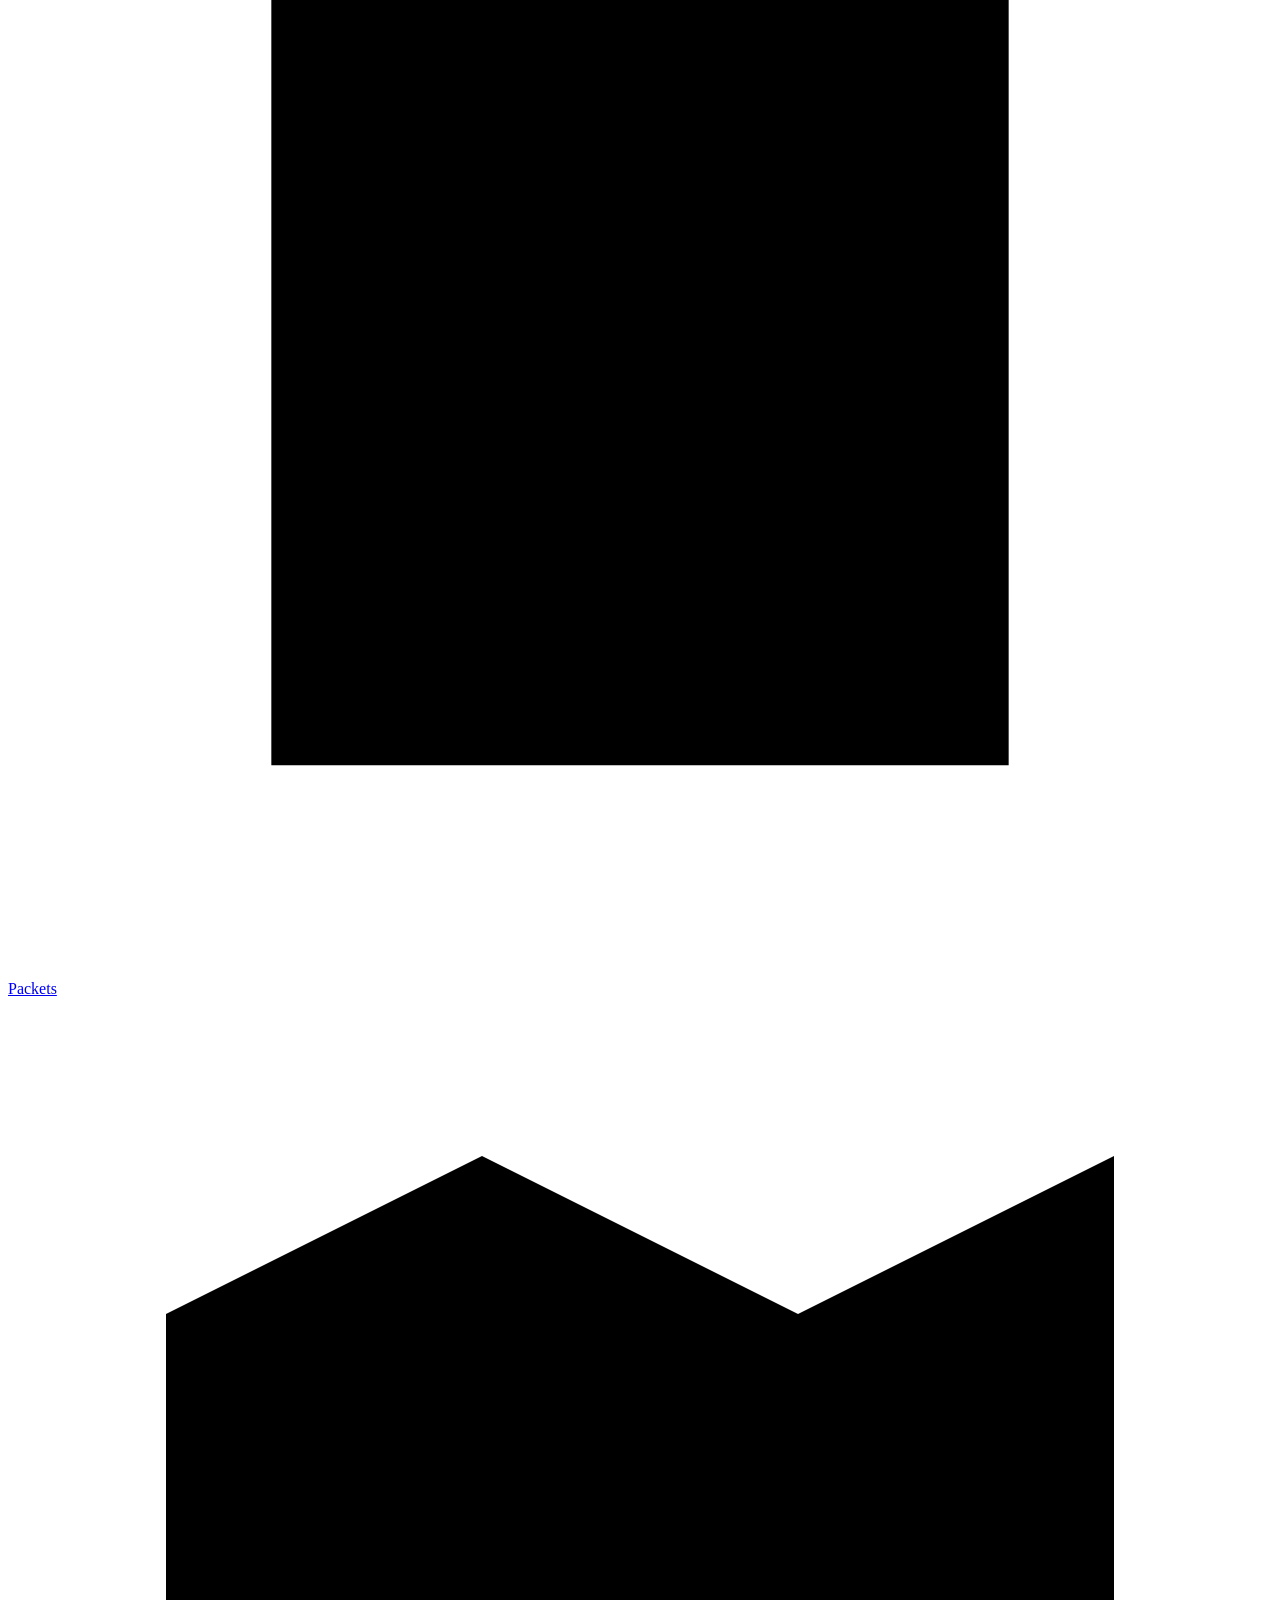
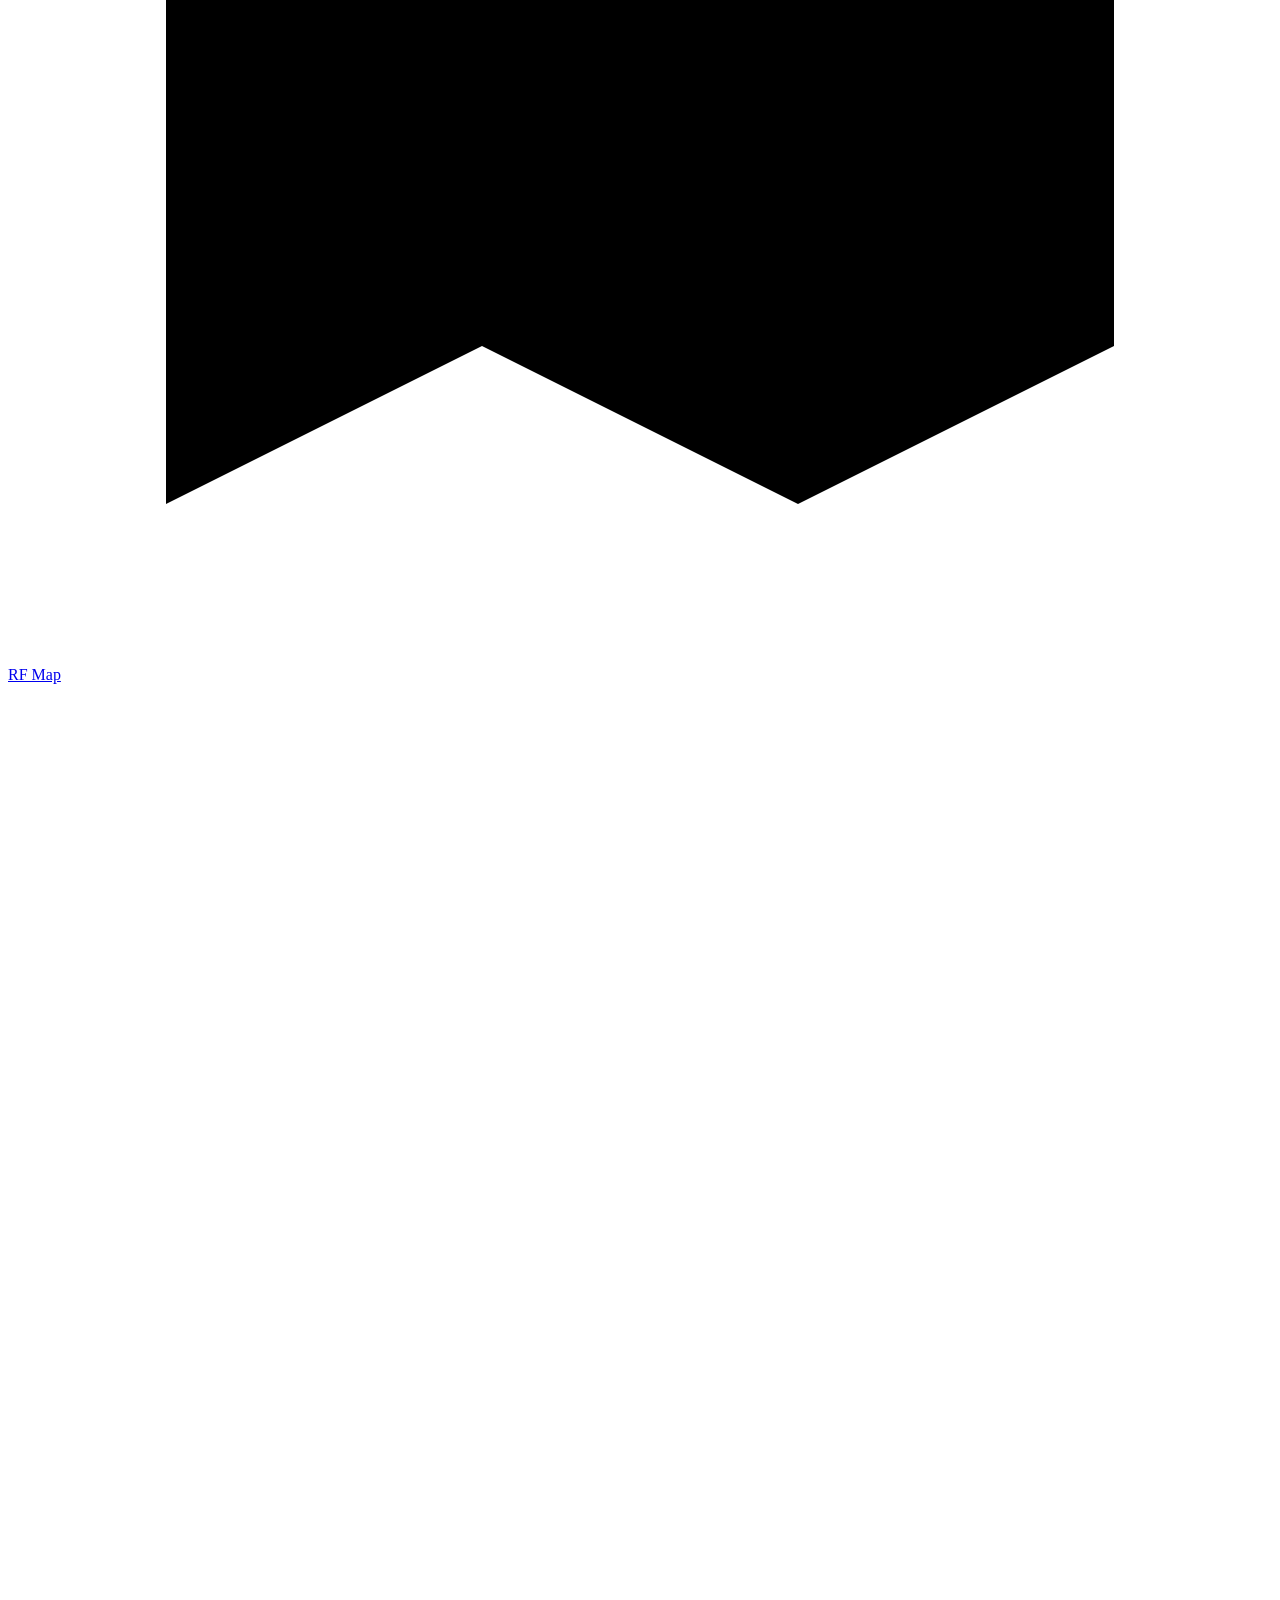
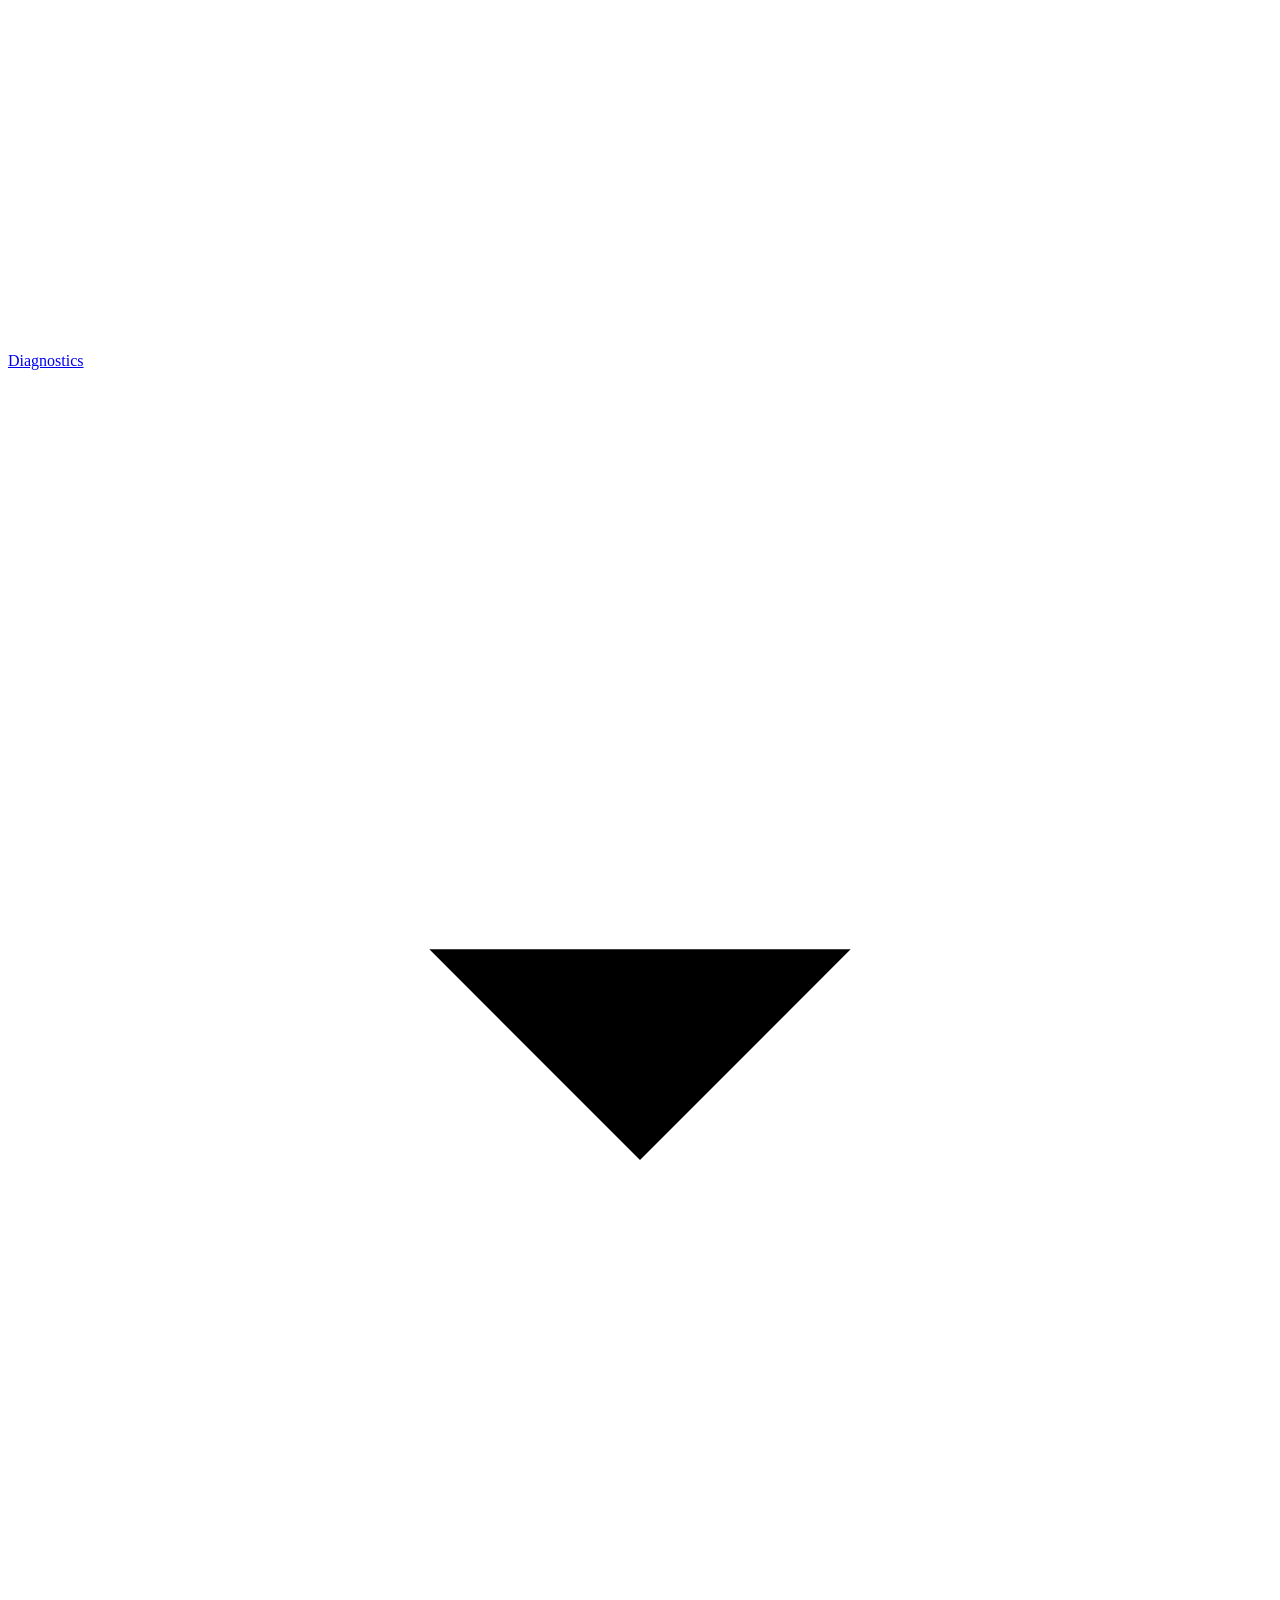
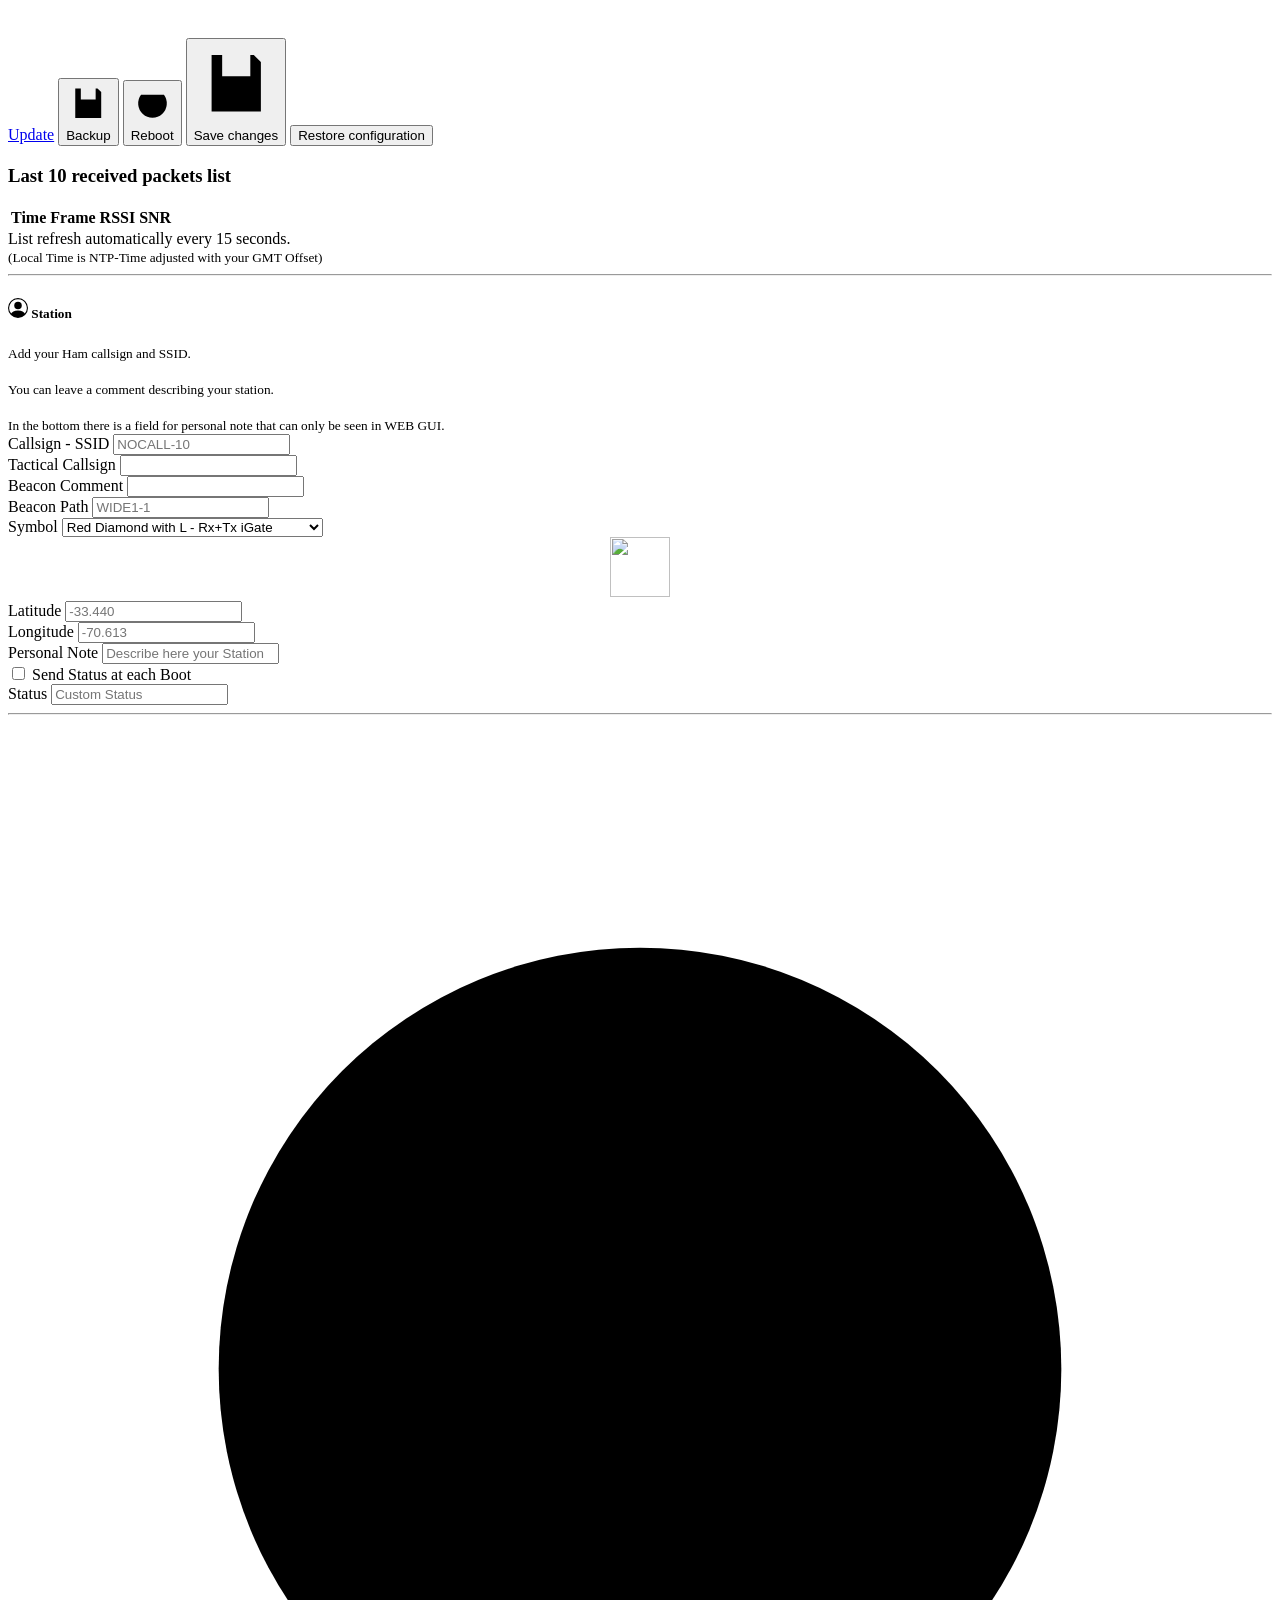
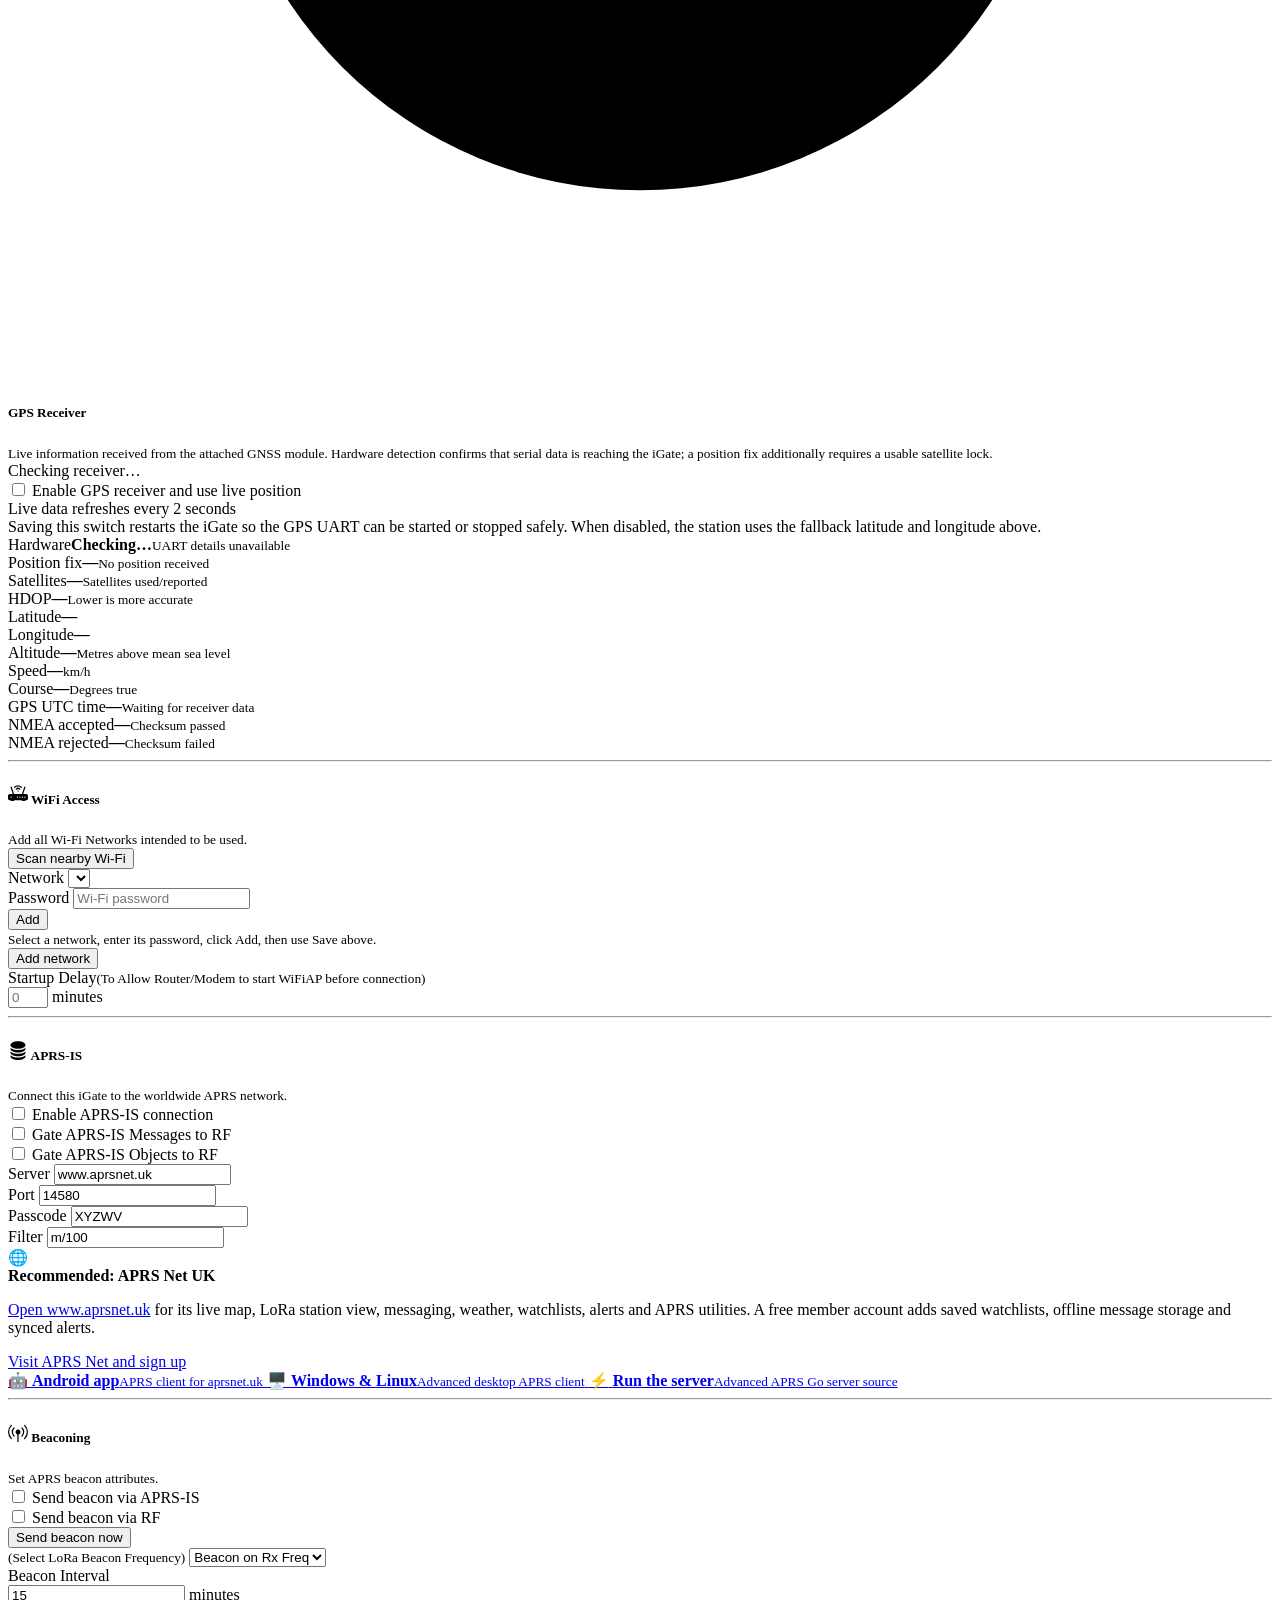
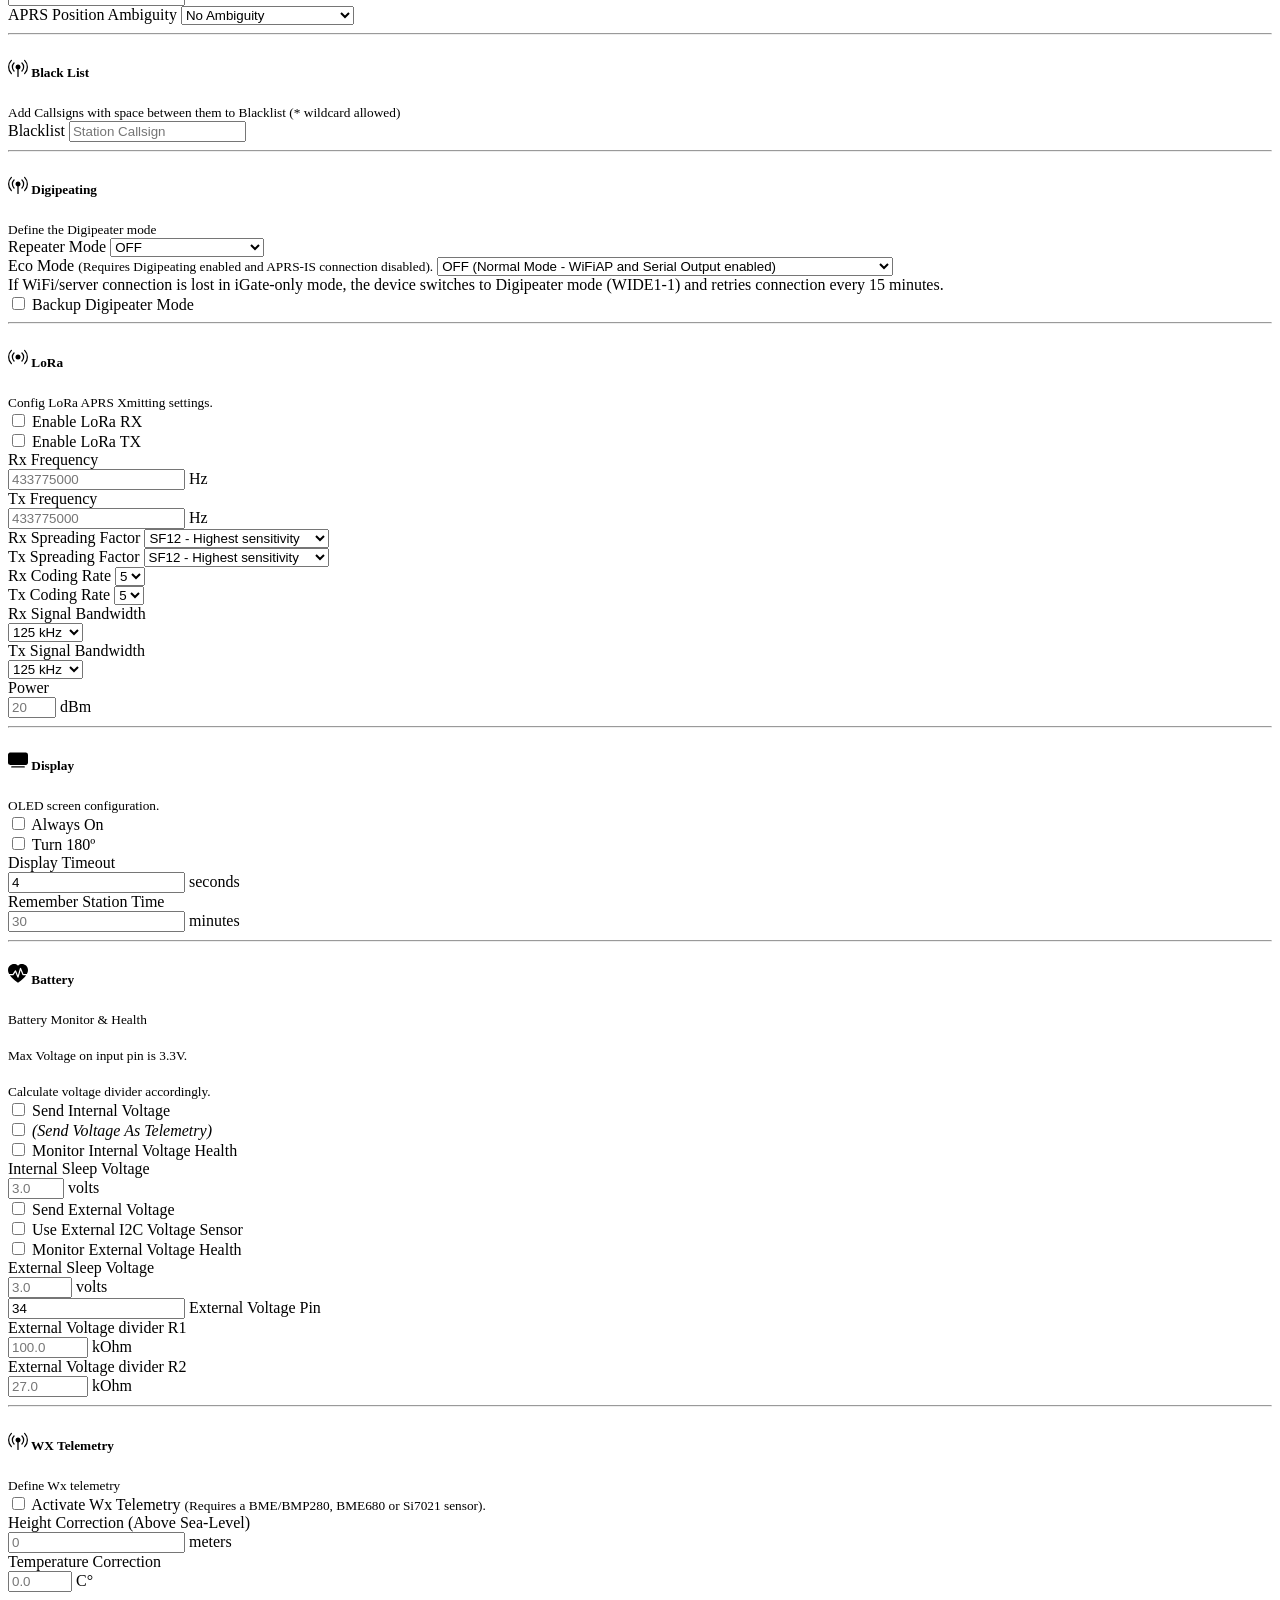
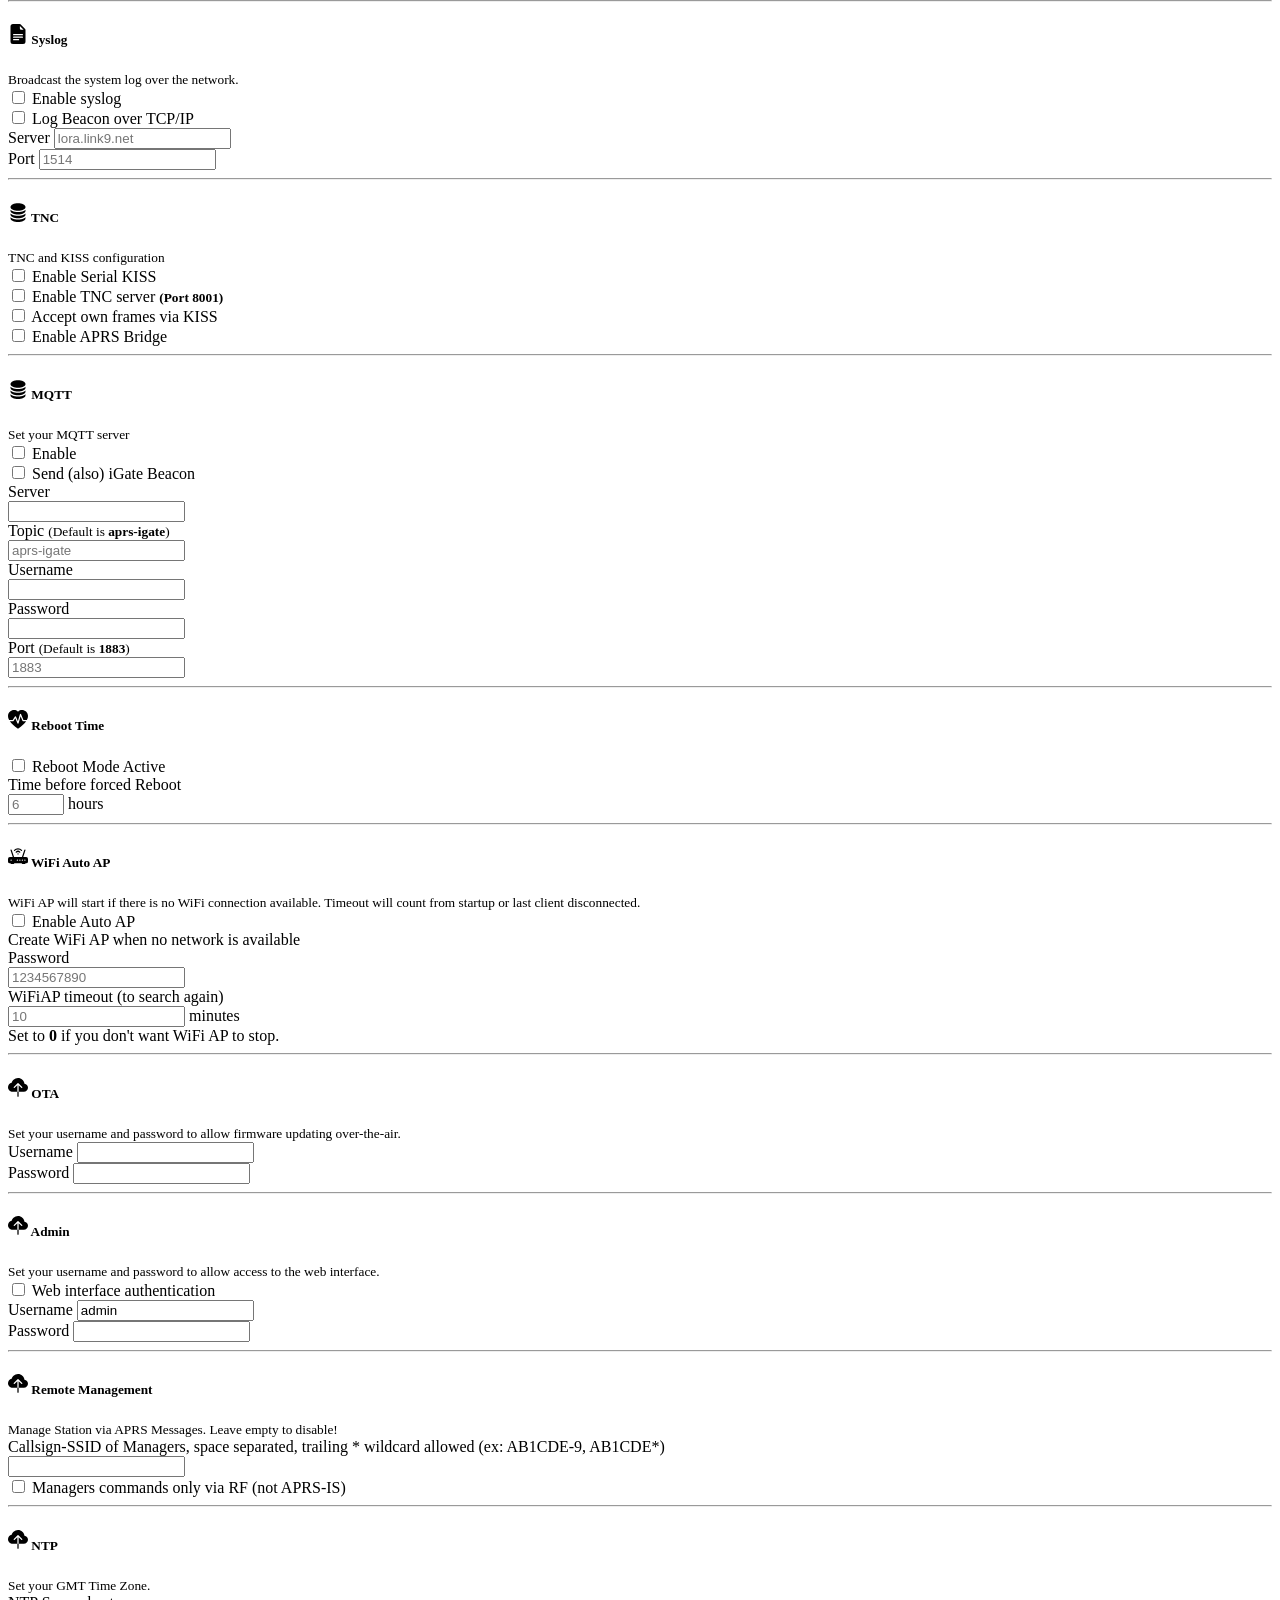
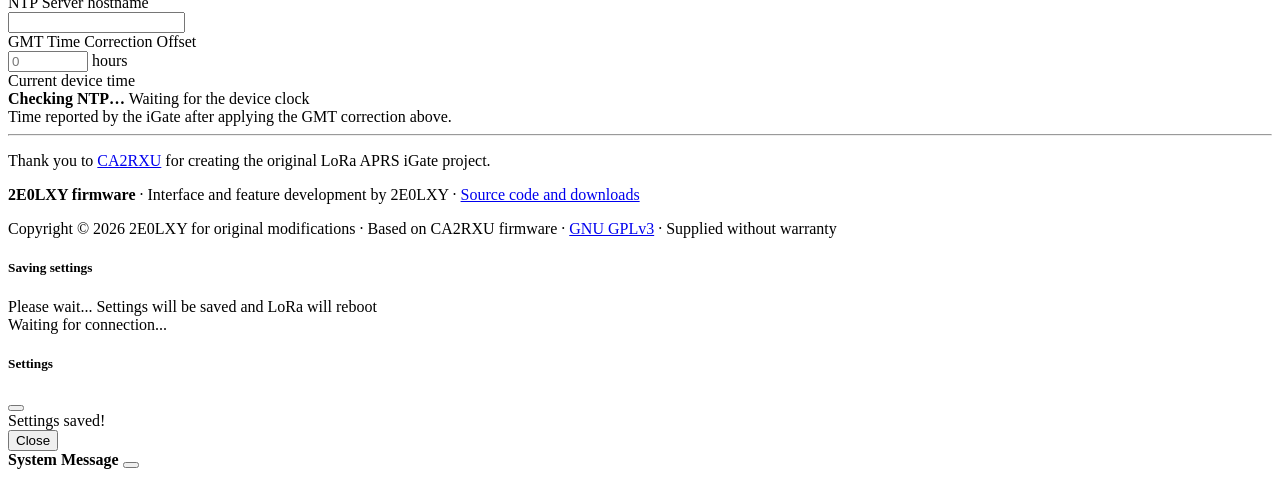
==== commit 7fb24e8d: "Fix installer flow and firmware reliability for v1.1.9" ====
--- a/data_embed/index.html
+++ b/data_embed/index.html
@@ -98,7 +98,7 @@
                                             name="callsign"
                                             id="callsign"
                                             class="form-control"
-                                            placeholder="N0CALL-10"
+                                            placeholder="NOCALL-10"
                                             required=""
                                             oninput="this.value = this.value.toUpperCase();"
                                         />
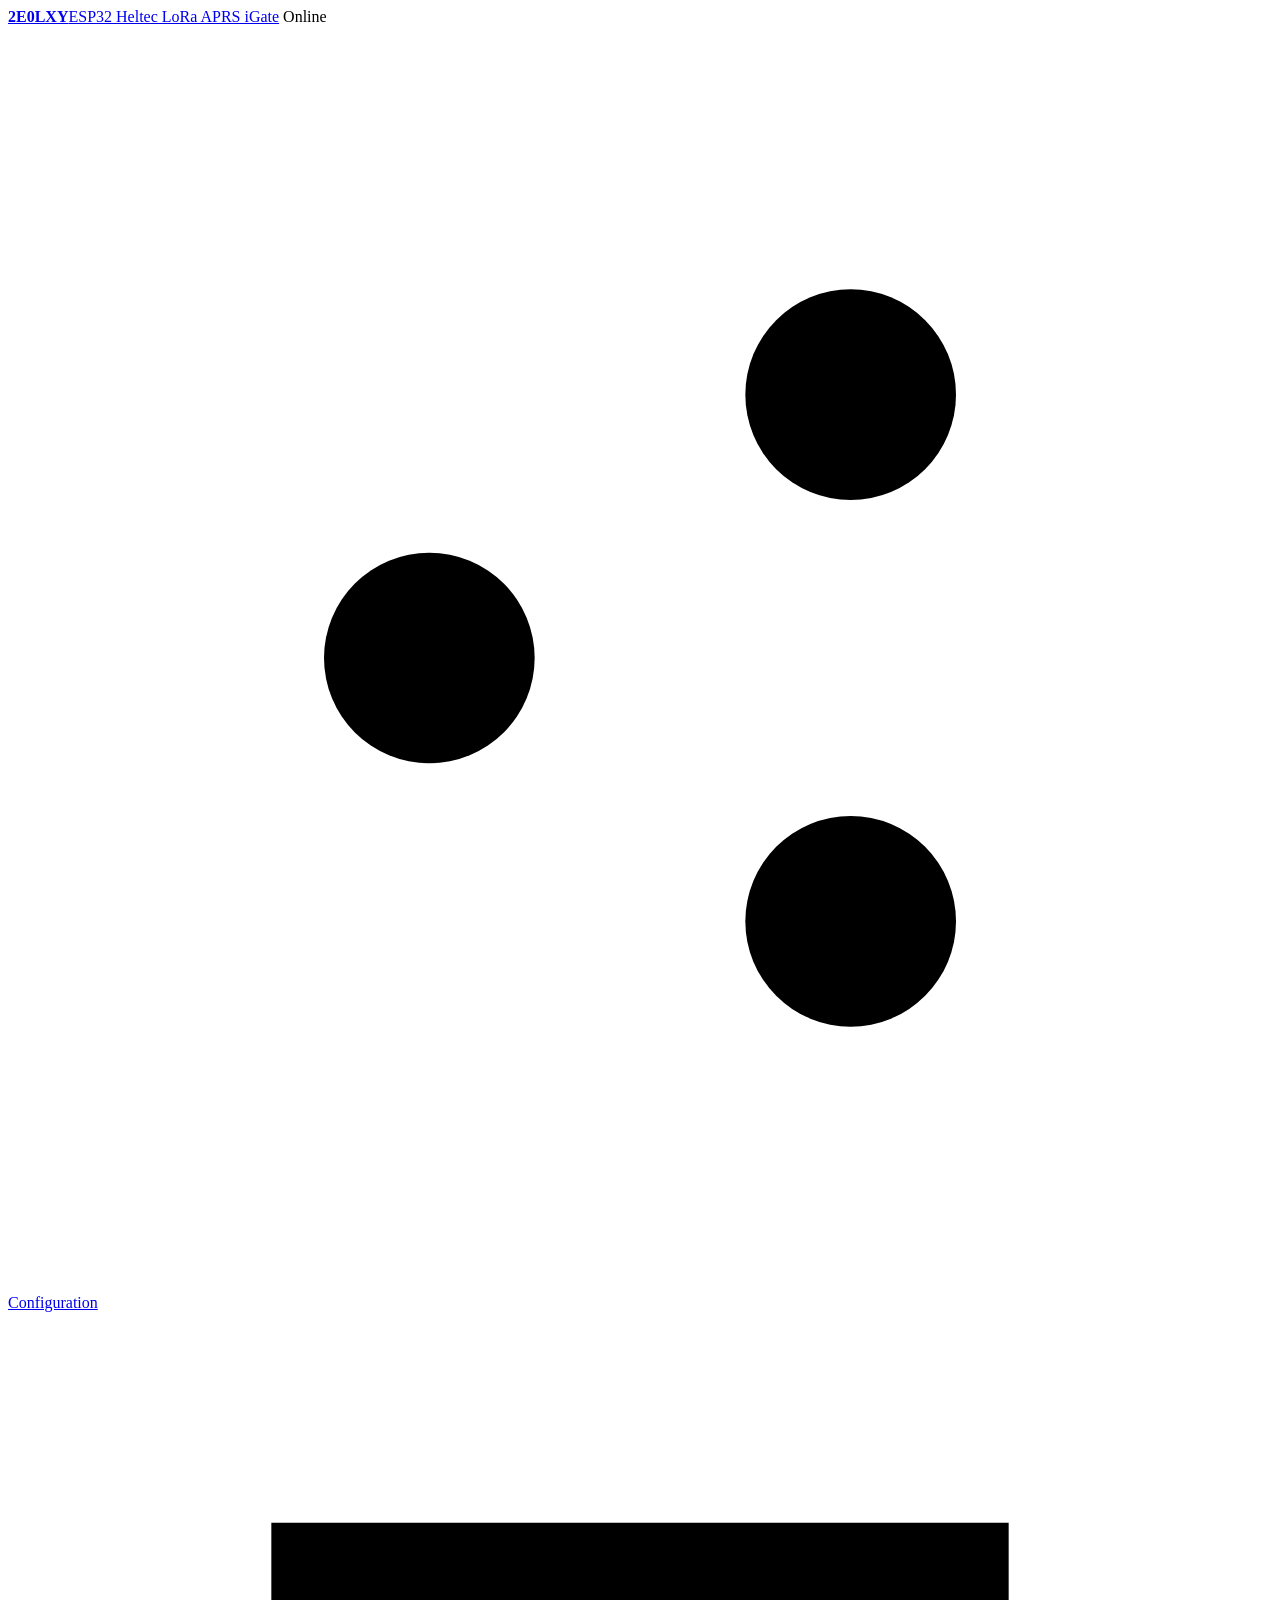
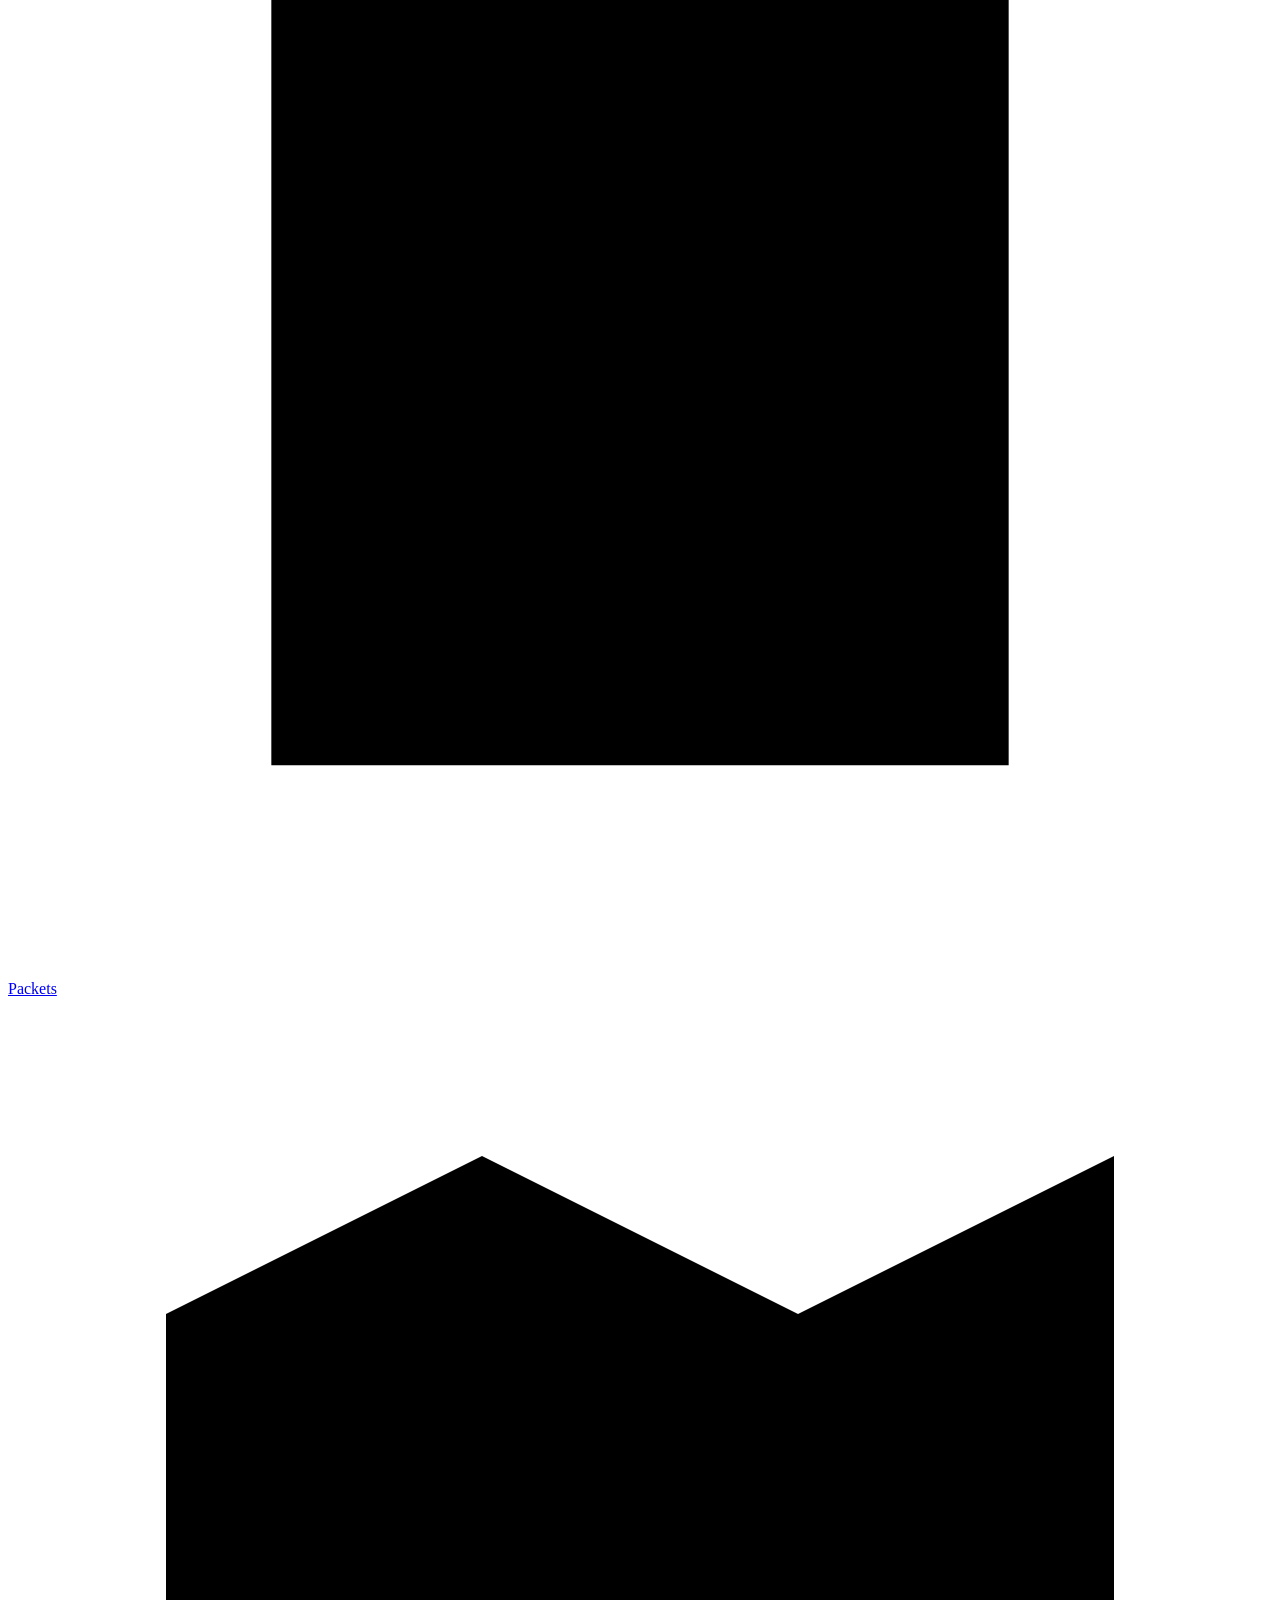
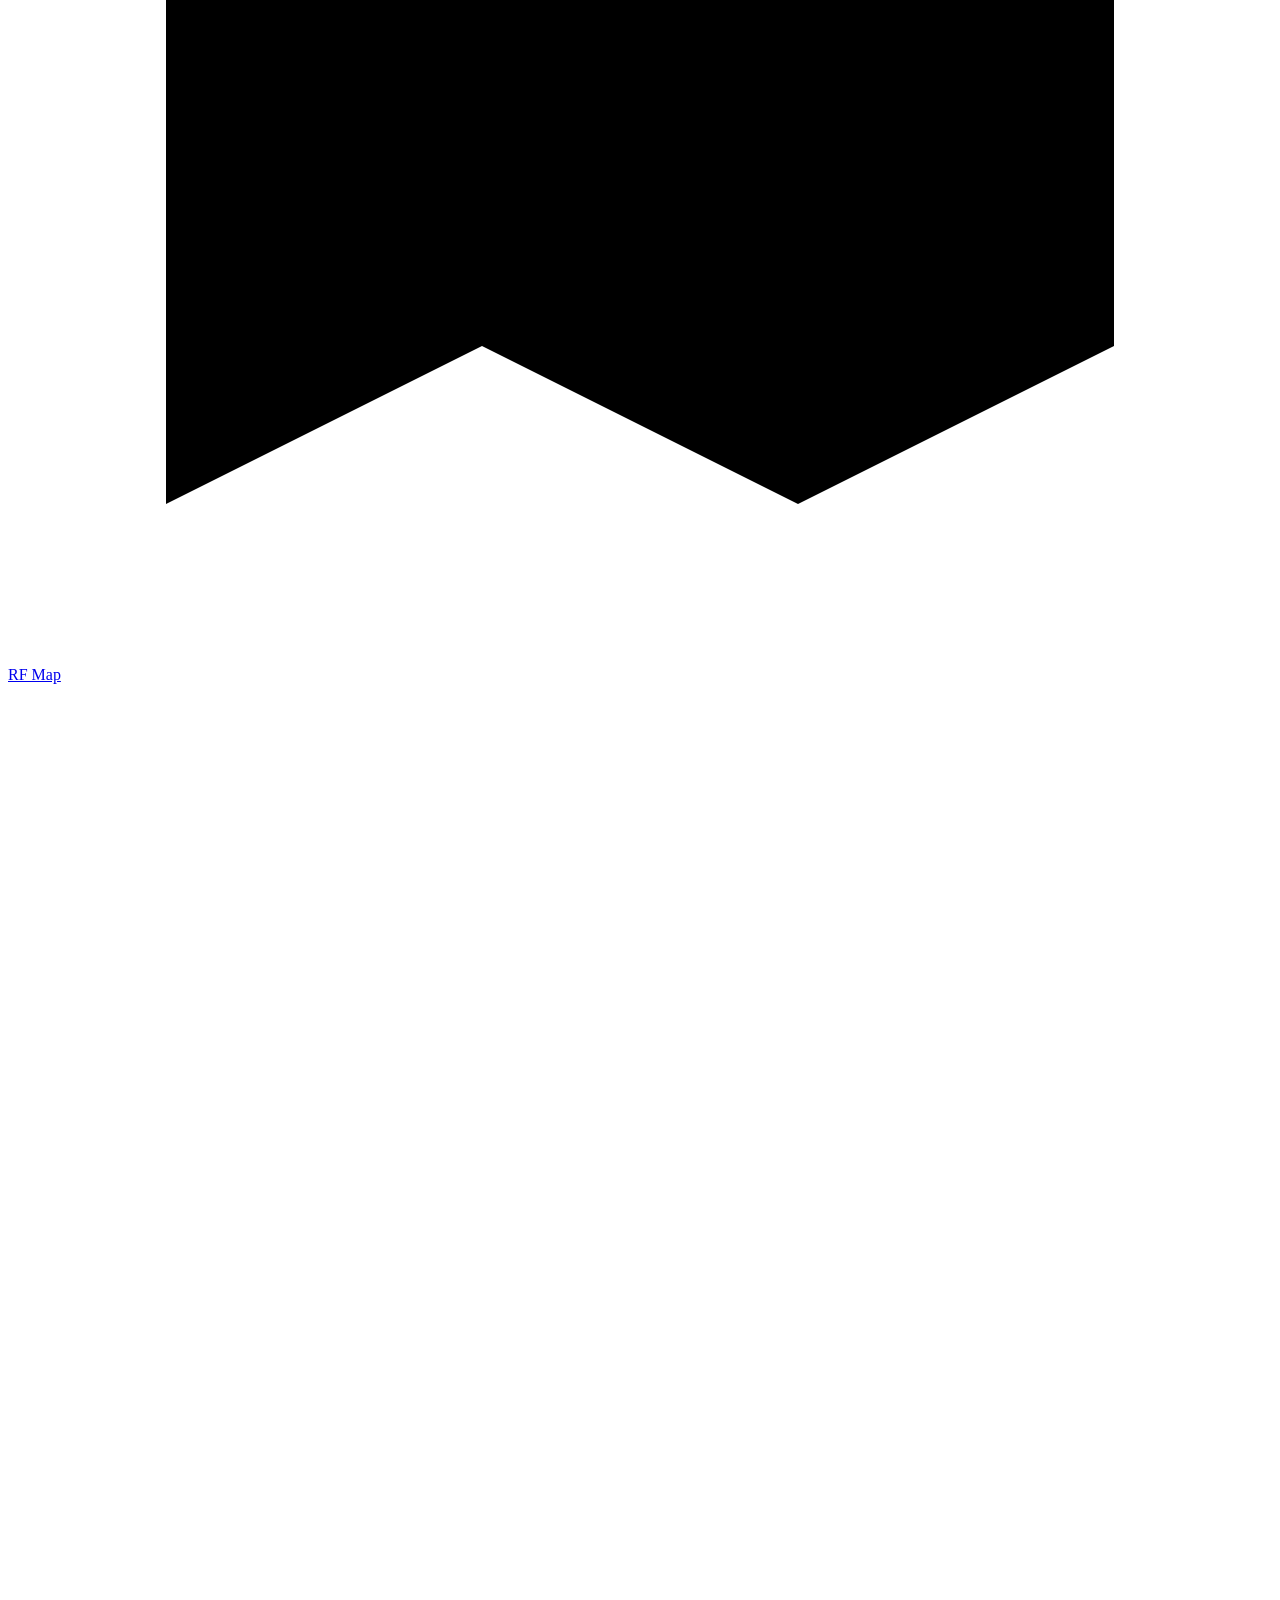
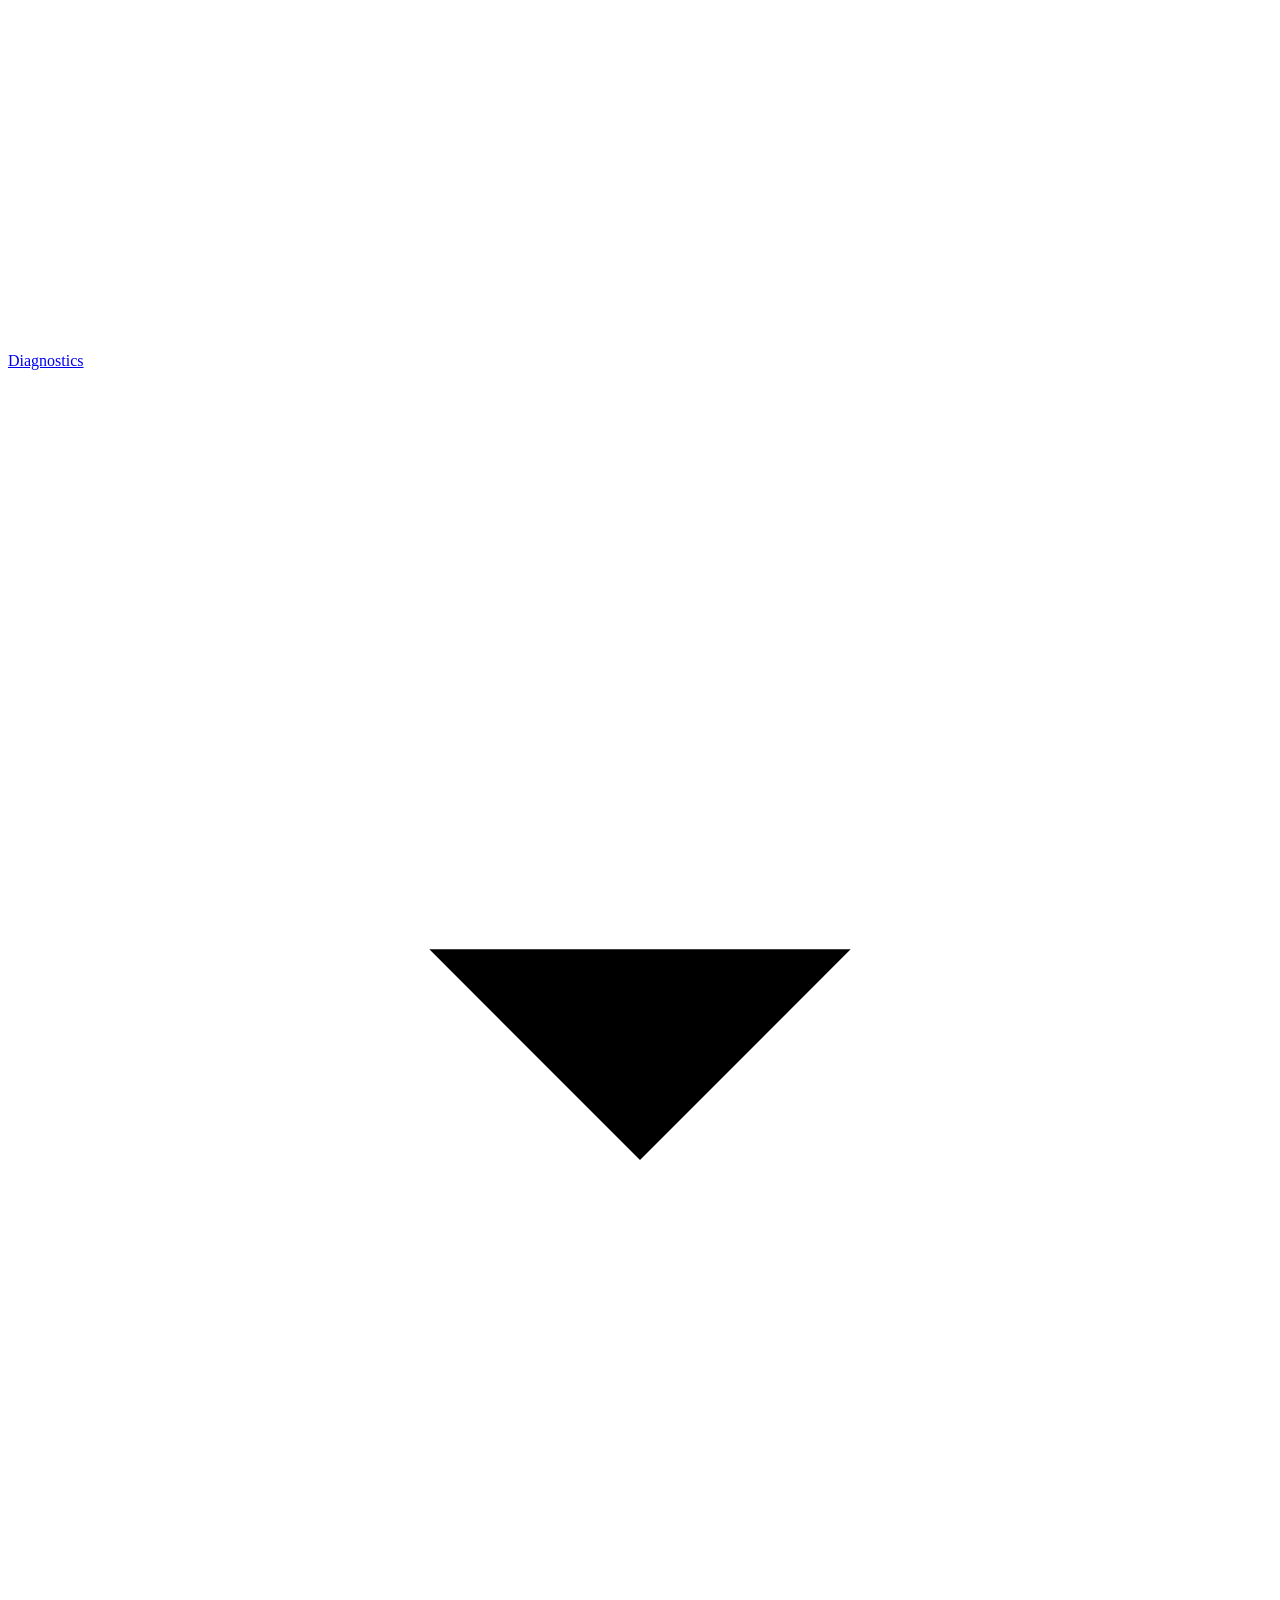
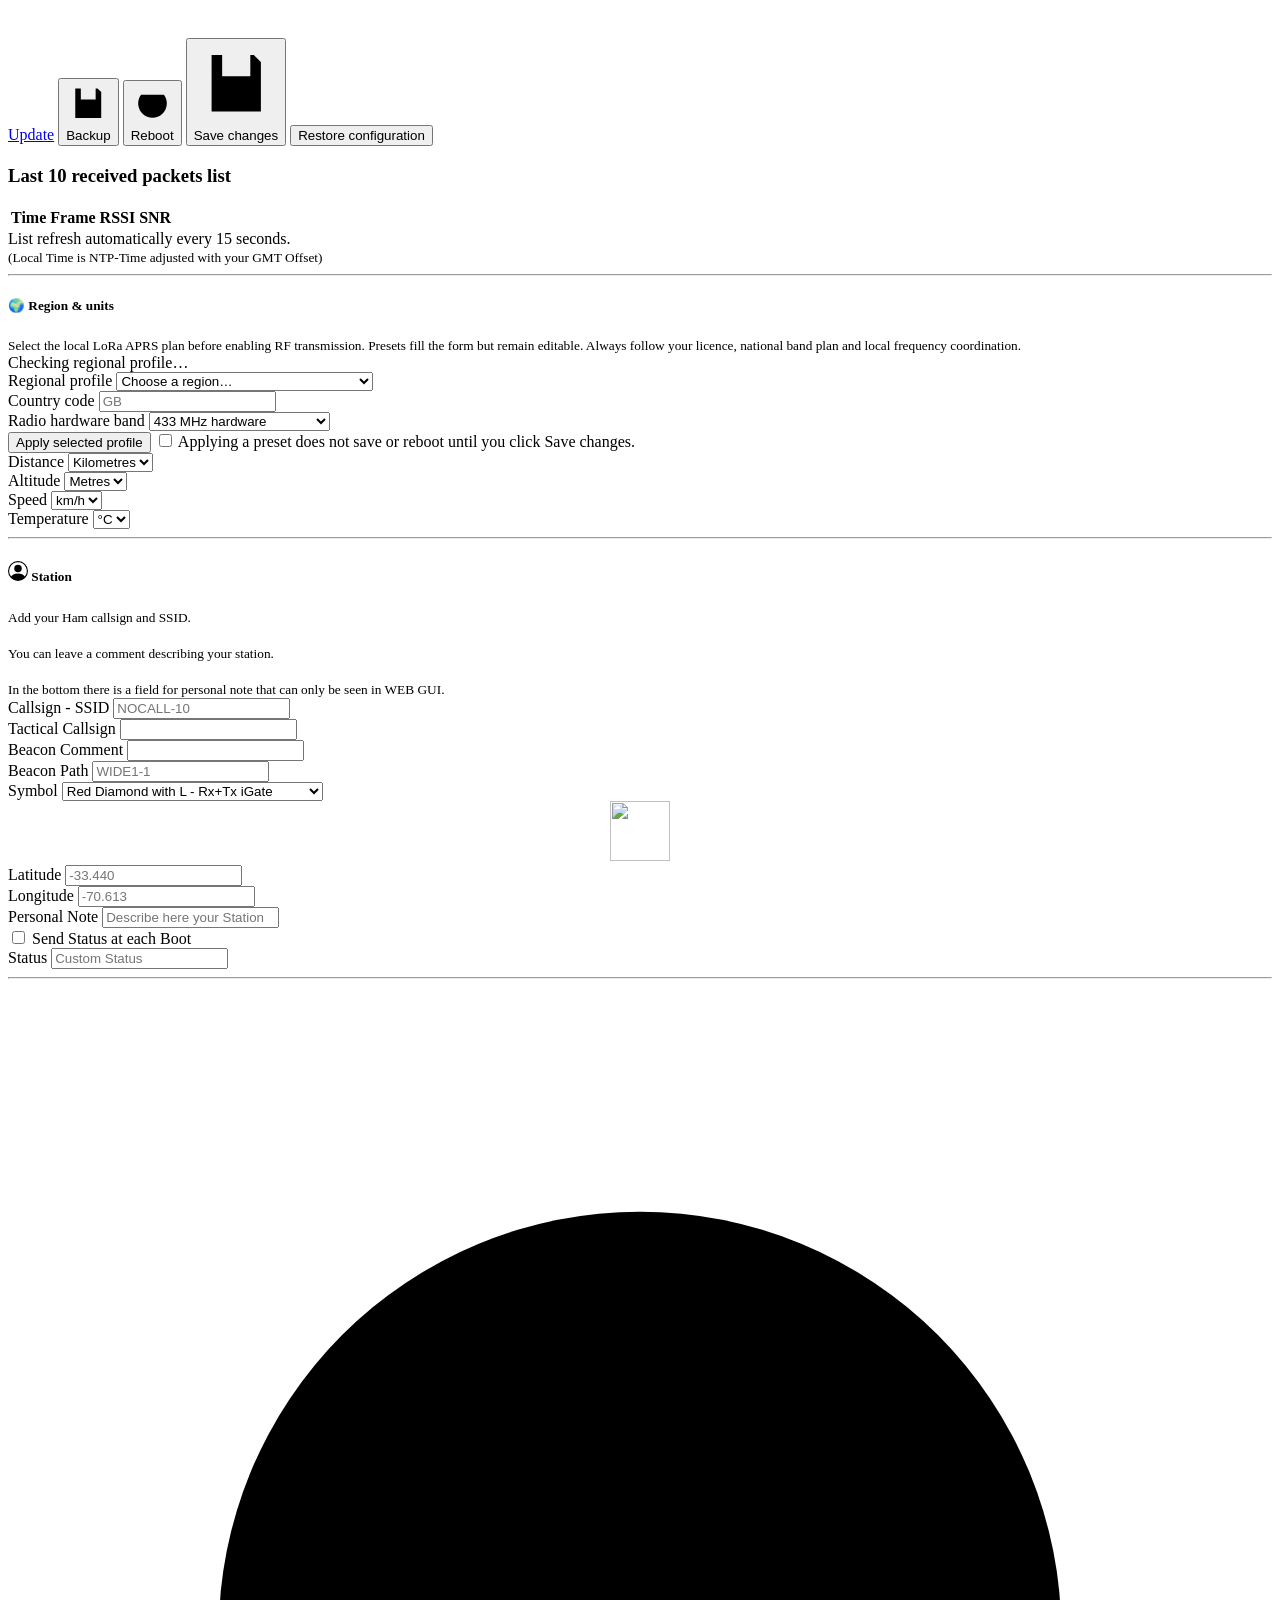
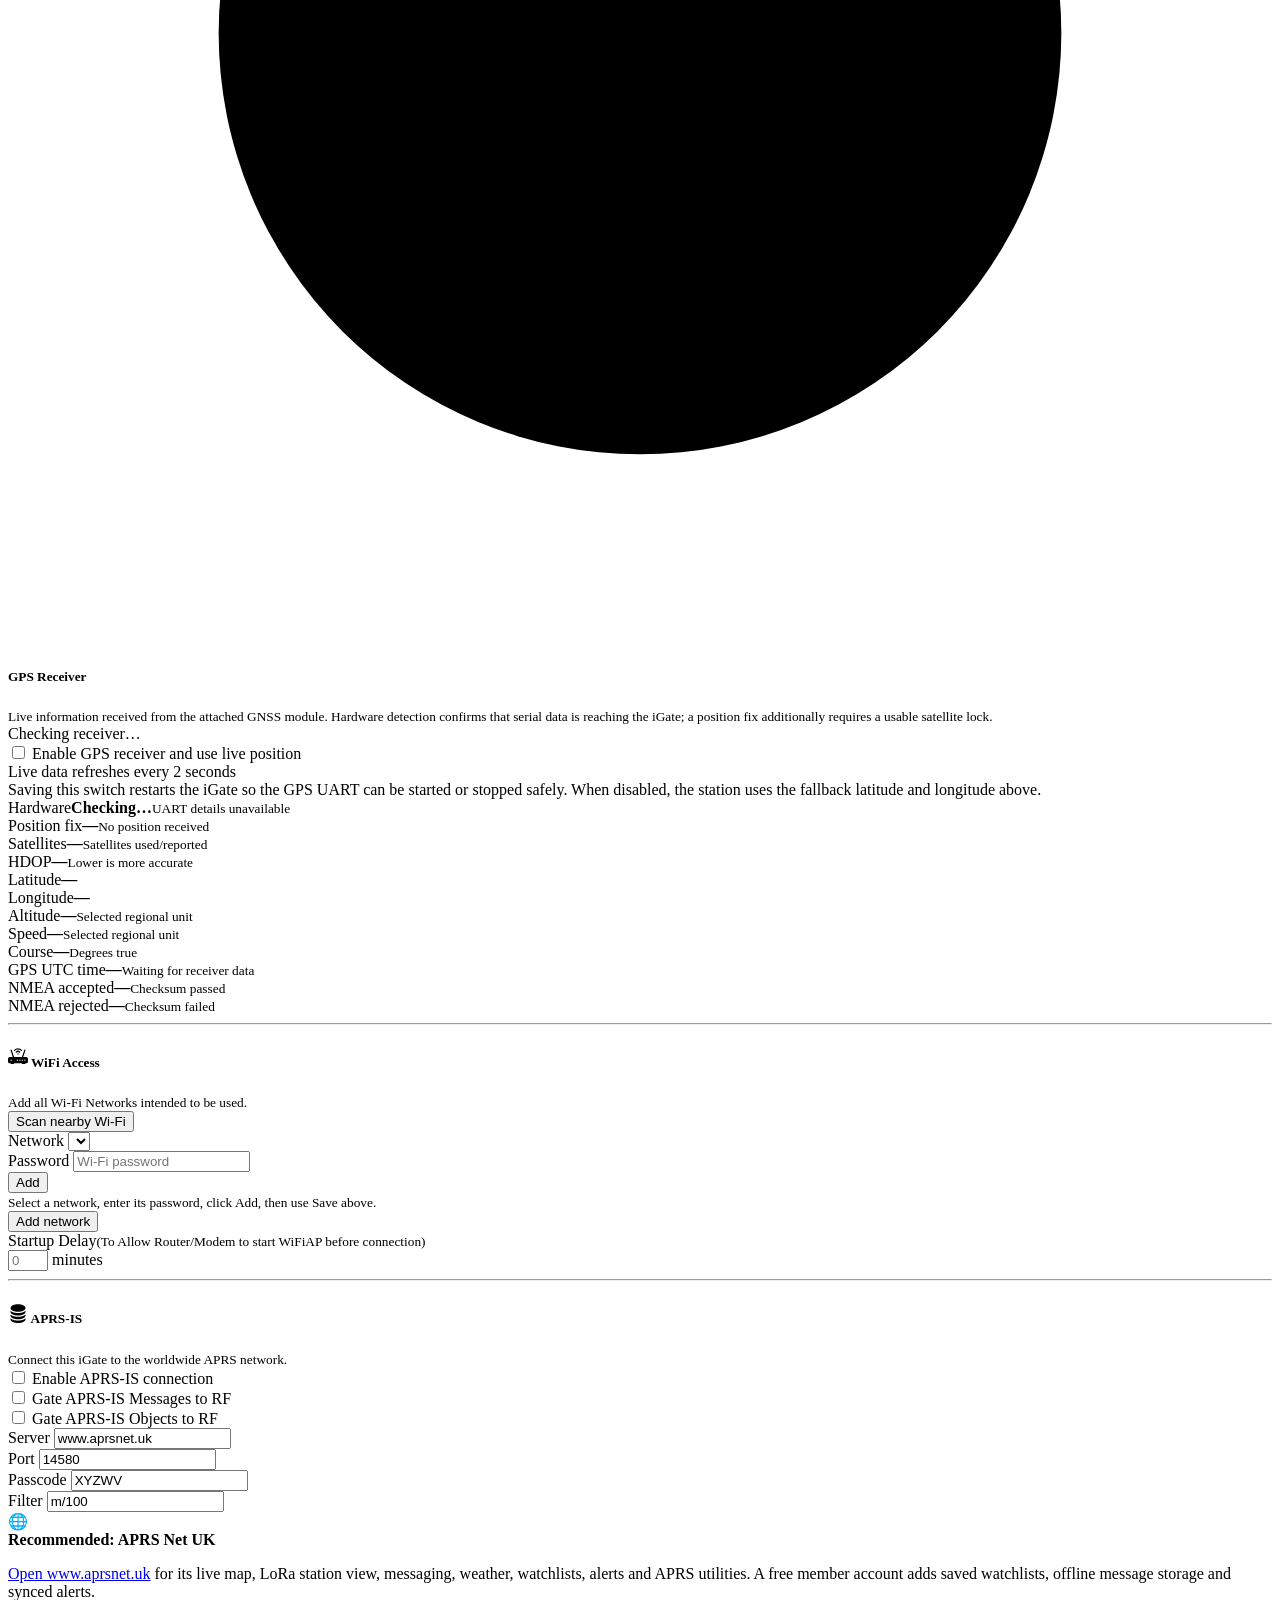
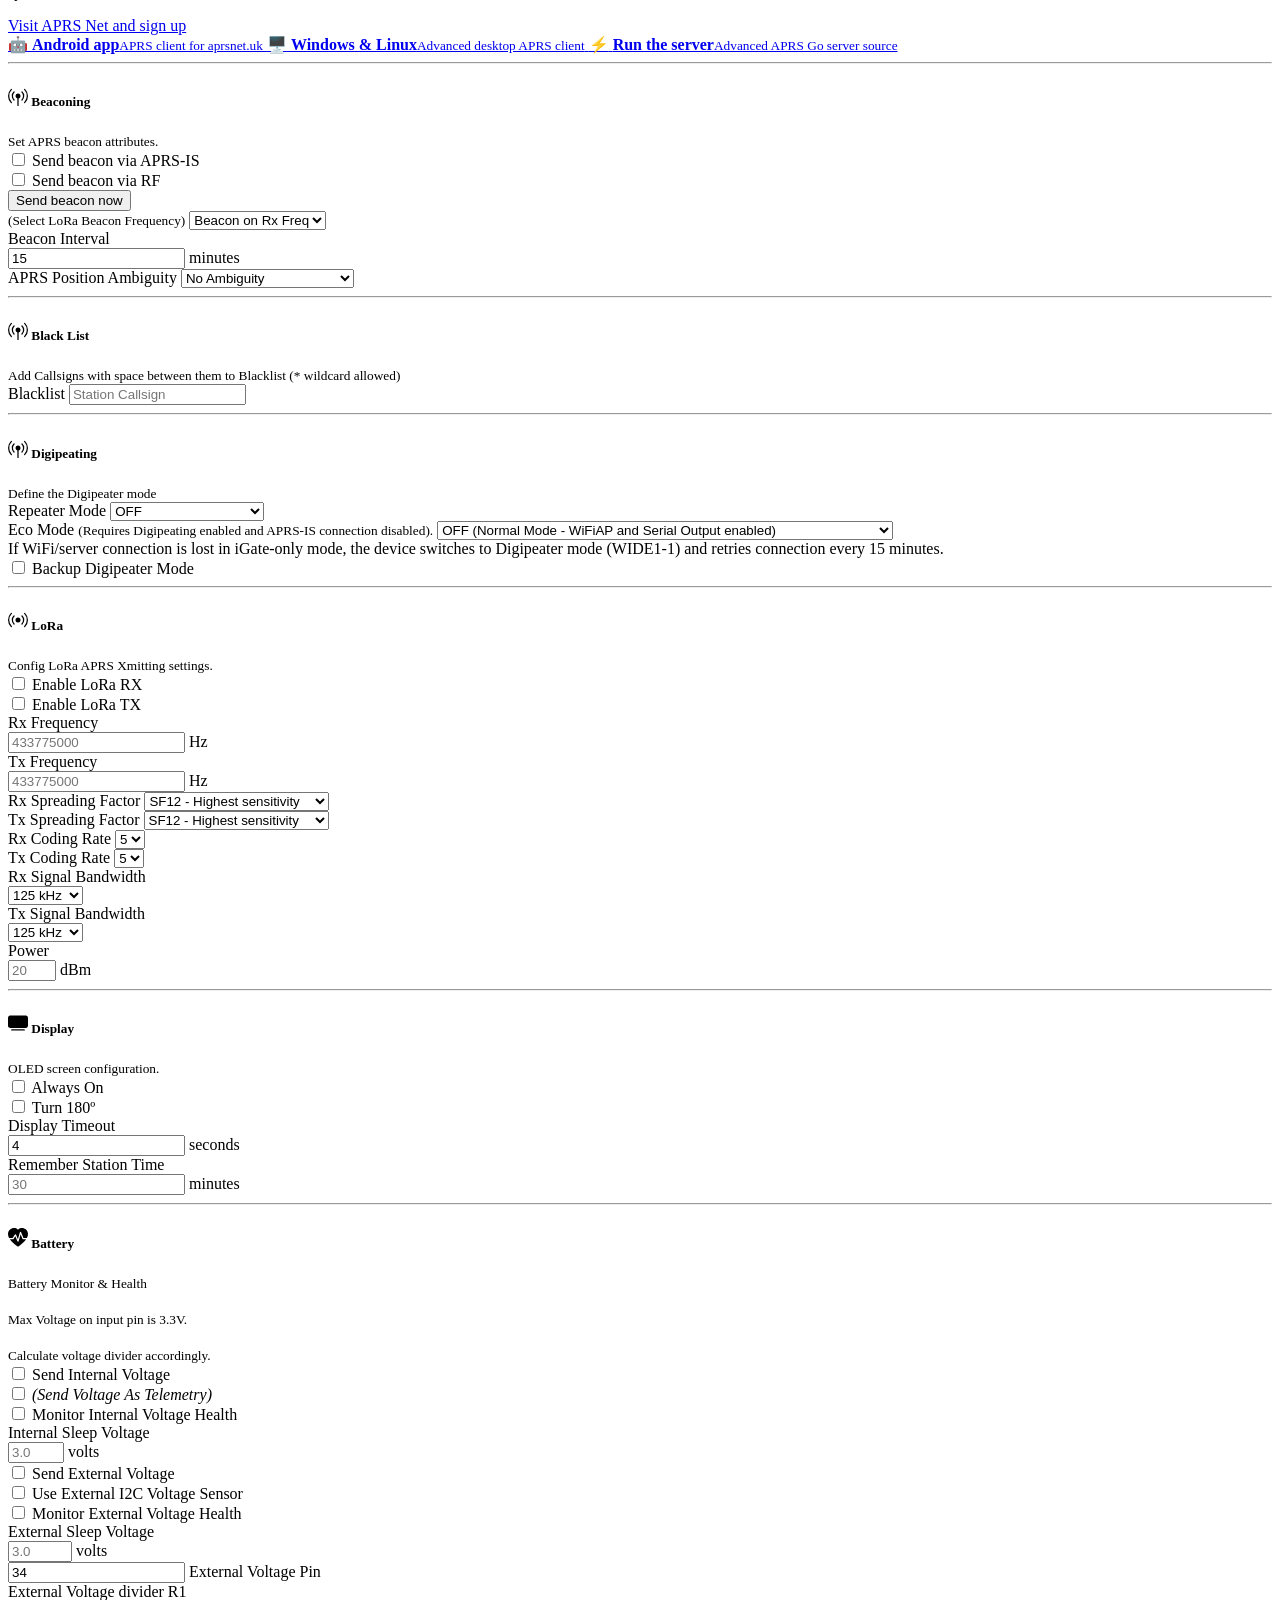
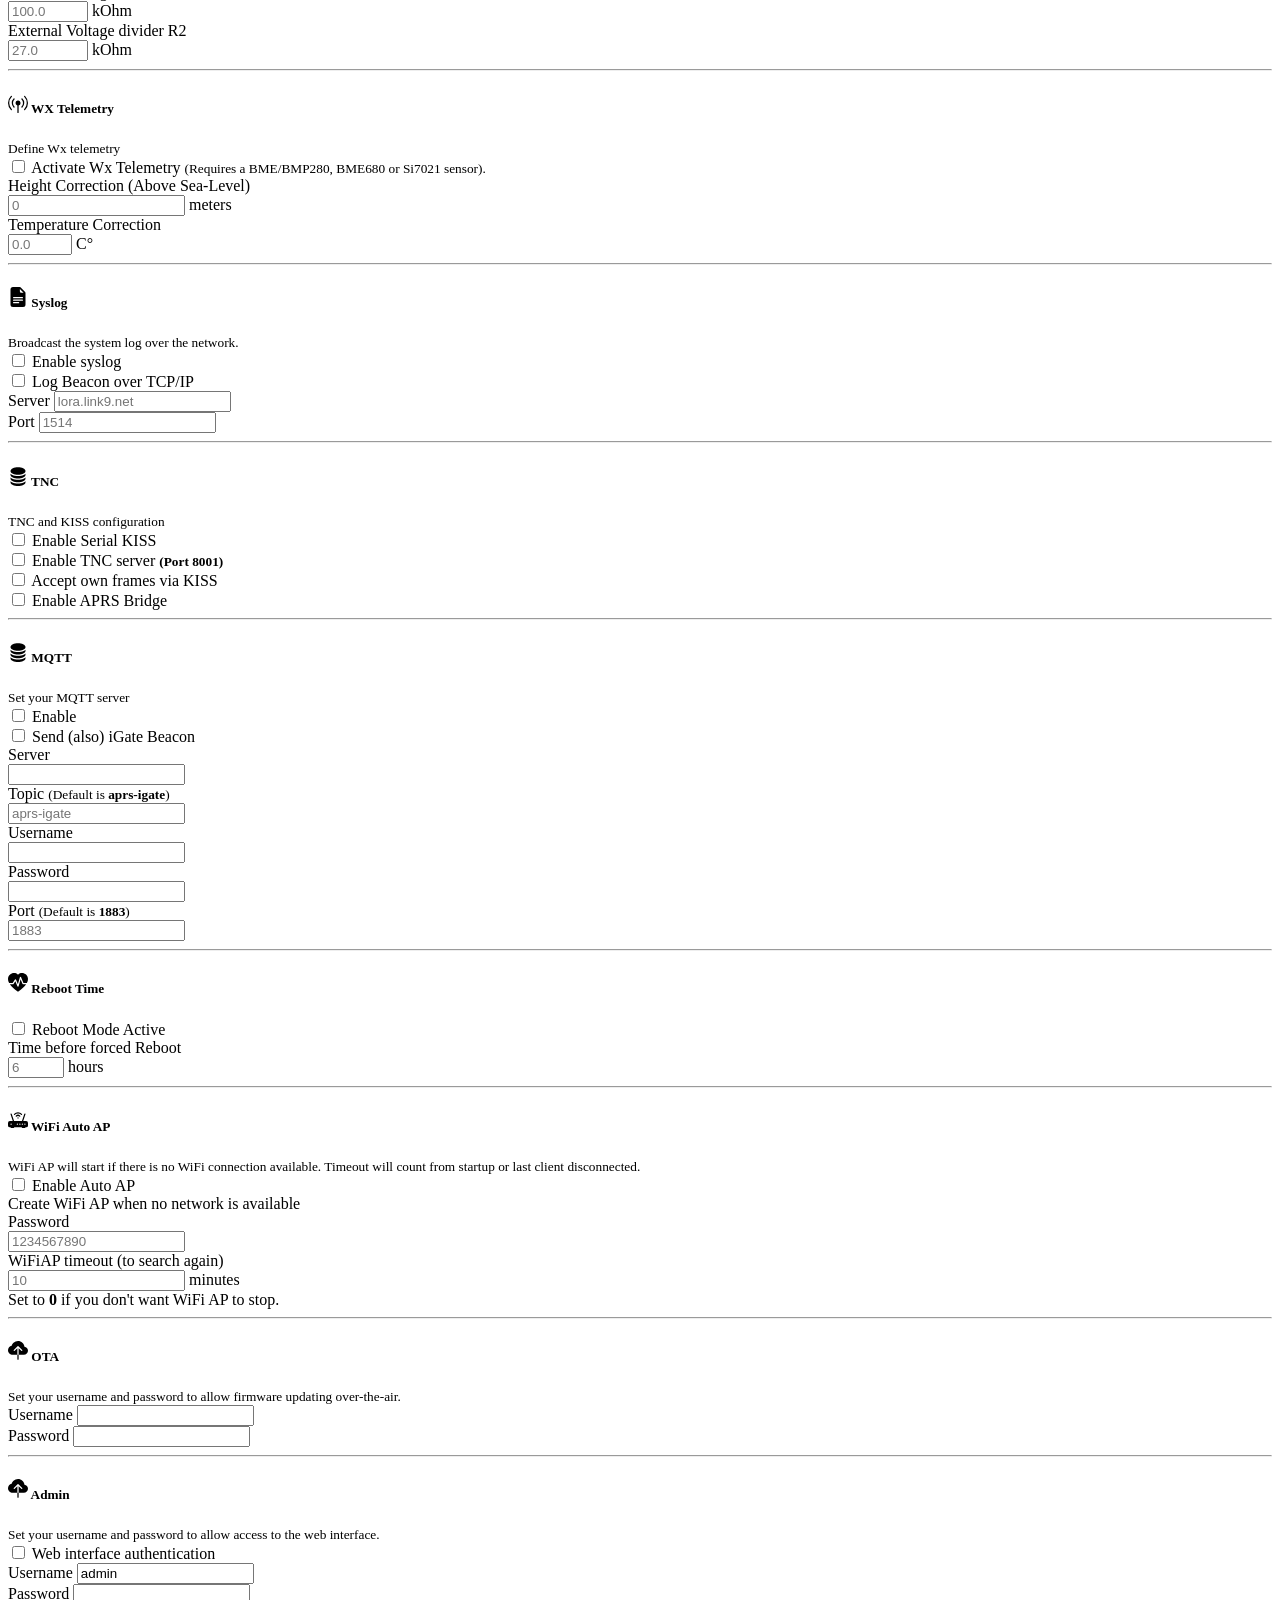
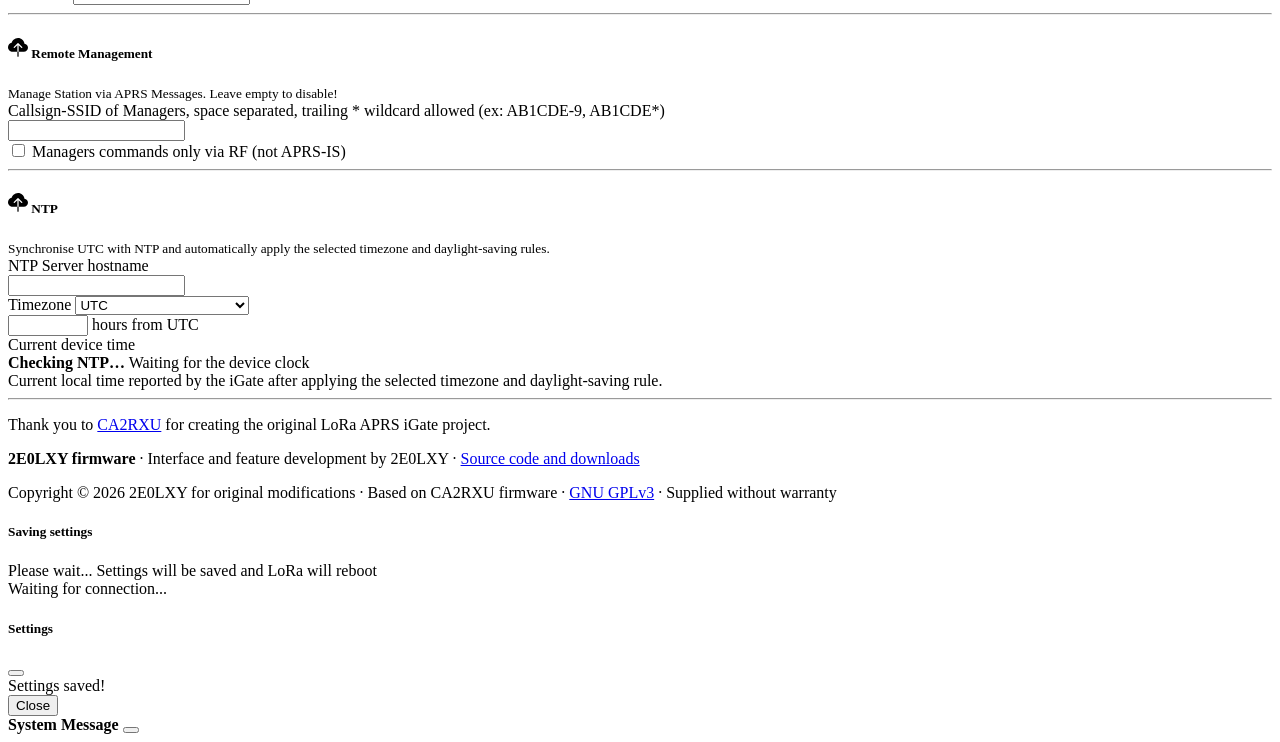
==== commit 90145a8a: "Release regional firmware v1.3.0" ====
--- a/data_embed/index.html
+++ b/data_embed/index.html
@@ -56,6 +56,76 @@
             <div class="container" id="configuration">
                 <main>
                     <div class="col-10 my-5 mx-auto">
+                        <div class="row my-5 d-flex align-items-top regional-card" id="regional-settings">
+                            <div class="col-lg-3 col-sm-12">
+                                <h5>🌍 Region &amp; units</h5>
+                                <small>
+                                    Select the local LoRa APRS plan before enabling RF transmission.
+                                    Presets fill the form but remain editable. Always follow your licence,
+                                    national band plan and local frequency coordination.
+                                </small>
+                                <div class="region-state" id="region-state">Checking regional profile…</div>
+                            </div>
+                            <div class="col-lg-9 col-sm-12">
+                                <div class="row g-3">
+                                    <div class="col-lg-4 col-12">
+                                        <label for="regional.profile" class="form-label">Regional profile</label>
+                                        <select name="regional.profile" id="regional.profile" class="form-select">
+                                            <option value="unconfigured">Choose a region…</option>
+                                            <option value="uk">United Kingdom · 439.9125 MHz</option>
+                                            <option value="iaru1">IARU Region 1 common · 433.775 MHz</option>
+                                            <option value="custom">Custom / locally coordinated</option>
+                                        </select>
+                                    </div>
+                                    <div class="col-lg-4 col-6">
+                                        <label for="regional.countryCode" class="form-label">Country code</label>
+                                        <input type="text" maxlength="3" name="regional.countryCode" id="regional.countryCode"
+                                               class="form-control" placeholder="GB" oninput="this.value=this.value.toUpperCase();" />
+                                    </div>
+                                    <div class="col-lg-4 col-6">
+                                        <label for="regional.hardwareBand" class="form-label">Radio hardware band</label>
+                                        <select name="regional.hardwareBand" id="regional.hardwareBand" class="form-select">
+                                            <option value="433">433 MHz hardware</option>
+                                            <option value="868-915">868 / 915 MHz hardware</option>
+                                            <option value="wide">Wide-band/custom module</option>
+                                        </select>
+                                    </div>
+                                    <div class="col-12">
+                                        <button type="button" class="btn btn-primary" id="apply-region-profile">Apply selected profile</button>
+                                        <input type="checkbox" class="visually-hidden" name="regional.profileConfirmed"
+                                               id="regional.profileConfirmed" />
+                                        <span class="feature-help d-inline ms-2" id="regional-profile-help">
+                                            Applying a preset does not save or reboot until you click Save changes.
+                                        </span>
+                                    </div>
+                                    <div class="col-md-3 col-6">
+                                        <label for="regional.distanceUnit" class="form-label">Distance</label>
+                                        <select name="regional.distanceUnit" id="regional.distanceUnit" class="form-select">
+                                            <option value="km">Kilometres</option><option value="mi">Miles</option>
+                                        </select>
+                                    </div>
+                                    <div class="col-md-3 col-6">
+                                        <label for="regional.altitudeUnit" class="form-label">Altitude</label>
+                                        <select name="regional.altitudeUnit" id="regional.altitudeUnit" class="form-select">
+                                            <option value="m">Metres</option><option value="ft">Feet</option>
+                                        </select>
+                                    </div>
+                                    <div class="col-md-3 col-6">
+                                        <label for="regional.speedUnit" class="form-label">Speed</label>
+                                        <select name="regional.speedUnit" id="regional.speedUnit" class="form-select">
+                                            <option value="kmh">km/h</option><option value="mph">mph</option>
+                                        </select>
+                                    </div>
+                                    <div class="col-md-3 col-6">
+                                        <label for="regional.temperatureUnit" class="form-label">Temperature</label>
+                                        <select name="regional.temperatureUnit" id="regional.temperatureUnit" class="form-select">
+                                            <option value="c">°C</option><option value="f">°F</option>
+                                        </select>
+                                    </div>
+                                </div>
+                            </div>
+                        </div>
+                        <hr>
                         <div class="row my-5 d-flex align-items-top">
                             <div class="col-lg-3 col-sm-12">
                                 <h5>
@@ -303,8 +373,8 @@
                                     <div class="gps-stat"><span>HDOP</span><strong id="gps-hdop">—</strong><small>Lower is more accurate</small></div>
                                     <div class="gps-stat gps-stat--coordinate"><span>Latitude</span><strong id="gps-latitude">—</strong></div>
                                     <div class="gps-stat gps-stat--coordinate"><span>Longitude</span><strong id="gps-longitude">—</strong></div>
-                                    <div class="gps-stat"><span>Altitude</span><strong id="gps-altitude">—</strong><small>Metres above mean sea level</small></div>
-                                    <div class="gps-stat"><span>Speed</span><strong id="gps-speed">—</strong><small>km/h</small></div>
+                                    <div class="gps-stat"><span>Altitude</span><strong id="gps-altitude">—</strong><small>Selected regional unit</small></div>
+                                    <div class="gps-stat"><span>Speed</span><strong id="gps-speed">—</strong><small>Selected regional unit</small></div>
                                     <div class="gps-stat"><span>Course</span><strong id="gps-course">—</strong><small>Degrees true</small></div>
                                     <div class="gps-stat gps-stat--wide"><span>GPS UTC time</span><strong id="gps-utc">—</strong><small id="gps-stream">Waiting for receiver data</small></div>
                                     <div class="gps-stat"><span>NMEA accepted</span><strong id="gps-passed">—</strong><small>Checksum passed</small></div>
@@ -2181,9 +2251,7 @@
                                     </svg>
                                     NTP
                                 </h5>
-                                <small
-                                    >Set your GMT Time Zone.
-                                </small>
+                                <small>Synchronise UTC with NTP and automatically apply the selected timezone and daylight-saving rules.</small>
                             </div>
                             <div class="col-lg-9 col-sm-12">
                                 <div class="row">
@@ -2204,24 +2272,29 @@
                                     </div>
                                     <div class="col-lg-4 col-12 mt-3 mt-lg-0">
                                         <label
-                                            for="ntp.gmtCorrection"
-                                            class="form-label"
-                                            >GMT Time Correction Offset</label
-                                        >
-                                        <div class="input-group">
-                                            <input
-                                                type="number"
-                                                name="ntp.gmtCorrection"
-                                                id="ntp.gmtCorrection"
-                                                placeholder="0"
-                                                class="form-control"
-                                                step="0.25"
-                                                min="-23.75"
-                                                max="23.75"
-                                            />
-                                            <span class="input-group-text"
-                                                >hours</span
-                                            >
+                                            for="ntp.timezone"
+                                            class="form-label"
+                                            >Timezone</label
+                                        >
+                                        <select name="ntp.timezone" id="ntp.timezone" class="form-select">
+                                            <option value="UTC">UTC</option>
+                                            <option value="Europe/London">Europe/London</option>
+                                            <option value="Europe/Central">Central Europe</option>
+                                            <option value="Europe/Eastern">Eastern Europe</option>
+                                            <option value="America/Eastern">North America · Eastern</option>
+                                            <option value="America/Central">North America · Central</option>
+                                            <option value="America/Mountain">North America · Mountain</option>
+                                            <option value="America/Pacific">North America · Pacific</option>
+                                            <option value="Australia/Sydney">Australia/Sydney</option>
+                                            <option value="Pacific/Auckland">Pacific/Auckland</option>
+                                            <option value="Asia/Tokyo">Asia/Tokyo</option>
+                                            <option value="Fixed offset">Custom fixed UTC offset</option>
+                                        </select>
+                                        <input type="hidden" name="ntp.timezoneRule" id="ntp.timezoneRule" />
+                                        <div class="input-group mt-2 d-none" id="fixed-offset-group">
+                                            <input type="number" name="ntp.gmtCorrection" id="ntp.gmtCorrection"
+                                                   class="form-control" step="0.25" min="-23.75" max="23.75" />
+                                            <span class="input-group-text">hours from UTC</span>
                                         </div>
                                     </div>
                                     <div class="col-lg-4 col-12 mt-3 mt-lg-0">
@@ -2230,7 +2303,7 @@
                                             <strong id="device-time-value">Checking NTP…</strong>
                                             <span id="device-time-status">Waiting for the device clock</span>
                                         </div>
-                                        <div class="feature-help">Time reported by the iGate after applying the GMT correction above.</div>
+                                        <div class="feature-help">Current local time reported by the iGate after applying the selected timezone and daylight-saving rule.</div>
                                     </div>
                                 </div>
                             </div>
